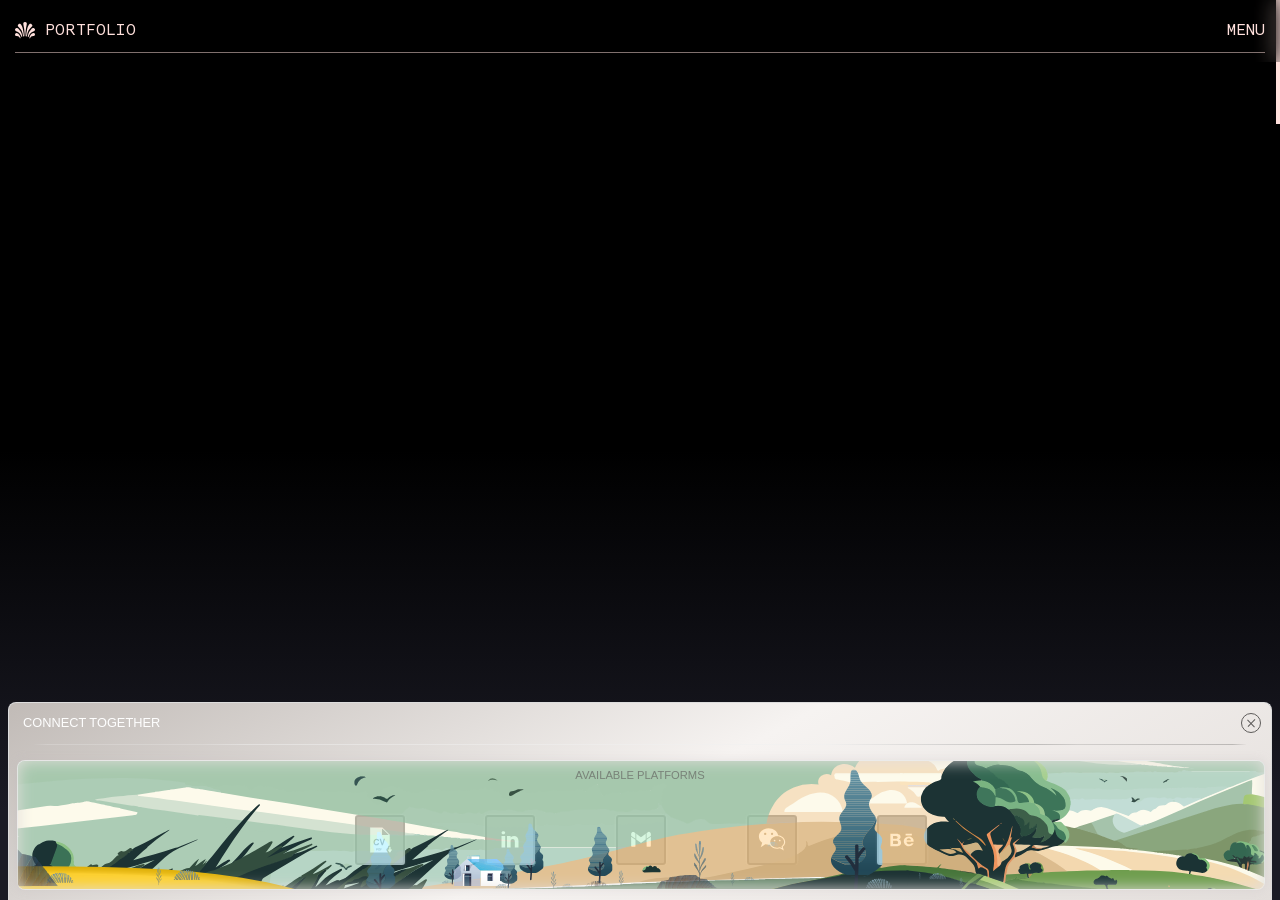
==== index.html @ 7daee19c "newone new" ====
<!doctype html><html lang="en"><head><title>Ivan Petite</title><meta charset="utf-8"><meta name="viewport" content="width=device-width, height=device-height, initial-scale=1, shrink-to-fit=yes, user-scalable=no"><meta name="apple-mobile-web-app-capable" content="yes"><meta name="mobile-web-app-capable" content="yes"><meta name="apple-mobile-web-app-status-bar-style" content="black-translucent"><meta name="application-name" content="IvanpetiteWorks&quot;"><meta name="description" content="My name is Ivan Petite, I am a designer student from France. This is my portfolio website, where i prensent some of my works. Enjoy!"><meta property="og:title" content="My name is Ivan Petite, I am a designer student from France. This is my portfolio website, where i prensent some of my works. Enjoy!"><meta property="og:site_name" content="My name is Ivan Petite, I am a designer student from France. This is my portfolio website, where i prensent some of my works. Enjoy!"><link rel="apple-touch-icon" sizes="180x180" href="apple-touch-icon.28c1081e.png"><link rel="icon" type="image/svg+xml" href="favicon.e0cd0647.svg"><link rel="icon" type="image/png" href="favicon.dd65d5cd.png"><link href="ApercuProMono.e2d45741.woff2" as="font" type="font/woff2" crossorigin><link href="ApercuProMonoB.628dbd02.woff2" as="font" type="font/woff2" crossorigin><link href="TIMMONSNY20-Regular.075f24e3.woff2" as="font" type="font/woff2" crossorigin><link href="sf-ui_bold.1ace360b.woff" as="font" type="font/woff" crossorigin><link rel="preload" href="ApercuPro-Regular.6795ed73.woff2" as="font" type="font/woff2" crossorigin><link href="ApercuPro-Bold.2e60f7c5.woff2" as="font" type="font/woff2" crossorigin><link rel="stylesheet" href="index.af702143.css" as="style"><link rel="stylesheet" href="index.91d699aa.css" as="style"><link rel="stylesheet" href="index.0c5cf86c.css" as="style"><link rel="stylesheet" href="index.9fc3cd88.css" as="style"><link rel="stylesheet" href="index.8166b83b.css" as="style"><link rel="stylesheet" href="index.57920d2a.css" as="style"><link rel="stylesheet" href="index.5f4d149b.css" as="style"><link rel="stylesheet" href="index.71e85065.css" as="style"><script type="module" src="index.8a15eed1.js" defer></script><script src="index.9c4371e1.js" defer nomodule></script><script type="module" src="index.ca8454ef.js"></script><script src="index.4b3fc5c4.js" nomodule defer></script><script type="module" src="index.708be4e9.js" defer></script><script src="index.bdd429e8.js" defer nomodule></script><script type="module" src="index.38861cdc.js" defer></script><script src="index.9c0b4adc.js" defer nomodule></script><script type="module" src="index.204becd1.js" defer></script><script src="index.e5bbb560.js" defer nomodule></script><script src="index.6806ddf8.js"></script></head><body class="body">  <div class="cursor"> <div class="cursor-expand"></div> </div> <div class="entree"> <div class="embleme"> </div> <div class="logotype"> <p class="typographie">IVAN PETITE</p> <svg id="insigne2" data-name="Calque 1" viewBox="0 0 27.82 23.15"><path id="a" class="cls-1" d="M18.4 7c-.07 1.36-.71 3.74-1.15 6.57a70.65 70.65 0 0 0-.78 7.74c0 1-.06 2-.07 2.91h-1.01c0-.92-.05-1.88-.09-2.8-.11-2.66-.35-5.34-.68-7.84-.38-2.88-1.08-5.2-1.14-6.58a2.36 2.36 0 0 1 2.43-2.5H16A2.36 2.36 0 0 1 18.4 7Z" transform="translate(-1.95 -4.5)"/><path class="cls-1" d="M24.83 11.35a18.23 18.23 0 0 0-4.08 5 21 21 0 0 0-2.07 7.1c-.05.34-.09.7-.13 1.05a10.55 10.55 0 0 0-1.17-.21 80.9 80.9 0 0 1 1.46-9.93 19.6 19.6 0 0 1 2.33-6c.64-.93 2.31-2.19 3.84-.72a2.31 2.31 0 0 1-.18 3.71ZM14.46 24.29a12.66 12.66 0 0 0-1.28.21c0-.36-.09-.73-.14-1.13a22 22 0 0 0-2-7A17.91 17.91 0 0 0 7 11.32a2.32 2.32 0 0 1-.2-3.59c1.59-1.5 3.16-.23 3.81.7a19.94 19.94 0 0 1 2.35 6 80.08 80.08 0 0 1 1.5 9.86ZM29.78 21.93a1.77 1.77 0 0 1-.5 1.38 2 2 0 0 1-1.73.58c-1.95-.12-4.06.84-4.94 3.75a2.3 2.3 0 0 0-.67-1.4A11.39 11.39 0 0 1 24 22a5.07 5.07 0 0 1 3.62-2.15 2.12 2.12 0 0 1 2.16 2.08Z" transform="translate(-1.95 -4.5)"/><path class="cls-1" d="M29.64 16c-.44 1.24-2.1 1.56-3 1.91-2.82 1-4.55 3.81-5.33 6q-.29.77-.48 1.5a8.53 8.53 0 0 0-1.14-.51 25.24 25.24 0 0 1 .83-3.56 17.05 17.05 0 0 1 4-6.81c1.57-1.63 2.93-1.78 3.86-1.41A2.3 2.3 0 0 1 29.64 16ZM12.12 24.79a7.75 7.75 0 0 0-1.17.49 9.39 9.39 0 0 0-.47-1.59 14.57 14.57 0 0 0-1.94-3.33A7.88 7.88 0 0 0 5.43 18c-1-.42-2.89-.67-3.3-2.08a2.31 2.31 0 0 1 1.36-2.84c.93-.38 2.17-.2 3.83 1.39a16.38 16.38 0 0 1 4 6.81 27.06 27.06 0 0 1 .8 3.51Z" transform="translate(-1.95 -4.5)"/><path class="cls-1" d="M9.76 26.12A2.36 2.36 0 0 0 9 27.65 5.44 5.44 0 0 0 7.33 25a3.74 3.74 0 0 0-.91-.55 6 6 0 0 0-2.6-.45A1.82 1.82 0 0 1 2 22a2.12 2.12 0 0 1 2-2.11 5 5 0 0 1 3.86 2.18 11.36 11.36 0 0 1 1.9 4.05Z" transform="translate(-1.95 -4.5)"/></svg> </div> </div> <script>var e=document.querySelector(".entree");window.addEventListener("load",function(){setTimeout(function(){e.classList.add("entree_end")},400)});</script> <div class="container-fluid d-flex justify-content-around menu_main4" id="menu4"> <div class="bg_anim2 menu_main4_bg3"></div> <div class="bg_anim2 menu_main4_bg4"></div> </div> <div class="container-fluid d-flex justify-content-center menu_main2">  <div class="container-fluid justify-content-between row txt_mobile"> <p class="txt_portfolio">PORTFOLIO</p> <p class="is_visible txt_portfolio_menu" id="menu">MENU</p> </div> </div> <div class="sticky_main">  <div class="menu_transformation">  <div class="container-fluid flex-wrap ligne"> <svg class="svg_line" height="1" xml:space="preserve"><path fill="red" stroke="#ffe0dc" d="M0 0h10000"/></svg> </div> <g id="logo"> <div class="container-fluid logo"> <svg id="Calque_1" data-name="Calque 1" width="20" viewBox="0 0 27.82 23.15"><path class="cls-1" d="M18.4 7c-.07 1.36-.71 3.74-1.15 6.57a70.65 70.65 0 0 0-.78 7.74c0 1-.06 2-.07 2.91h-1.01c0-.92-.05-1.88-.09-2.8-.11-2.66-.35-5.34-.68-7.84-.38-2.88-1.08-5.2-1.14-6.58a2.36 2.36 0 0 1 2.43-2.5H16A2.36 2.36 0 0 1 18.4 7ZM24.83 11.35a18.23 18.23 0 0 0-4.08 5 21 21 0 0 0-2.07 7.1c-.05.34-.09.7-.13 1.05a10.55 10.55 0 0 0-1.17-.21 80.9 80.9 0 0 1 1.46-9.93 19.6 19.6 0 0 1 2.33-6c.64-.93 2.31-2.19 3.84-.72a2.31 2.31 0 0 1-.18 3.71ZM14.46 24.29a12.66 12.66 0 0 0-1.28.21c0-.36-.09-.73-.14-1.13a22 22 0 0 0-2-7A17.91 17.91 0 0 0 7 11.32a2.32 2.32 0 0 1-.2-3.59c1.59-1.5 3.16-.23 3.81.7a19.94 19.94 0 0 1 2.35 6 80.08 80.08 0 0 1 1.5 9.86ZM29.78 21.93a1.77 1.77 0 0 1-.5 1.38 2 2 0 0 1-1.73.58c-1.95-.12-4.06.84-4.94 3.75a2.3 2.3 0 0 0-.67-1.4A11.39 11.39 0 0 1 24 22a5.07 5.07 0 0 1 3.62-2.15 2.12 2.12 0 0 1 2.16 2.08Z" transform="translate(-1.95 -4.5)"/><path class="cls-1" d="M29.64 16c-.44 1.24-2.1 1.56-3 1.91-2.82 1-4.55 3.81-5.33 6q-.29.77-.48 1.5a8.53 8.53 0 0 0-1.14-.51 25.24 25.24 0 0 1 .83-3.56 17.05 17.05 0 0 1 4-6.81c1.57-1.63 2.93-1.78 3.86-1.41A2.3 2.3 0 0 1 29.64 16ZM12.12 24.79a7.75 7.75 0 0 0-1.17.49 9.39 9.39 0 0 0-.47-1.59 14.57 14.57 0 0 0-1.94-3.33A7.88 7.88 0 0 0 5.43 18c-1-.42-2.89-.67-3.3-2.08a2.31 2.31 0 0 1 1.36-2.84c.93-.38 2.17-.2 3.83 1.39a16.38 16.38 0 0 1 4 6.81 27.06 27.06 0 0 1 .8 3.51Z" transform="translate(-1.95 -4.5)"/><path class="cls-1" d="M9.76 26.12A2.36 2.36 0 0 0 9 27.65 5.44 5.44 0 0 0 7.33 25a3.74 3.74 0 0 0-.91-.55 6 6 0 0 0-2.6-.45A1.82 1.82 0 0 1 2 22a2.12 2.12 0 0 1 2-2.11 5 5 0 0 1 3.86 2.18 11.36 11.36 0 0 1 1.9 4.05Z" transform="translate(-1.95 -4.5)"/></svg> </div> </g> </div> </div> <div class="container-fluid d-flex hide justify-content-around menu_main"> <ul class="list-unstyled menu-desktop"> <li class="cat2 list-inline-item" id="Menu"><a title="menu" class="anchor-menu">MENU</a></li> </ul> </div>  <div class="container-fluid d-flex justify-content-around menu_main3" id="menu3"> <div class="bg_anim menu_main3_bg"></div> <div class="bg_anim menu_main3_bg2"></div> <div class="menu-txt-flex" id="menutxt"> <div class="bg_img volet1"></div> <div class="bg_img volet2"></div> <p class="menu-txt-overflow ow-1">MOTION DESIGN // MOTION DESIGN // MOTION DESIGN // MOTION DESIGN // MOTION DESIGN // MOTION DESIGN // MOTION DESIGN // MOTION DESIGN // MOTION DESIGN // MOTION DESIGN // MOTION DESIGN // MOTION DESIGN</p> <p class="menu-txt-overflow ow-2">MOTION DESIGN // MOTION DESIGN // MOTION DESIGN // MOTION DESIGN // MOTION DESIGN // MOTION DESIGN // MOTION DESIGN // MOTION DESIGN // MOTION DESIGN // MOTION DESIGN // MOTION DESIGN // MOTION DESIGN</p> <p class="menu-txt-overflow ow-3">MOTION DESIGN // MOTION DESIGN // MOTION DESIGN // MOTION DESIGN // MOTION DESIGN // MOTION DESIGN // MOTION DESIGN // MOTION DESIGN // MOTION DESIGN // MOTION DESIGN // MOTION DESIGN // MOTION DESIGN</p> <p class="menu-txt-overflow ow-4">MOTION DESIGN // MOTION DESIGN // MOTION DESIGN // MOTION DESIGN // MOTION DESIGN // MOTION DESIGN // MOTION DESIGN // MOTION DESIGN // MOTION DESIGN // MOTION DESIGN // MOTION DESIGN // MOTION DESIGN</p> <p class="menu-txt-overflow ow-5">MOTION DESIGN // MOTION DESIGN // MOTION DESIGN // MOTION DESIGN // MOTION DESIGN // MOTION DESIGN // MOTION DESIGN // MOTION DESIGN // MOTION DESIGN // MOTION DESIGN // MOTION DESIGN // MOTION DESIGN</p> <p class="menu-txt-overflow ow-6">MOTION DESIGN // MOTION DESIGN // MOTION DESIGN // MOTION DESIGN // MOTION DESIGN // MOTION DESIGN // MOTION DESIGN // MOTION DESIGN // MOTION DESIGN // MOTION DESIGN // MOTION DESIGN // MOTION DESIGN</p> <p class="menu-txt-overflow ow-7">MOTION DESIGN // MOTION DESIGN // MOTION DESIGN // MOTION DESIGN // MOTION DESIGN // MOTION DESIGN // MOTION DESIGN // MOTION DESIGN // MOTION DESIGN // MOTION DESIGN // MOTION DESIGN // MOTION DESIGN</p> <p class="menu-txt-overflow ow-8">MOTION DESIGN // MOTION DESIGN // MOTION DESIGN // MOTION DESIGN // MOTION DESIGN // MOTION DESIGN // MOTION DESIGN // MOTION DESIGN // MOTION DESIGN // MOTION DESIGN // MOTION DESIGN // MOTION DESIGN</p> <p class="menu-txt-overflow ow-9">MOTION DESIGN // MOTION DESIGN // MOTION DESIGN // MOTION DESIGN // MOTION DESIGN // MOTION DESIGN // MOTION DESIGN // MOTION DESIGN // MOTION DESIGN // MOTION DESIGN // MOTION DESIGN // MOTION DESIGN</p> <p class="menu-txt-overflow ow-10">MOTION DESIGN // MOTION DESIGN // MOTION DESIGN // MOTION DESIGN // MOTION DESIGN // MOTION DESIGN // MOTION DESIGN // MOTION DESIGN // MOTION DESIGN // MOTION DESIGN // MOTION DESIGN // MOTION DESIGN</p> <p class="menu-txt-overflow ow-11">MOTION DESIGN // MOTION DESIGN // MOTION DESIGN // MOTION DESIGN // MOTION DESIGN // MOTION DESIGN // MOTION DESIGN // MOTION DESIGN // MOTION DESIGN // MOTION DESIGN // MOTION DESIGN // MOTION DESIGN</p> <p class="menu-txt-overflow ow-12">MOTION DESIGN // MOTION DESIGN // MOTION DESIGN // MOTION DESIGN // MOTION DESIGN // MOTION DESIGN // MOTION DESIGN // MOTION DESIGN // MOTION DESIGN // MOTION DESIGN // MOTION DESIGN // MOTION DESIGN</p> <p class="menu-txt-overflow ow-13">MOTION DESIGN // MOTION DESIGN // MOTION DESIGN // MOTION DESIGN // MOTION DESIGN // MOTION DESIGN // MOTION DESIGN // MOTION DESIGN // MOTION DESIGN // MOTION DESIGN // MOTION DESIGN // MOTION DESIGN</p> <p class="menu-txt-overflow ow-14">MOTION DESIGN // MOTION DESIGN // MOTION DESIGN // MOTION DESIGN // MOTION DESIGN // MOTION DESIGN // MOTION DESIGN // MOTION DESIGN // MOTION DESIGN // MOTION DESIGN // MOTION DESIGN // MOTION DESIGN</p> <p class="menu-txt-overflow ow-15">MOTION DESIGN // MOTION DESIGN // MOTION DESIGN // MOTION DESIGN // MOTION DESIGN // MOTION DESIGN // MOTION DESIGN // MOTION DESIGN // MOTION DESIGN // MOTION DESIGN // MOTION DESIGN // MOTION DESIGN</p> <p class="menu-txt-overflow ow-16">MOTION DESIGN // MOTION DESIGN // MOTION DESIGN // MOTION DESIGN // MOTION DESIGN // MOTION DESIGN // MOTION DESIGN // MOTION DESIGN // MOTION DESIGN // MOTION DESIGN // MOTION DESIGN // MOTION DESIGN</p> <p class="menu-txt-overflow ow-17">MOTION DESIGN // MOTION DESIGN // MOTION DESIGN // MOTION DESIGN // MOTION DESIGN // MOTION DESIGN // MOTION DESIGN // MOTION DESIGN // MOTION DESIGN // MOTION DESIGN // MOTION DESIGN // MOTION DESIGN</p> <p class="menu-txt-overflow ow-18">MOTION DESIGN // MOTION DESIGN // MOTION DESIGN // MOTION DESIGN // MOTION DESIGN // MOTION DESIGN // MOTION DESIGN // MOTION DESIGN // MOTION DESIGN // MOTION DESIGN // MOTION DESIGN // MOTION DESIGN</p> <p class="menu-txt-overflow ow-19">MOTION DESIGN // MOTION DESIGN // MOTION DESIGN // MOTION DESIGN // MOTION DESIGN // MOTION DESIGN // MOTION DESIGN // MOTION DESIGN // MOTION DESIGN // MOTION DESIGN // MOTION DESIGN // MOTION DESIGN</p> <p class="menu-txt-overflow ow-20">MOTION DESIGN // MOTION DESIGN // MOTION DESIGN // MOTION DESIGN // MOTION DESIGN // MOTION DESIGN // MOTION DESIGN // MOTION DESIGN // MOTION DESIGN // MOTION DESIGN // MOTION DESIGN // MOTION DESIGN</p> <p class="menu-txt-overflow ow-21">MOTION DESIGN // MOTION DESIGN // MOTION DESIGN // MOTION DESIGN // MOTION DESIGN // MOTION DESIGN // MOTION DESIGN // MOTION DESIGN // MOTION DESIGN // MOTION DESIGN // MOTION DESIGN // MOTION DESIGN</p> <p class="menu-txt-overflow ow-22">MOTION DESIGN // MOTION DESIGN // MOTION DESIGN // MOTION DESIGN // MOTION DESIGN // MOTION DESIGN // MOTION DESIGN // MOTION DESIGN // MOTION DESIGN // MOTION DESIGN // MOTION DESIGN // MOTION DESIGN</p> <p class="menu-txt-overflow ow-23">MOTION DESIGN // MOTION DESIGN // MOTION DESIGN // MOTION DESIGN // MOTION DESIGN // MOTION DESIGN // MOTION DESIGN // MOTION DESIGN // MOTION DESIGN // MOTION DESIGN // MOTION DESIGN // MOTION DESIGN</p> <p class="menu-txt-overflow ow-24">MOTION DESIGN // MOTION DESIGN // MOTION DESIGN // MOTION DESIGN // MOTION DESIGN // MOTION DESIGN // MOTION DESIGN // MOTION DESIGN // MOTION DESIGN // MOTION DESIGN // MOTION DESIGN // MOTION DESIGN</p> <p class="menu-txt-overflow ow-25">MOTION DESIGN // MOTION DESIGN // MOTION DESIGN // MOTION DESIGN // MOTION DESIGN // MOTION DESIGN // MOTION DESIGN // MOTION DESIGN // MOTION DESIGN // MOTION DESIGN // MOTION DESIGN // MOTION DESIGN</p> <p class="menu-txt-overflow ow-26">MOTION DESIGN // MOTION DESIGN // MOTION DESIGN // MOTION DESIGN // MOTION DESIGN // MOTION DESIGN // MOTION DESIGN // MOTION DESIGN // MOTION DESIGN // MOTION DESIGN // MOTION DESIGN // MOTION DESIGN</p> <p class="menu-txt-overflow ow-27">MOTION DESIGN // MOTION DESIGN // MOTION DESIGN // MOTION DESIGN // MOTION DESIGN // MOTION DESIGN // MOTION DESIGN // MOTION DESIGN // MOTION DESIGN // MOTION DESIGN // MOTION DESIGN // MOTION DESIGN</p> <p class="menu-txt-overflow ow-28">MOTION DESIGN // MOTION DESIGN // MOTION DESIGN // MOTION DESIGN // MOTION DESIGN // MOTION DESIGN // MOTION DESIGN // MOTION DESIGN // MOTION DESIGN // MOTION DESIGN // MOTION DESIGN // MOTION DESIGN</p> <p class="menu-txt-overflow ow-29">MOTION DESIGN // MOTION DESIGN // MOTION DESIGN // MOTION DESIGN // MOTION DESIGN // MOTION DESIGN // MOTION DESIGN // MOTION DESIGN // MOTION DESIGN // MOTION DESIGN // MOTION DESIGN // MOTION DESIGN</p> <p class="menu-txt-overflow ow-30">MOTION DESIGN // MOTION DESIGN // MOTION DESIGN // MOTION DESIGN // MOTION DESIGN // MOTION DESIGN // MOTION DESIGN // MOTION DESIGN // MOTION DESIGN // MOTION DESIGN // MOTION DESIGN // MOTION DESIGN</p> <p class="menu-txt-overflow ow-31">MOTION DESIGN // MOTION DESIGN // MOTION DESIGN // MOTION DESIGN // MOTION DESIGN // MOTION DESIGN // MOTION DESIGN // MOTION DESIGN // MOTION DESIGN // MOTION DESIGN // MOTION DESIGN // MOTION DESIGN</p> <p class="menu-txt-overflow ow-32">MOTION DESIGN // MOTION DESIGN // MOTION DESIGN // MOTION DESIGN // MOTION DESIGN // MOTION DESIGN // MOTION DESIGN // MOTION DESIGN // MOTION DESIGN // MOTION DESIGN // MOTION DESIGN // MOTION DESIGN</p> <p class="menu-txt-overflow ow-33">MOTION DESIGN // MOTION DESIGN // MOTION DESIGN // MOTION DESIGN // MOTION DESIGN // MOTION DESIGN // MOTION DESIGN // MOTION DESIGN // MOTION DESIGN // MOTION DESIGN // MOTION DESIGN // MOTION DESIGN</p> <p class="menu-txt-overflow ow-34">MOTION DESIGN // MOTION DESIGN // MOTION DESIGN // MOTION DESIGN // MOTION DESIGN // MOTION DESIGN // MOTION DESIGN // MOTION DESIGN // MOTION DESIGN // MOTION DESIGN // MOTION DESIGN // MOTION DESIGN</p> </div> <ul class="list-unstyled menu3"> <li class="cat3 cat4"><a title="works" class="anchor-w hero-inner hide_menu2">Works"</a></li> <li class="cat3 cat4"><a title="reel" class="anchor-r hero-inner hide_menu2">Reel</a></li> <li class="cat3 cat4"><a title="social" class="anchor-s hero-inner hide_menu2">Social</a></li> <li class="cat3 cat4"><a title="about" class="anchor-a hero-inner hide_menu2">About</a></li> </ul> </div> <div class="sticky_main2" id="collapse">  <div class="menu_transformation2">  <div class="lm2 rload_main" id="lm"> <div class="le3 rloader_element1" id="le1"> <p class="rtexte_loader_center tlc2" id="tlc">PROJECTS</p> </div> <div class="le4 rloader_element2" id="le2"> <a title="works" class="anchor-w2 hide_menu"> <p class="categorie item_center rwrap1 wrapr1" id="wrap1">Works"</p> </a> <a title="reel" class="anchor-r2 hide_menu"> <p class="categorie item_center rwrap2 wrapr2" id="wrap2">Reel</p> </a> <a title="social" class="anchor-s2 hide_menu"> <p class="categorie item_center rwrap3 wrapr3" id="wrap3">Social</p> </a> <a title="about" class="anchor-a2 hide_menu"> <p class="categorie item_center rwrap4 wrapr4" id="wrap4">About</p> </a> </div> </div> </div> </div>  <div class="main_bg_share" id="main_share"> <div class="main_share"> <div class="main_btn_share"> <div class="btn_share"> <div class="btn_9 share"><a class="share_lien" href="resume.pdf" target="_blank" alt="open my resume"></a></div> <div class="btn_2 share"><a class="share_lien" href="https://www.linkedin.com/in/ivan-petite/" target="_blank" alt="open linkdin page"></a></div> <div class="btn_3 share"><a class="share_lien" href="mailto:ivan.petite@outlook.fr" target="_blank" alt="open gmail page"></a></div> <div class="btn_4 share"><a class="share_lien" href="weconnect.html" target="_blank" alt="open wechat page"></a></div> <div class="btn_5 share"><a class="share_lien" href="https://www.behance.net/ivanpetite2" target="_blank" alt="open behance page"></a></div>  </div> </div> <div class="btn_close" id="btn_close"></div> <p class="connect">CONNECT TOGETHER</p> <div class="share_line"></div> <p class="platforms">AVAILABLE PLATFORMS</p> </div> </div> <div data-scroll-container>  <div data-scroll-section> <div class="banniere">  <video autoplay muted loop playsinline> <source src="accueil.89d2e842.mp4" type="video/mp4"> Your browser does not support the video tag. </video> </div> </div> <div class="main-profil" data-scroll-section> <div class="profil-opacity-off profil1" data-scroll data-scroll-class="profil-opacity-off"> <picture class="photo-profil"> <source media="(min-width : 0px)" srcset="profil.f3805408.png"> <img class="photo-profil" src="profil.06c42243.avif" alt="photo de profil" loading="lazy"> </picture> <p class="description-profil">My name is <b class="fw-bold">Ivan Petite</b>. <br> I'am studing <b class="fw-bold">Motion-Design</b> in France at<a href="https://lecolededesign.com/en" class="streched-link" target="_blank"> <b class="color-red fw-bold">l'école de Design</b> <b class="color-red fw-bold"> Nantes Atlantique.</b> </a> <br> </p> </div> <div class="profil-opacity-off profil2" data-scroll data-scroll-class="profil-opacity-off"> <p class="description-profil2" id="prof2">You can discover my favorite works on the theme of branding. <br>Other work focuses on design thinking and understanding the user. <br>I'm conducting my dissertation on the craftsmanship and business takeovers. <br>To what extent can know-how be passed on? <br>Don't hesitate to contact me to work together. </p> </div> </div> <div class="d-flex flex-row flex-wrap justify-content-around work z_index"> <div class="container-fluid no-padding row"> <article class="article article_style_9 col-md-6 col-sm-12 remove_text" data-scroll-section> <div class="case case_ajust_left case_texte projet txt_display" data-scroll data-scroll-speed="0" data-scroll-class="scroll-description"> <div class="case1_large"> <p class="case_texte_1">ONEHEALTH</p> </div> <div class="case2_small"> <p class="case_texte_2">Sinon Virgule's agency round table.</p> </div> <div class="case3_middle"> <p class="case_texte_3">How can we promote a "one health ecosystem"? We imagine a new way of life based on a shift at birth who can elevate awareness and well-being.</p> </div> <div class="case4_large"> <p class="case_texte_4">Produced with Weijia Zhu <b class="hide_case_tablet">using the double diamond approach.</b></p> </div> </div></article> <article class="article col-md-6 col-sm-12 hero-inner" data-scroll-section> <div class="bg_gradient_5 d-flex projet txt_right vers_projet" data-scroll data-scroll-direction="vertical"> <a title="works" class="title worksto" id="trans10" href="pdf/onehealth.pdf" target="_blank" data-scroll data-scroll-id="texte10"> <p class="h1 numeroprojet right" data-scroll data-scroll-class="scroll-projet">N0.1</p> <p class="display-4 numeroprojet2 right" data-scroll data-scroll-class="scroll-projet">Socializ</p> <p class="h4 numeroprojet3 right" data-scroll data-scroll-class="scroll-projet">Date: March, 23</p> <p class="h6 numeroprojet4 right" data-scroll data-scroll-class="scroll-projet">Duo project</p> <div> <picture class="arrplan_picture"> <source media="(min-width: Opx)" srcset="onehealth1080.120c1ddc.png"> <source media="(min-width: 450px)" srcset="onehealth1920.c9053bc5.png"> <img data-scroll data-scroll-speed="1.02" class="arrplan_img" src="onehealth1080.120c1ddc.png" alt="soon_cristal" loading="lazy"> </picture> </div> </a> </div> </article> <article class="--article-debut article col-md-6 col-sm-12 hero-inner" data-scroll-section data-scroll-direction="vertical"> <div class="bg_gradient_1 d-flex projet txt_left vers_projet"> <a title="reel" class="reelto title" id="trans1" href="pdf/growdown.pdf" data-scroll data-scroll-id="texte"> <p class="h1 left numeroprojet" data-scroll data-scroll-class="scroll-projet">N0.2</p> <p class="display-4 left numeroprojet2" data-scroll data-scroll-class="scroll-projet">Growdown</p> <p class="h4 left numeroprojet3" data-scroll data-scroll-class="scroll-projet">Date: December, 23</p> <p class="h6 left numeroprojet4" data-scroll data-scroll-class="scroll-projet">Workshop</p> <div> <picture class="arrplan_picture2"> <source media="(min-width: Opx)" srcset="growdown1080.03d034de.png"> <source media="(min-width: 450px)" srcset="growdown1920.1ac8015c.png"> <img data-scroll data-scroll-speed="1.02" class="arrplan_img2" src="growdown1080.03d034de.png" alt="soon_cristal" loading="lazy"> </picture> </div> </a> </div> </article> <article class="article article_style_7 col-md-6 col-sm-12 remove_text" data-scroll-section>  <div class="case case_ajust_right case_texte projet txt_display" data-scroll data-scroll-speed="0" data-scroll-class="scroll-description"> <div class="case1_large"> <p class="case_texte_1">CHILDHOOD</p> </div> <div class="case2_small"> <p class="case_texte_2">Let people embrace their childhood spirit</p> </div> <div class="case3_middle"> <p class="case_texte_3">How can we face and treat our social distancing? We designed an interactive space where people can go back through their childhood to find happiness.</p> </div> <div class="case4_large"> <p class="case_texte_4">In a team of 4 with various majors <b class="hide_case_tablet">Figma, Touch Designer, Music recording.</b></p> </div> </div></article> <article class="article article_style_5 col-md-6 col-sm-12 remove_text" data-scroll-section> <div class="case case_ajust_left case_texte projet txt_display" data-scroll data-scroll-speed="0" data-scroll-class="scroll-description"> <div class="case1_large"> <p class="case_texte_1">PHILTRE</p> </div> <div class="case2_small"> <p class="case_texte_2">Partnership experience with drama students.</p> </div> <div class="case3_middle"> <p class="case_texte_3">Following Igor Mendjisky's direction, we created title animations and theater setting background for supporting a show. The main challenge was to manage the whole class team and distribute the work regarding the skills of each member.</p> </div> <div class="case4_large"> <p class="case_texte_4">Mapping made by Madmapper and external keyboard<b class="hide_case_tablet">for the animated part.</b></p> </div> </div></article> <article class="article col-md-6 col-sm-12 hero-inner" data-scroll-section> <div class="bg_gradient_5 d-flex projet txt_right vers_projet" data-scroll data-scroll-direction="vertical"> <a title="works" class="title worksto" id="trans2" href="pdf/theater.pdf" data-scroll data-scroll-id="texte2"> <p class="h1 numeroprojet right" data-scroll data-scroll-class="scroll-projet">N0.3</p> <p class="display-4 numeroprojet2 right" data-scroll data-scroll-class="scroll-projet">Theater coop</p> <p class="h4 numeroprojet3 right" data-scroll data-scroll-class="scroll-projet">Date: June, 22</p> <p class="h6 numeroprojet4 right" data-scroll data-scroll-class="scroll-projet">Team project</p> <div> <picture class="arrplan_picture"> <source media="(min-width: Opx)" srcset="teather1080.3f14b556.png"> <source media="(min-width: 450px)" srcset="teather1920.6edd7cc7.png"> <img data-scroll data-scroll-speed="1.02" class="arrplan_img" src="teather1080.3f14b556.png" alt="soon_cristal" loading="lazy"> </picture> </div> </a> </div> </article> <article class="--article-debut article col-md-6 col-sm-12 hero-inner" data-scroll-section data-scroll-direction="vertical"> <div class="bg_gradient_1 d-flex projet txt_left vers_projet"> <a title="reel" class="reelto title" id="trans3" href="pdf/japon.mp4" data-scroll data-scroll-id="texte3"> <p class="h1 left numeroprojet" data-scroll data-scroll-class="scroll-projet">N0.4</p> <p class="display-4 left numeroprojet2" data-scroll data-scroll-class="scroll-projet">Gimmick</p> <p class="h4 left numeroprojet3" data-scroll data-scroll-class="scroll-projet">Date: March, 21</p> <p class="h6 left numeroprojet4" data-scroll data-scroll-class="scroll-projet">Duo project</p> <div> <picture class="arrplan_picture2"> <source media="(min-width: Opx)" srcset="japon1080.200bfa6a.png"> <source media="(min-width: 450px)" srcset="japon1920.951d7d68.png"> <img data-scroll data-scroll-speed="1.02" class="arrplan_img2" src="japon1080.200bfa6a.png" alt="soon_cristal" loading="lazy"> </picture> </div> </a> </div> </article> <article class="article article_style_6 col-md-6 col-sm-12 remove_text" data-scroll-section>  <div class="case case_ajust_right case_texte projet txt_display" data-scroll data-scroll-speed="0" data-scroll-class="scroll-description"> <div class="case1_large"> <p class="case_texte_1">JAPON EMBRELLA</p> </div> <div class="case2_small"> <p class="case_texte_2">End of the year assessment of After effect's program.</p> </div> <div class="case3_middle"> <p class="case_texte_3">The shots taken illustrate key technical skills. The main objective was to put ourselves in operationnal conditions such as inside a creative studio.</p> </div> <div class="case4_large"> <p class="case_texte_4">Key aspect was producing effective deliverables. <b class="hide_case_tablet">Illustrator and AE workflow.</b></p> </div> </div></article> <article class="article article_style_8 col-md-6 col-sm-12 remove_text" data-scroll-section> <div class="case case_ajust_left case_texte projet txt_display" data-scroll data-scroll-speed="0" data-scroll-class="scroll-description"> <div class="case1_large"> <p class="case_texte_1">GRAPHIC IDENTITY</p> </div> <div class="case2_small"> <p class="case_texte_2">Proposition of a new identity.</p> </div> <div class="case3_middle"> <p class="case_texte_3">Following their needs as a space institution, we carried a client centered graphic identity dealing around primitives shapes, joyfull colors aligned on the previous identity. The innovative concept here is to make it easy to decline in many ways to fit their multiple supports needs.</p> </div> <div class="case4_large"> <p class="case_texte_4">Graphic design made with a grid pattern <b class="hide_case_tablet">and pairing of cutted shapes.</b></p> </div> </div></article> <article class="article col-md-6 col-sm-12 hero-inner" data-scroll-section> <div class="bg_gradient_6 d-flex projet txt_right vers_projet" data-scroll data-scroll-direction="vertical"> <a title="works" class="title worksto" id="trans4" href="pdf/criaq.pdf" data-scroll data-scroll-id="texte4"> <p class="h1 numeroprojet right" data-scroll data-scroll-class="scroll-projet">N0.5</p> <p class="display-4 numeroprojet2 right" data-scroll data-scroll-class="scroll-projet">Criaq</p> <p class="h4 numeroprojet3 right" data-scroll data-scroll-class="scroll-projet">Date: January, 23</p> <p class="h6 numeroprojet4 right" data-scroll data-scroll-class="scroll-projet">Workshop</p> <div> <picture class="arrplan_picture"> <source media="(min-width: Opx)" srcset="criaq1080.9721ccd7.png"> <source media="(min-width: 450px)" srcset="criaq1920.66eaff97.png"> <img data-scroll data-scroll-speed="1.02" class="arrplan_img" src="criaq1080.9721ccd7.png" alt="soon_cristal" loading="lazy"> </picture> </div> </a> </div> </article> <article class="--article-debut article col-md-6 col-sm-12 hero-inner" data-scroll-section data-scroll-direction="vertical"> <div class="bg_gradient_1 d-flex projet txt_left vers_projet"> <a title="reel" class="reelto title" id="trans5" href="pdf/showreel.mp4" data-scroll data-scroll-id="texte5"> <p class="h1 left numeroprojet" data-scroll data-scroll-class="scroll-projet">N0.6</p> <p class="display-4 left numeroprojet2" data-scroll data-scroll-class="scroll-projet">Set VR</p> <p class="h4 left numeroprojet3" data-scroll data-scroll-class="scroll-projet">Date: June, 22</p> <p class="h6 left numeroprojet4" data-scroll data-scroll-class="scroll-projet">Solo project</p> <div> <picture class="arrplan_picture2"> <source media="(min-width: Opx)" srcset="showreel_1_1_35.dd57049e.png"> <source media="(min-width: Opx)" srcset="showreel_1_1_35.8b1b7407.webp"> <source media="(min-width: Opx)" srcset="showreel_1_1_35.c997081f.avif"> <source media="(min-width: 450px)" srcset="showreel_1_1.e93e6ef3.png"> <source media="(min-width: 450px)" srcset="showreel_1_1.a48fbefc.webp"> <source media="(min-width: 450px)" srcset="showreel_1_1.d5648334.avif"> <img data-scroll data-scroll-speed="1.02" class="arrplan_img2" src="showreel_1_1_35.dd57049e.png" alt="soon_cristal" loading="lazy"> </picture> </div> </a> </div> </article> <article class="article article_style_1 col-md-6 col-sm-12 remove_text" data-scroll-section>  <div class="case case_ajust_right case_texte projet txt_display" data-scroll data-scroll-speed="0" data-scroll-class="scroll-description"> <div class="case1_large"> <p class="case_texte_1">SPACE PAINT</p> </div> <div class="case2_small"> <p class="case_texte_2">How to make a narative story with virtual reality?</p> </div> <div class="case3_middle"> <p class="case_texte_3">This project was to let us makes more confident with a virtual workspace. How can we adapt our worflow and adress a contemplative narration through virtual 3d paint tools.</p> </div> <div class="case4_large"> <p class="case_texte_4">Blending assets into standard and vr program. <b class="hide_case_tablet">Post apocalyptic, immersive.</b></p> </div> </div></article> <article class="article article_style_2 col-md-6 col-sm-12 remove_text" data-scroll-section> <div class="case case_ajust_left case_texte projet txt_display" data-scroll data-scroll-speed="0" data-scroll-class="scroll-description"> <div class="case1_large"> <p class="case_texte_1">CUBE STATION</p> </div> <div class="case2_small"> <p class="case_texte_2">Case study project, fictional loop animation.</p> </div> <div class="case3_middle"> <p class="case_texte_3">Following a colour table, i produced a capsule animation dealing around primitives shapes as a cube in perspective for the very fist and end frame. So the challenge is: how to feel the beat of the music throught the animation?</p> </div> <div class="case4_large"> <p class="case_texte_4">Built and designed on Cinema <b class="hide_case_tablet">4D with the help of Arnold engine.</b></p> </div> </div></article> <article class="article col-md-6 col-sm-12 hero-inner" data-scroll-section> <div class="bg_gradient_2 d-flex projet txt_right vers_projet" data-scroll data-scroll-direction="vertical"> <a title="works" class="title worksto" id="trans6" href="pdf/kine.mp4" data-scroll data-scroll-id="texte6"> <p class="h1 numeroprojet right" data-scroll data-scroll-class="scroll-projet">N0.7</p> <p class="display-4 numeroprojet2 right" data-scroll data-scroll-class="scroll-projet">Kineloop</p> <p class="h4 numeroprojet3 right" data-scroll data-scroll-class="scroll-projet">Date: January, 22</p> <p class="h6 numeroprojet4 right" data-scroll data-scroll-class="scroll-projet">Class project</p> <div> <picture class="arrplan_picture"> <source media="(min-width: Opx)" srcset="kine_1_1_35.1649585c.png"> <source media="(min-width: Opx)" srcset="kine_1_1_35.66148645.webp"> <source media="(min-width: Opx)" srcset="kine_1_1_35.64e19c9a.avif"> <source media="(min-width: 450px)" srcset="kine_1_1.719aa905.png"> <source media="(min-width: 450px)" srcset="kine_1_1.44a17052.webp"> <source media="(min-width: 450px)" srcset="kine_1_1.e4699e01.avif"> <img data-scroll data-scroll-speed="1.02" class="arrplan_img" src="kine_1_1_35.1649585c.png" alt="soon_cristal" loading="lazy"> </picture> </div> </a> </div> </article> <article class="article col-md-6 col-sm-12 hero-inner" data-scroll-section> <div class="bg_gradient_3 d-flex projet txt_left vers_projet" data-scroll data-scroll-direction="vertical"> <a title="augmenta" class="augmentato title" id="trans7" href="pdf/eiffel.mp4" data-scroll data-scroll-id="texte7"> <p class="h1 left numeroprojet" data-scroll data-scroll-class="scroll-projet">N0.8</p> <p class="display-4 left numeroprojet2" data-scroll data-scroll-class="scroll-projet">Eiffel</p> <p class="h4 left numeroprojet3" data-scroll data-scroll-class="scroll-projet">Date: February, 22</p> <p class="h6 left numeroprojet4" data-scroll data-scroll-class="scroll-projet">Solo project</p> <div> <picture class="arrplan_picture2"> <source media="(min-width: Opx)" srcset="eiffel_1_35.6ef8cd1f.png"> <source media="(min-width: Opx)" srcset="eiffel_1_35.b78e1cf3.webp"> <source media="(min-width: Opx)" srcset="eiffel_1_35.1748f2b2.avif"> <source media="(min-width: 450px)" srcset="eiffel_1_1.615cf7c6.png"> <source media="(min-width: 450px)" srcset="eiffel_1_1.5df263e1.webp"> <source media="(min-width: 450px)" srcset="eiffel_1_1.ac31d53e.avif"> <img data-scroll data-scroll-speed="1.02" class="arrplan_img2" src="eiffel_1_35.6ef8cd1f.png" alt="soon_cristal" loading="lazy"> </picture> </div> </a> </div> </article> <article class="article article_style_3 col-md-6 col-sm-12 remove_text" data-scroll-section> <div class="case case_ajust_right case_texte projet txt_display" data-scroll data-scroll-speed="0" data-scroll-class="scroll-description"> <div class="case1_large"> <p class="case_texte_1">CHARAFRAME<bold class="decoupe_txt"></bold></p> </div> <div class="case2_small"> <p class="case_texte_2">How to show the most exiciting outcomes of a famous character's career?</p> </div> <div class="case3_middle"> <p class="case_texte_3">In 3 key screen frames, i wanted to let the people dreams about Gustave Eiffel brilliant works. Technicaly and ingeniously oustanding ideas who change a little big of France.</p> </div> <div class="case4_large"> <p class="case_texte_4">Use a mix medias. <b class="hide_case_tablet">Most is 2d layers based on the parallax effect.</b></p> </div> </div></article> <article class="article article_style_4 col-md-6 col-sm-12 remove_text" data-scroll-section> <div class="case case_ajust_left case_texte projet txt_display" data-scroll data-scroll-speed="0" data-scroll-class="scroll-description"> <div class="case1_large"> <p class="case_texte_1">POSITIVE WAVE</p> </div> <div class="case2_small"> <p class="case_texte_2">Developed on the basis of a colourful palette and a single main frame.</p> </div> <div class="case3_middle"> <p class="case_texte_3">Retranscript by the assets the ways to listen the music before the radio rises up and now on including a background message to support gender equality and happiness.</p> </div> <div class="case4_large"> <p class="case_texte_4">Built and designed with mix media <b class="hide_case_tablet">After Effects as the major support.</b></p> </div> </div></article> <article class="article col-md-6 col-sm-12 hero-inner" data-scroll-section> <div class="bg_gradient_4 d-flex projet txt_right vers_projet" data-scroll data-scroll-direction="vertical"> <a title="hit" class="hitto title" id="trans8" href="pdf/hitwest.mp4" data-scroll data-scroll-id="texte8"> <p class="h1 numeroprojet right" data-scroll data-scroll-class="scroll-projet">N0.9</p> <p class="display-4 numeroprojet2 right" data-scroll data-scroll-class="scroll-projet">Hitwest</p> <p class="h4 numeroprojet3 right" data-scroll data-scroll-class="scroll-projet">Date: October, 21</p> <p class="h6 numeroprojet4 right" data-scroll data-scroll-class="scroll-projet">Competition</p> <div> <picture class="arrplan_picture"> <source media="(min-width: Opx)" srcset="hitwest_1_35.a2d16028.png"> <source media="(min-width: Opx)" srcset="hitwest_1_35.d562030c.webp"> <source media="(min-width: Opx)" srcset="hitwest_1_35.dde1aa7d.avif"> <source media="(min-width: 450px)" srcset="hitwest_1_1.efbf58fb.png"> <source media="(min-width: 450px)" srcset="hitwest_1_1.78feb86a.webp"> <source media="(min-width: 450px)" srcset="hitwest_1_1.5ddd11d4.avif"> <img data-scroll data-scroll-speed="1.02" class="arrplan_img" src="hitwest_1_35.a2d16028.png" alt="soon_cristal" loading="lazy"> </picture> </div> </a> </div> </article> <article class="--article-fin --article-fin-td article col-md-6 col-sm-12 hero-inner" data-scroll-section> <div class="bg_gradient_5 d-flex projet txt_left vers_projet" data-scroll data-scroll-direction="vertical"> <a title="reel" class="reelto title" id="trans9" href="pdf/montre.mp4" data-scroll data-scroll-id="texte9"> <p class="h1 left numeroprojet" data-scroll data-scroll-class="scroll-projet">N0.10</p> <p class="display-4 left numeroprojet2" data-scroll data-scroll-class="scroll-projet">Blame</p> <p class="h4 left numeroprojet3" data-scroll data-scroll-class="scroll-projet">Date: 2021-2023</p> <p class="h6 left numeroprojet4" data-scroll data-scroll-class="scroll-projet">Solo project</p> <div> <picture class="arrplan_picture2"> <source media="(min-width: Opx)" srcset="montre_1_35.434bdc29.png"> <source media="(min-width: Opx)" srcset="montre_1_35.a97275a7.webp"> <source media="(min-width: Opx)" srcset="montre_1_35.dfe318ca.avif"> <source media="(min-width: 450px)" srcset="montre_1_1.171a9239.png"> <source media="(min-width: 450px)" srcset="montre_1_1.d7672b65.webp"> <source media="(min-width: 450px)" srcset="montre_1_1.6d2eab33.avif"> <img data-scroll data-scroll-speed="1.02" class="arrplan_img2" src="montre_1_35.434bdc29.png" alt="soon_cristal" loading="lazy"> </picture> </div> </a> </div> </article> <article class="--article-fin-td article article_style_5 col-md-6 col-sm-12 remove_text" data-scroll-section> <div class="case case_ajust_right case_texte projet2 txt_display" data-scroll data-scroll-speed="0" data-scroll-class="scroll-description"> <div class="case1_large"> <p class="case_texte_1">PRODUCTSHOT</p> </div> <div class="case2_small"> <p class="case_texte_2">This concept was to learn modeling and rigging techniques throught Cinema 4D.</p> </div> <div class="case3_middle"> <p class="case_texte_3">Dive into all kinds of materials such as metals, leather and the thin imperfections inside the textures. Also how to make the scene sober in term of polycount.</p> </div> <div class="case4_large"> <p class="case_texte_4">Aces workflow during post production. <b class="hide_case_tablet">Thanks to color-ocio convertion.</b></p> </div> </div></article> </div> </div> <div data-scroll-section class="app_container"> <div class="app_jumbo"> <div class="jumbo_text" data-scroll data-scroll-speed=".1">METHODOLOGY</div> </div> <div class="app_body"> <div class="body_meth"> <p class="body_text marginplus" data-scroll data-scroll-class="body_anim">STEP1</p> <p class="body_text2" data-scroll data-scroll-class="body_anim">Collect the qualitative and quantitative data.</p> <div class="body_line" data-scroll data-scroll-class="body_anim"></div> <p class="body_text" data-scroll data-scroll-class="body_anim">STEP2</p> <p class="body_text2" data-scroll data-scroll-class="body_anim">Ground research and designer positioning.</p> <div class="body_line" data-scroll data-scroll-class="body_anim"></div> <p class="body_text" data-scroll data-scroll-class="body_anim">STEP3</p> <p class="body_text2" data-scroll data-scroll-class="body_anim">Shaping the concepts and their economic value.</p> <div class="body_line" data-scroll data-scroll-class="body_anim"></div> <p class="body_text" data-scroll data-scroll-class="body_anim">STEP4</p> <p class="body_text2" data-scroll data-scroll-class="body_anim">Prototyping and gathering the client feedback as an iterative approach.</p> <div class="body_line" data-scroll data-scroll-class="body_anim"></div> </div> <div class="body_soft"> <div class="app_adobe"> <div class="app_size s1" data-scroll data-scroll-speed="2.5"></div> <div class="app_size s2" data-scroll data-scroll-speed="1.8"></div> <div class="app_size s3" data-scroll data-scroll-speed=".5"></div> <div class="app_size s4" data-scroll data-scroll-speed="3.5"></div> <div class="app_size s8" data-scroll data-scroll-speed=".3"></div> <div class="app_size s9" data-scroll data-scroll-speed=".4"></div> <div class="app_size s10" data-scroll data-scroll-speed="4"></div> <div class="app_size s11" data-scroll data-scroll-speed="1"></div> </div> <div class="app_css"> <div class="app_size2 s5" data-scroll data-scroll-speed="3.1"></div> <div class="app_size2 s6" data-scroll data-scroll-speed=".8"></div> <div class="app_size2 s7" data-scroll data-scroll-speed=".9"></div> </div> </div> </div> </div> <div data-scroll-section> <div class="container-fluid d-flex footer justify-content-center no-padding" data-scroll data-scroll-direction="vertical" data-scroll-class="scroll-footer"> <div class="container-fluid no-padding row"> <div class="is_displayed no-padding reseaux_sociaux"> <a title="mail" id="@mail" href="mailto:ivan.petite@outlook.fr" target="_blank" class="icon"> <svg id="mail2" class="icon_footer" data-name="mail" width="30" viewBox="0 0 29.53 29.5"><path d="M29.4 6.4C29.2 2.6 26.8.2 23 .1 17.5 0 12 0 6.5.1 3.1 0 .2 2.6.1 6v.4C0 12 0 17.5.1 23c.1 3.8 2.6 6.3 6.4 6.4 5.4.2 10.8.2 16.2 0 4.1-.1 6.4-2.5 6.6-6.6.3-2.7.3-13.6.1-16.4zm-5.6 15.8h-18c-.2 0-.3-.1-.3-.3l.1-7.6c0-.2.2-.4.5-.3l8.5 5c.2.1.4.1.5 0l8.5-5c.2-.1.5 0 .5.3v7.6c-.1.2-.2.3-.3.3zM24 9.9c0 .1-.1.2-.2.3l-.1.1-8.7 5.1c-.1.1-.4.1-.5 0l-8.8-5.1-.1-.1c-.1 0-.2-.2-.2-.3V7.7c0-.2.2-.4.4-.4h17.8c.2 0 .4.2.4.4v2.2z"/></svg> </a> <a title="linkdin" id="@linkdin" href="https://www.linkedin.com/in/ivan-petite/" target="_blank" class="icon"> <svg id="linkdin2" class="icon_footer" data-name="linkdin" width="30" viewBox="0 0 31.65 31.63"><path class="cls-1" d="M35.44 11.24c-.27-4-2.73-6.57-6.74-6.68q-8.73-.25-17.45 0a6.47 6.47 0 0 0-6.7 6.7q-.25 8.74 0 17.45c.11 4 2.7 6.61 6.76 6.72q8.57.26 17.13 0c4.34-.13 6.77-2.62 7-6.92.17-2.82.19-14.36 0-17.27Zm-21 18.2c0 .29-.08.4-.4.4h-3.42c-.34 0-.44-.09-.44-.43V16.83c0-.34.09-.47.45-.46h3.39c.32 0 .42.1.42.42q-.01 6.32.01 12.65Zm-2.18-14.79a2.41 2.41 0 0 1-2.43-2.5 2.38 2.38 0 0 1 2.49-2.35 2.43 2.43 0 1 1-.06 4.85Zm17.09 15.19H26c-.37 0-.46-.12-.45-.46v-7.19a3.91 3.91 0 0 0-.09-.83 2 2 0 0 0-2.92-1.48 2.38 2.38 0 0 0-1.41 2.17c-.05.9 0 1.8 0 2.7v4.67c0 .31-.09.42-.41.42h-3.43c-.29 0-.41-.06-.41-.38v-12.7c0-.31.1-.39.4-.39h3.28c.28 0 .4.08.38.38s0 .87 0 1.37a4.82 4.82 0 0 1 4.88-2.06 4.58 4.58 0 0 1 3.95 4.29c0 .49.07 1 .07 1.49v7.55c-.03.35-.14.46-.49.45Z" transform="translate(-4.17 -4.18)"/></svg> </a> <a title="instagram" id="@instagram" href="https://www.instagram.com/ivan_petite/" target="_blank" class="icon"> <svg id="instagram2" class="icon_footer" data-name="instagram" width="30" viewBox="0 0 31.65 31.63"><path class="cls-1" d="M35.44 11.24c-.27-4-2.73-6.57-6.74-6.68q-8.73-.25-17.45 0a6.47 6.47 0 0 0-6.7 6.7q-.25 8.74 0 17.45c.11 4 2.7 6.61 6.76 6.72q8.57.26 17.13 0c4.34-.13 6.77-2.62 7-6.92.17-2.82.19-14.36 0-17.27ZM20 28.55A8.56 8.56 0 1 1 28.54 20 8.58 8.58 0 0 1 20 28.55Zm10-16.29A2.16 2.16 0 0 1 27.67 10a2.25 2.25 0 0 1 4.49 0 2.14 2.14 0 0 1-2.24 2.26Z" transform="translate(-4.17 -4.18)"/></svg> </a> <a title="facebook" id="@facebook" href="https://www.facebook.com/profile.php?id=100010101671995" target="_blank" class="icon"> <svg id="facebook2" class="icon_footer" data-name="facebook" width="30" viewBox="0 0 31.65 31.63"><path class="cls-1" d="M35.45 28.53c-.24 4.3-2.67 6.79-7 6.92-1.22 0-2.44.06-3.66.08v-11h3.72a.72.72 0 0 0 .83-.72c.14-1.11.28-2.21.39-3.32.07-.67-.22-1-.89-1h-4c0-1.35-.06-2.65 0-3.94.05-.77.76-1.22 1.68-1.26h2.05c.68 0 1-.27 1-1v-2.58c0-.68-.25-.94-.93-.93a35.12 35.12 0 0 0-4.24.17 5.18 5.18 0 0 0-4.49 4.68c-.15 1.38-.09 2.79-.12 4.19v.67h-2.54c-.79 0-1.05.26-1.05 1.07v3.06c0 .69.24.9.93.9h2.62v11.04c-2.82 0-5.65 0-8.47-.13-4.06-.11-6.65-2.68-6.76-6.72Q4.3 20 4.55 11.26a6.47 6.47 0 0 1 6.7-6.7q8.71-.25 17.45 0c4 .11 6.47 2.67 6.74 6.68.19 2.91.17 14.45.01 17.29Z" transform="translate(-4.17 -4.18)"/></svg> </a> </div> <div class="credits d-flex is_displayed"> <p class="is_displayed txt_credits">The use of 3d is for me a powerfull tool to <b class="fw-bold">bring escape and fun</b> with this ability to promote in a playful and artistic way.<br><br>The choice of <b class="fw-bold">motion design</b> makes me keep one eye on new message sharing methods. </p> </div> <div class="container-fluid mobile_icons2 no-padding not_displayed"> <div class="ajustement_gauche"> <p class="contact_2 d-flex txt_icon_credit">CONTACT</p> </div> <div> <p class="d-flex txt_icon_credit">HANDMADE ÉDITION</p> </div> <div class="ajustement_droit"> <p class="d-flex txt_icon_credit">© 2023</p> </div> </div> </div> </div> </div> <a title="about" class="aboutto"></a> <a title="social" class="socialto"></a> </div> </body></html>
---- index.af702143.css ----
:root{--blue:#007bff;--indigo:#6610f2;--purple:#6f42c1;--pink:#e83e8c;--red:#dc3545;--orange:#fd7e14;--yellow:#ffc107;--green:#28a745;--teal:#20c997;--cyan:#17a2b8;--white:#fff;--gray:#6c757d;--gray-dark:#343a40;--primary:#007bff;--secondary:#6c757d;--success:#28a745;--info:#17a2b8;--warning:#ffc107;--danger:#dc3545;--light:#f8f9fa;--dark:#343a40;--breakpoint-xs:0;--breakpoint-sm:576px;--breakpoint-md:768px;--breakpoint-lg:992px;--breakpoint-xl:1200px;--font-family-sans-serif:-apple-system,BlinkMacSystemFont,"Segoe UI",Roboto,"Helvetica Neue",Arial,sans-serif,"Apple Color Emoji","Segoe UI Emoji","Segoe UI Symbol";--font-family-monospace:SFMono-Regular,Menlo,Monaco,Consolas,"Liberation Mono","Courier New",monospace}*,:before,:after{box-sizing:border-box}html{-webkit-text-size-adjust:100%;-ms-text-size-adjust:100%;-ms-overflow-style:scrollbar;-webkit-tap-highlight-color:#0000;font-family:sans-serif;line-height:1.15}@-ms-viewport{width:device-width}article,aside,dialog,figcaption,figure,footer,header,hgroup,main,nav,section{display:block}body{color:#212529;text-align:left;background-color:#fff;margin:0;font-family:-apple-system,BlinkMacSystemFont,Segoe UI,Roboto,Helvetica Neue,Arial,sans-serif,Apple Color Emoji,Segoe UI Emoji,Segoe UI Symbol;font-size:1rem;font-weight:400;line-height:1.5}[tabindex="-1"]:focus{outline:0!important}hr{box-sizing:content-box;height:0;overflow:visible}h1,h2,h3,h4,h5,h6{margin-top:0;margin-bottom:.5rem}p{margin-top:0;margin-bottom:1rem}abbr[title],abbr[data-original-title]{cursor:help;border-bottom:0;-webkit-text-decoration:underline dotted;text-decoration:underline dotted}address{font-style:normal;line-height:inherit;margin-bottom:1rem}ol,ul,dl{margin-top:0;margin-bottom:1rem}ol ol,ul ul,ol ul,ul ol{margin-bottom:0}dd{margin-bottom:.5rem;margin-left:0}blockquote{margin:0 0 1rem}dfn{font-style:italic}sub,sup{vertical-align:baseline;font-size:75%;line-height:0;position:relative}sub{bottom:-.25em}sup{top:-.5em}a{color:#007bff;-webkit-text-decoration-skip:objects;background-color:#0000;text-decoration:none}a:hover{color:#0056b3;text-decoration:underline}a:not([href]):not([tabindex]),a:not([href]):not([tabindex]):hover,a:not([href]):not([tabindex]):focus{color:inherit;text-decoration:none}a:not([href]):not([tabindex]):focus{outline:0}pre,code,kbd,samp{font-family:monospace;font-size:1em}pre{-ms-overflow-style:scrollbar;margin-top:0;margin-bottom:1rem;overflow:auto}figure{margin:0 0 1rem}img{vertical-align:middle;border-style:none}table{border-collapse:collapse}th{text-align:inherit}label{margin-bottom:.5rem;display:inline-block}button{border-radius:0}button:focus{outline:1px dotted;outline:5px auto -webkit-focus-ring-color}input,button,select,optgroup,textarea{font-family:inherit;font-size:inherit;line-height:inherit;margin:0}button,input{overflow:visible}button,select{text-transform:none}button,html [type=button],[type=reset],[type=submit]{-webkit-appearance:button}button::-moz-focus-inner{border-style:none;padding:0}[type=button]::-moz-focus-inner{border-style:none;padding:0}[type=reset]::-moz-focus-inner{border-style:none;padding:0}[type=submit]::-moz-focus-inner{border-style:none;padding:0}input[type=radio],input[type=checkbox]{box-sizing:border-box;padding:0}input[type=date],input[type=time],input[type=datetime-local],input[type=month]{-webkit-appearance:listbox}textarea{resize:vertical;overflow:auto}fieldset{border:0;min-width:0;margin:0;padding:0}legend{font-size:1.5rem;line-height:inherit;color:inherit;white-space:normal;width:100%;max-width:100%;margin-bottom:.5rem;padding:0;display:block}progress{vertical-align:baseline}[type=number]::-webkit-inner-spin-button{height:auto}[type=number]::-webkit-outer-spin-button{height:auto}[type=search]{outline-offset:-2px;-webkit-appearance:none}[type=search]::-webkit-search-cancel-button{-webkit-appearance:none}[type=search]::-webkit-search-decoration{-webkit-appearance:none}::-webkit-file-upload-button{font:inherit;-webkit-appearance:button}output{display:inline-block}summary{cursor:pointer;display:list-item}[hidden]{display:none!important}html{-webkit-text-size-adjust:100%;-ms-text-size-adjust:100%;line-height:1.15}h1{margin:.67em 0;font-size:2em}dl dl,dl ol,dl ul,ol dl,ul dl,ol ol,ol ul,ul ol,ul ul{margin:0}hr{box-sizing:content-box;color:inherit;height:0;overflow:visible}main{display:block}pre{font-family:monospace;font-size:1em}a{background-color:#0000}abbr[title]{-webkit-text-decoration:underline dotted;text-decoration:underline dotted}b,strong{font-weight:bolder}code,kbd,samp{font-family:monospace;font-size:1em}small{font-size:80%}audio,video{display:inline-block}audio:not([controls]){height:0;display:none}img{border-style:none}svg:not(:root){overflow:hidden}table{border-color:inherit;text-indent:0}button,input,select{margin:0}button{text-transform:none;overflow:visible}button,[type=button],[type=reset],[type=submit]{-webkit-appearance:button}fieldset{padding:.35em .75em .625em}input{overflow:visible}legend{box-sizing:border-box;color:inherit;white-space:normal;max-width:100%;display:table}progress{vertical-align:baseline;display:inline-block}select{text-transform:none}textarea{margin:0;overflow:auto}[type=checkbox],[type=radio]{box-sizing:border-box;padding:0}[type=search]{-webkit-appearance:textfield;outline-offset:-2px}::-webkit-inner-spin-button{height:auto}::-webkit-outer-spin-button{height:auto}::-webkit-input-placeholder{color:inherit;opacity:.54}::-webkit-search-decoration{-webkit-appearance:none}::-webkit-file-upload-button{-webkit-appearance:button;font:inherit}::-moz-focus-inner{border-style:none;padding:0}:-moz-focusring{outline:1px dotted ButtonText}:-moz-ui-invalid{box-shadow:none}details{display:block}dialog{color:#000;background-color:#fff;border:solid;width:-moz-fit-content;width:fit-content;height:-moz-fit-content;height:fit-content;margin:auto;padding:1em;display:block;position:absolute;left:0;right:0}dialog:not([open]){display:none}summary{display:list-item}canvas{display:inline-block}template,[hidden]{display:none}html,body,div,span,applet,object,iframe,h1,h2,h3,h4,h5,h6,p,blockquote,pre,a,abbr,acronym,address,big,cite,code,del,dfn,em,img,ins,kbd,q,s,samp,small,strike,strong,sub,sup,tt,var,b,u,i,center,dl,dt,dd,ol,ul,li,fieldset,form,label,legend,table,caption,tbody,tfoot,thead,tr,th,td,article,aside,canvas,details,embed,figure,figcaption,footer,header,hgroup,menu,nav,output,ruby,section,summary,time,mark,audio,video{font-size:100%;font:inherit;vertical-align:baseline;border:0;margin:0;padding:0}article,aside,details,figcaption,figure,footer,header,hgroup,menu,nav,section{display:block}body{line-height:1}ol,ul{list-style:none}blockquote,q{quotes:none}blockquote:before,blockquote:after,q:before,q:after{content:"";content:none}table{border-collapse:collapse;border-spacing:0}h1,h2,h3,h4,h5,h6,.h1,.h2,.h3,.h4,.h5,.h6{color:inherit;margin-bottom:.5rem;font-family:inherit;font-weight:500;line-height:1.2}h1,.h1{font-size:2.5rem}h2,.h2{font-size:2rem}h3,.h3{font-size:1.75rem}h4,.h4{font-size:1.5rem}h5,.h5{font-size:1.25rem}h6,.h6{font-size:1rem}.display-1{font-size:6rem;font-weight:300;line-height:1.2}.display-2{font-size:5.5rem;font-weight:300;line-height:1.2}.display-3{font-size:4.5rem;font-weight:300;line-height:1.2}.display-4{font-size:3.5rem;font-weight:300;line-height:1.2}.list-unstyled,.list-inline{padding-left:0;list-style:none}.list-inline-item{display:inline-block}.list-inline-item:not(:last-child){margin-right:.5rem}.img-fluid{max-width:100%;height:auto}.container{width:100%;margin-left:auto;margin-right:auto;padding-left:15px;padding-right:15px}@media (min-width:576px){.container{max-width:540px}}@media (min-width:768px){.container{max-width:720px}}@media (min-width:992px){.container{max-width:960px}}@media (min-width:1200px){.container{max-width:1140px}}.container-fluid{width:100%;margin-left:auto;margin-right:auto;padding-left:15px;padding-right:15px}.row{flex-wrap:wrap;margin-left:-15px;margin-right:-15px;display:flex}.no-gutters{margin-left:0;margin-right:0}.no-gutters>.col,.no-gutters>[class*=col-]{padding-left:0;padding-right:0}.col-xl,.col-xl-auto,.col-xl-12,.col-xl-11,.col-xl-10,.col-xl-9,.col-xl-8,.col-xl-7,.col-xl-6,.col-xl-5,.col-xl-4,.col-xl-3,.col-xl-2,.col-xl-1,.col-lg,.col-lg-auto,.col-lg-12,.col-lg-11,.col-lg-10,.col-lg-9,.col-lg-8,.col-lg-7,.col-lg-6,.col-lg-5,.col-lg-4,.col-lg-3,.col-lg-2,.col-lg-1,.col-md,.col-md-auto,.col-md-12,.col-md-11,.col-md-10,.col-md-9,.col-md-8,.col-md-7,.col-md-6,.col-md-5,.col-md-4,.col-md-3,.col-md-2,.col-md-1,.col-sm,.col-sm-auto,.col-sm-12,.col-sm-11,.col-sm-10,.col-sm-9,.col-sm-8,.col-sm-7,.col-sm-6,.col-sm-5,.col-sm-4,.col-sm-3,.col-sm-2,.col-sm-1,.col,.col-auto,.col-12,.col-11,.col-10,.col-9,.col-8,.col-7,.col-6,.col-5,.col-4,.col-3,.col-2,.col-1{width:100%;min-height:1px;padding-left:15px;padding-right:15px;position:relative}.col{flex-grow:1;flex-basis:0;max-width:100%}.col-auto{flex:none;width:auto;max-width:none}.col-1{flex:0 0 8.33333%;max-width:8.33333%}.col-2{flex:0 0 16.6667%;max-width:16.6667%}.col-3{flex:0 0 25%;max-width:25%}.col-4{flex:0 0 33.3333%;max-width:33.3333%}.col-5{flex:0 0 41.6667%;max-width:41.6667%}.col-6{flex:0 0 50%;max-width:50%}.col-7{flex:0 0 58.3333%;max-width:58.3333%}.col-8{flex:0 0 66.6667%;max-width:66.6667%}.col-9{flex:0 0 75%;max-width:75%}.col-10{flex:0 0 83.3333%;max-width:83.3333%}.col-11{flex:0 0 91.6667%;max-width:91.6667%}.col-12{flex:0 0 100%;max-width:100%}.order-first{order:-1}.order-last{order:13}.order-0{order:0}.order-1{order:1}.order-2{order:2}.order-3{order:3}.order-4{order:4}.order-5{order:5}.order-6{order:6}.order-7{order:7}.order-8{order:8}.order-9{order:9}.order-10{order:10}.order-11{order:11}.order-12{order:12}.offset-1{margin-left:8.33333%}.offset-2{margin-left:16.6667%}.offset-3{margin-left:25%}.offset-4{margin-left:33.3333%}.offset-5{margin-left:41.6667%}.offset-6{margin-left:50%}.offset-7{margin-left:58.3333%}.offset-8{margin-left:66.6667%}.offset-9{margin-left:75%}.offset-10{margin-left:83.3333%}.offset-11{margin-left:91.6667%}@media (min-width:576px){.col-sm{flex-grow:1;flex-basis:0;max-width:100%}.col-sm-auto{flex:none;width:auto;max-width:none}.col-sm-1{flex:0 0 8.33333%;max-width:8.33333%}.col-sm-2{flex:0 0 16.6667%;max-width:16.6667%}.col-sm-3{flex:0 0 25%;max-width:25%}.col-sm-4{flex:0 0 33.3333%;max-width:33.3333%}.col-sm-5{flex:0 0 41.6667%;max-width:41.6667%}.col-sm-6{flex:0 0 50%;max-width:50%}.col-sm-7{flex:0 0 58.3333%;max-width:58.3333%}.col-sm-8{flex:0 0 66.6667%;max-width:66.6667%}.col-sm-9{flex:0 0 75%;max-width:75%}.col-sm-10{flex:0 0 83.3333%;max-width:83.3333%}.col-sm-11{flex:0 0 91.6667%;max-width:91.6667%}.col-sm-12{flex:0 0 100%;max-width:100%}.order-sm-first{order:-1}.order-sm-last{order:13}.order-sm-0{order:0}.order-sm-1{order:1}.order-sm-2{order:2}.order-sm-3{order:3}.order-sm-4{order:4}.order-sm-5{order:5}.order-sm-6{order:6}.order-sm-7{order:7}.order-sm-8{order:8}.order-sm-9{order:9}.order-sm-10{order:10}.order-sm-11{order:11}.order-sm-12{order:12}.offset-sm-0{margin-left:0}.offset-sm-1{margin-left:8.33333%}.offset-sm-2{margin-left:16.6667%}.offset-sm-3{margin-left:25%}.offset-sm-4{margin-left:33.3333%}.offset-sm-5{margin-left:41.6667%}.offset-sm-6{margin-left:50%}.offset-sm-7{margin-left:58.3333%}.offset-sm-8{margin-left:66.6667%}.offset-sm-9{margin-left:75%}.offset-sm-10{margin-left:83.3333%}.offset-sm-11{margin-left:91.6667%}}@media (min-width:768px){.col-md{flex-grow:1;flex-basis:0;max-width:100%}.col-md-auto{flex:none;width:auto;max-width:none}.col-md-1{flex:0 0 8.33333%;max-width:8.33333%}.col-md-2{flex:0 0 16.6667%;max-width:16.6667%}.col-md-3{flex:0 0 25%;max-width:25%}.col-md-4{flex:0 0 33.3333%;max-width:33.3333%}.col-md-5{flex:0 0 41.6667%;max-width:41.6667%}.col-md-6{flex:0 0 50%;max-width:50%}.col-md-7{flex:0 0 58.3333%;max-width:58.3333%}.col-md-8{flex:0 0 66.6667%;max-width:66.6667%}.col-md-9{flex:0 0 75%;max-width:75%}.col-md-10{flex:0 0 83.3333%;max-width:83.3333%}.col-md-11{flex:0 0 91.6667%;max-width:91.6667%}.col-md-12{flex:0 0 100%;max-width:100%}.order-md-first{order:-1}.order-md-last{order:13}.order-md-0{order:0}.order-md-1{order:1}.order-md-2{order:2}.order-md-3{order:3}.order-md-4{order:4}.order-md-5{order:5}.order-md-6{order:6}.order-md-7{order:7}.order-md-8{order:8}.order-md-9{order:9}.order-md-10{order:10}.order-md-11{order:11}.order-md-12{order:12}.offset-md-0{margin-left:0}.offset-md-1{margin-left:8.33333%}.offset-md-2{margin-left:16.6667%}.offset-md-3{margin-left:25%}.offset-md-4{margin-left:33.3333%}.offset-md-5{margin-left:41.6667%}.offset-md-6{margin-left:50%}.offset-md-7{margin-left:58.3333%}.offset-md-8{margin-left:66.6667%}.offset-md-9{margin-left:75%}.offset-md-10{margin-left:83.3333%}.offset-md-11{margin-left:91.6667%}}@media (min-width:992px){.col-lg{flex-grow:1;flex-basis:0;max-width:100%}.col-lg-auto{flex:none;width:auto;max-width:none}.col-lg-1{flex:0 0 8.33333%;max-width:8.33333%}.col-lg-2{flex:0 0 16.6667%;max-width:16.6667%}.col-lg-3{flex:0 0 25%;max-width:25%}.col-lg-4{flex:0 0 33.3333%;max-width:33.3333%}.col-lg-5{flex:0 0 41.6667%;max-width:41.6667%}.col-lg-6{flex:0 0 50%;max-width:50%}.col-lg-7{flex:0 0 58.3333%;max-width:58.3333%}.col-lg-8{flex:0 0 66.6667%;max-width:66.6667%}.col-lg-9{flex:0 0 75%;max-width:75%}.col-lg-10{flex:0 0 83.3333%;max-width:83.3333%}.col-lg-11{flex:0 0 91.6667%;max-width:91.6667%}.col-lg-12{flex:0 0 100%;max-width:100%}.order-lg-first{order:-1}.order-lg-last{order:13}.order-lg-0{order:0}.order-lg-1{order:1}.order-lg-2{order:2}.order-lg-3{order:3}.order-lg-4{order:4}.order-lg-5{order:5}.order-lg-6{order:6}.order-lg-7{order:7}.order-lg-8{order:8}.order-lg-9{order:9}.order-lg-10{order:10}.order-lg-11{order:11}.order-lg-12{order:12}.offset-lg-0{margin-left:0}.offset-lg-1{margin-left:8.33333%}.offset-lg-2{margin-left:16.6667%}.offset-lg-3{margin-left:25%}.offset-lg-4{margin-left:33.3333%}.offset-lg-5{margin-left:41.6667%}.offset-lg-6{margin-left:50%}.offset-lg-7{margin-left:58.3333%}.offset-lg-8{margin-left:66.6667%}.offset-lg-9{margin-left:75%}.offset-lg-10{margin-left:83.3333%}.offset-lg-11{margin-left:91.6667%}}@media (min-width:1200px){.col-xl{flex-grow:1;flex-basis:0;max-width:100%}.col-xl-auto{flex:none;width:auto;max-width:none}.col-xl-1{flex:0 0 8.33333%;max-width:8.33333%}.col-xl-2{flex:0 0 16.6667%;max-width:16.6667%}.col-xl-3{flex:0 0 25%;max-width:25%}.col-xl-4{flex:0 0 33.3333%;max-width:33.3333%}.col-xl-5{flex:0 0 41.6667%;max-width:41.6667%}.col-xl-6{flex:0 0 50%;max-width:50%}.col-xl-7{flex:0 0 58.3333%;max-width:58.3333%}.col-xl-8{flex:0 0 66.6667%;max-width:66.6667%}.col-xl-9{flex:0 0 75%;max-width:75%}.col-xl-10{flex:0 0 83.3333%;max-width:83.3333%}.col-xl-11{flex:0 0 91.6667%;max-width:91.6667%}.col-xl-12{flex:0 0 100%;max-width:100%}.order-xl-first{order:-1}.order-xl-last{order:13}.order-xl-0{order:0}.order-xl-1{order:1}.order-xl-2{order:2}.order-xl-3{order:3}.order-xl-4{order:4}.order-xl-5{order:5}.order-xl-6{order:6}.order-xl-7{order:7}.order-xl-8{order:8}.order-xl-9{order:9}.order-xl-10{order:10}.order-xl-11{order:11}.order-xl-12{order:12}.offset-xl-0{margin-left:0}.offset-xl-1{margin-left:8.33333%}.offset-xl-2{margin-left:16.6667%}.offset-xl-3{margin-left:25%}.offset-xl-4{margin-left:33.3333%}.offset-xl-5{margin-left:41.6667%}.offset-xl-6{margin-left:50%}.offset-xl-7{margin-left:58.3333%}.offset-xl-8{margin-left:66.6667%}.offset-xl-9{margin-left:75%}.offset-xl-10{margin-left:83.3333%}.offset-xl-11{margin-left:91.6667%}}.align-baseline{vertical-align:baseline!important}.align-top{vertical-align:top!important}.align-middle{vertical-align:middle!important}.align-bottom{vertical-align:bottom!important}.align-text-bottom{vertical-align:text-bottom!important}.align-text-top{vertical-align:text-top!important}.border{border:1px solid #dee2e6!important}.border-top{border-top:1px solid #dee2e6!important}.border-right{border-right:1px solid #dee2e6!important}.border-bottom{border-bottom:1px solid #dee2e6!important}.border-left{border-left:1px solid #dee2e6!important}.border-0{border:0!important}.border-top-0{border-top:0!important}.border-right-0{border-right:0!important}.border-bottom-0{border-bottom:0!important}.border-left-0{border-left:0!important}.border-primary{border-color:#007bff!important}.border-secondary{border-color:#6c757d!important}.border-success{border-color:#28a745!important}.border-info{border-color:#17a2b8!important}.border-warning{border-color:#ffc107!important}.border-danger{border-color:#dc3545!important}.border-light{border-color:#f8f9fa!important}.border-dark{border-color:#343a40!important}.border-white{border-color:#fff!important}.rounded{border-radius:.25rem!important}.rounded-top{border-top-left-radius:.25rem!important;border-top-right-radius:.25rem!important}.rounded-right{border-top-right-radius:.25rem!important;border-bottom-right-radius:.25rem!important}.rounded-bottom{border-bottom-right-radius:.25rem!important;border-bottom-left-radius:.25rem!important}.rounded-left{border-top-left-radius:.25rem!important;border-bottom-left-radius:.25rem!important}.rounded-circle{border-radius:50%!important}.rounded-0{border-radius:0!important}.clearfix:after{clear:both;content:"";display:block}.d-none{display:none!important}.d-inline{display:inline!important}.d-inline-block{display:inline-block!important}.d-block{display:block!important}.d-table{display:table!important}.d-table-row{display:table-row!important}.d-table-cell{display:table-cell!important}.d-flex{display:flex!important}.d-inline-flex{display:inline-flex!important}@media (min-width:576px){.d-sm-none{display:none!important}.d-sm-inline{display:inline!important}.d-sm-inline-block{display:inline-block!important}.d-sm-block{display:block!important}.d-sm-table{display:table!important}.d-sm-table-row{display:table-row!important}.d-sm-table-cell{display:table-cell!important}.d-sm-flex{display:flex!important}.d-sm-inline-flex{display:inline-flex!important}}@media (min-width:768px){.d-md-none{display:none!important}.d-md-inline{display:inline!important}.d-md-inline-block{display:inline-block!important}.d-md-block{display:block!important}.d-md-table{display:table!important}.d-md-table-row{display:table-row!important}.d-md-table-cell{display:table-cell!important}.d-md-flex{display:flex!important}.d-md-inline-flex{display:inline-flex!important}}@media (min-width:992px){.d-lg-none{display:none!important}.d-lg-inline{display:inline!important}.d-lg-inline-block{display:inline-block!important}.d-lg-block{display:block!important}.d-lg-table{display:table!important}.d-lg-table-row{display:table-row!important}.d-lg-table-cell{display:table-cell!important}.d-lg-flex{display:flex!important}.d-lg-inline-flex{display:inline-flex!important}}@media (min-width:1200px){.d-xl-none{display:none!important}.d-xl-inline{display:inline!important}.d-xl-inline-block{display:inline-block!important}.d-xl-block{display:block!important}.d-xl-table{display:table!important}.d-xl-table-row{display:table-row!important}.d-xl-table-cell{display:table-cell!important}.d-xl-flex{display:flex!important}.d-xl-inline-flex{display:inline-flex!important}}@media print{.d-print-none{display:none!important}.d-print-inline{display:inline!important}.d-print-inline-block{display:inline-block!important}.d-print-block{display:block!important}.d-print-table{display:table!important}.d-print-table-row{display:table-row!important}.d-print-table-cell{display:table-cell!important}.d-print-flex{display:flex!important}.d-print-inline-flex{display:inline-flex!important}}.embed-responsive{width:100%;padding:0;display:block;position:relative;overflow:hidden}.embed-responsive:before{content:"";display:block}.embed-responsive .embed-responsive-item,.embed-responsive iframe,.embed-responsive embed,.embed-responsive object,.embed-responsive video{border:0;width:100%;height:100%;position:absolute;top:0;bottom:0;left:0}.embed-responsive-21by9:before{padding-top:42.8571%}.embed-responsive-16by9:before{padding-top:56.25%}.embed-responsive-4by3:before{padding-top:75%}.embed-responsive-1by1:before{padding-top:100%}.flex-row{flex-direction:row!important}.flex-column{flex-direction:column!important}.flex-row-reverse{flex-direction:row-reverse!important}.flex-column-reverse{flex-direction:column-reverse!important}.flex-wrap{flex-wrap:wrap!important}.flex-nowrap{flex-wrap:nowrap!important}.flex-wrap-reverse{flex-wrap:wrap-reverse!important}.justify-content-start{justify-content:flex-start!important}.justify-content-end{justify-content:flex-end!important}.justify-content-center{justify-content:center!important}.justify-content-between{justify-content:space-between!important}.justify-content-around{justify-content:space-around!important}.align-items-start{align-items:flex-start!important}.align-items-end{align-items:flex-end!important}.align-items-center{align-items:center!important}.align-items-baseline{align-items:baseline!important}.align-items-stretch{align-items:stretch!important}.align-content-start{align-content:flex-start!important}.align-content-end{align-content:flex-end!important}.align-content-center{align-content:center!important}.align-content-between{align-content:space-between!important}.align-content-around{align-content:space-around!important}.align-content-stretch{align-content:stretch!important}.align-self-auto{align-self:auto!important}.align-self-start{align-self:flex-start!important}.align-self-end{align-self:flex-end!important}.align-self-center{align-self:center!important}.align-self-baseline{align-self:baseline!important}.align-self-stretch{align-self:stretch!important}@media (min-width:576px){.flex-sm-row{flex-direction:row!important}.flex-sm-column{flex-direction:column!important}.flex-sm-row-reverse{flex-direction:row-reverse!important}.flex-sm-column-reverse{flex-direction:column-reverse!important}.flex-sm-wrap{flex-wrap:wrap!important}.flex-sm-nowrap{flex-wrap:nowrap!important}.flex-sm-wrap-reverse{flex-wrap:wrap-reverse!important}.justify-content-sm-start{justify-content:flex-start!important}.justify-content-sm-end{justify-content:flex-end!important}.justify-content-sm-center{justify-content:center!important}.justify-content-sm-between{justify-content:space-between!important}.justify-content-sm-around{justify-content:space-around!important}.align-items-sm-start{align-items:flex-start!important}.align-items-sm-end{align-items:flex-end!important}.align-items-sm-center{align-items:center!important}.align-items-sm-baseline{align-items:baseline!important}.align-items-sm-stretch{align-items:stretch!important}.align-content-sm-start{align-content:flex-start!important}.align-content-sm-end{align-content:flex-end!important}.align-content-sm-center{align-content:center!important}.align-content-sm-between{align-content:space-between!important}.align-content-sm-around{align-content:space-around!important}.align-content-sm-stretch{align-content:stretch!important}.align-self-sm-auto{align-self:auto!important}.align-self-sm-start{align-self:flex-start!important}.align-self-sm-end{align-self:flex-end!important}.align-self-sm-center{align-self:center!important}.align-self-sm-baseline{align-self:baseline!important}.align-self-sm-stretch{align-self:stretch!important}}@media (min-width:768px){.flex-md-row{flex-direction:row!important}.flex-md-column{flex-direction:column!important}.flex-md-row-reverse{flex-direction:row-reverse!important}.flex-md-column-reverse{flex-direction:column-reverse!important}.flex-md-wrap{flex-wrap:wrap!important}.flex-md-nowrap{flex-wrap:nowrap!important}.flex-md-wrap-reverse{flex-wrap:wrap-reverse!important}.justify-content-md-start{justify-content:flex-start!important}.justify-content-md-end{justify-content:flex-end!important}.justify-content-md-center{justify-content:center!important}.justify-content-md-between{justify-content:space-between!important}.justify-content-md-around{justify-content:space-around!important}.align-items-md-start{align-items:flex-start!important}.align-items-md-end{align-items:flex-end!important}.align-items-md-center{align-items:center!important}.align-items-md-baseline{align-items:baseline!important}.align-items-md-stretch{align-items:stretch!important}.align-content-md-start{align-content:flex-start!important}.align-content-md-end{align-content:flex-end!important}.align-content-md-center{align-content:center!important}.align-content-md-between{align-content:space-between!important}.align-content-md-around{align-content:space-around!important}.align-content-md-stretch{align-content:stretch!important}.align-self-md-auto{align-self:auto!important}.align-self-md-start{align-self:flex-start!important}.align-self-md-end{align-self:flex-end!important}.align-self-md-center{align-self:center!important}.align-self-md-baseline{align-self:baseline!important}.align-self-md-stretch{align-self:stretch!important}}@media (min-width:992px){.flex-lg-row{flex-direction:row!important}.flex-lg-column{flex-direction:column!important}.flex-lg-row-reverse{flex-direction:row-reverse!important}.flex-lg-column-reverse{flex-direction:column-reverse!important}.flex-lg-wrap{flex-wrap:wrap!important}.flex-lg-nowrap{flex-wrap:nowrap!important}.flex-lg-wrap-reverse{flex-wrap:wrap-reverse!important}.justify-content-lg-start{justify-content:flex-start!important}.justify-content-lg-end{justify-content:flex-end!important}.justify-content-lg-center{justify-content:center!important}.justify-content-lg-between{justify-content:space-between!important}.justify-content-lg-around{justify-content:space-around!important}.align-items-lg-start{align-items:flex-start!important}.align-items-lg-end{align-items:flex-end!important}.align-items-lg-center{align-items:center!important}.align-items-lg-baseline{align-items:baseline!important}.align-items-lg-stretch{align-items:stretch!important}.align-content-lg-start{align-content:flex-start!important}.align-content-lg-end{align-content:flex-end!important}.align-content-lg-center{align-content:center!important}.align-content-lg-between{align-content:space-between!important}.align-content-lg-around{align-content:space-around!important}.align-content-lg-stretch{align-content:stretch!important}.align-self-lg-auto{align-self:auto!important}.align-self-lg-start{align-self:flex-start!important}.align-self-lg-end{align-self:flex-end!important}.align-self-lg-center{align-self:center!important}.align-self-lg-baseline{align-self:baseline!important}.align-self-lg-stretch{align-self:stretch!important}}@media (min-width:1200px){.flex-xl-row{flex-direction:row!important}.flex-xl-column{flex-direction:column!important}.flex-xl-row-reverse{flex-direction:row-reverse!important}.flex-xl-column-reverse{flex-direction:column-reverse!important}.flex-xl-wrap{flex-wrap:wrap!important}.flex-xl-nowrap{flex-wrap:nowrap!important}.flex-xl-wrap-reverse{flex-wrap:wrap-reverse!important}.justify-content-xl-start{justify-content:flex-start!important}.justify-content-xl-end{justify-content:flex-end!important}.justify-content-xl-center{justify-content:center!important}.justify-content-xl-between{justify-content:space-between!important}.justify-content-xl-around{justify-content:space-around!important}.align-items-xl-start{align-items:flex-start!important}.align-items-xl-end{align-items:flex-end!important}.align-items-xl-center{align-items:center!important}.align-items-xl-baseline{align-items:baseline!important}.align-items-xl-stretch{align-items:stretch!important}.align-content-xl-start{align-content:flex-start!important}.align-content-xl-end{align-content:flex-end!important}.align-content-xl-center{align-content:center!important}.align-content-xl-between{align-content:space-between!important}.align-content-xl-around{align-content:space-around!important}.align-content-xl-stretch{align-content:stretch!important}.align-self-xl-auto{align-self:auto!important}.align-self-xl-start{align-self:flex-start!important}.align-self-xl-end{align-self:flex-end!important}.align-self-xl-center{align-self:center!important}.align-self-xl-baseline{align-self:baseline!important}.align-self-xl-stretch{align-self:stretch!important}}.float-left{float:left!important}.float-right{float:right!important}.float-none{float:none!important}@media (min-width:576px){.float-sm-left{float:left!important}.float-sm-right{float:right!important}.float-sm-none{float:none!important}}@media (min-width:768px){.float-md-left{float:left!important}.float-md-right{float:right!important}.float-md-none{float:none!important}}@media (min-width:992px){.float-lg-left{float:left!important}.float-lg-right{float:right!important}.float-lg-none{float:none!important}}@media (min-width:1200px){.float-xl-left{float:left!important}.float-xl-right{float:right!important}.float-xl-none{float:none!important}}.position-static{position:static!important}.position-relative{position:relative!important}.position-absolute{position:absolute!important}.position-fixed{position:fixed!important}.position-sticky{position:sticky!important}.fixed-top{z-index:1030;position:fixed;top:0;left:0;right:0}.fixed-bottom{z-index:1030;position:fixed;bottom:0;left:0;right:0}@supports (position:sticky){.sticky-top{z-index:1020;position:sticky;top:0}}.w-25{width:25%!important}.w-50{width:50%!important}.w-75{width:75%!important}.w-100{width:100%!important}.h-25{height:25%!important}.h-50{height:50%!important}.h-75{height:75%!important}.h-100{height:100%!important}.mw-100{max-width:100%!important}.mh-100{max-height:100%!important}.m-0{margin:0!important}.mt-0,.my-0{margin-top:0!important}.mr-0,.mx-0{margin-right:0!important}.mb-0,.my-0{margin-bottom:0!important}.ml-0,.mx-0{margin-left:0!important}.m-1{margin:.25rem!important}.mt-1,.my-1{margin-top:.25rem!important}.mr-1,.mx-1{margin-right:.25rem!important}.mb-1,.my-1{margin-bottom:.25rem!important}.ml-1,.mx-1{margin-left:.25rem!important}.m-2{margin:.5rem!important}.mt-2,.my-2{margin-top:.5rem!important}.mr-2,.mx-2{margin-right:.5rem!important}.mb-2,.my-2{margin-bottom:.5rem!important}.ml-2,.mx-2{margin-left:.5rem!important}.m-3{margin:1rem!important}.mt-3,.my-3{margin-top:1rem!important}.mr-3,.mx-3{margin-right:1rem!important}.mb-3,.my-3{margin-bottom:1rem!important}.ml-3,.mx-3{margin-left:1rem!important}.m-4{margin:1.5rem!important}.mt-4,.my-4{margin-top:1.5rem!important}.mr-4,.mx-4{margin-right:1.5rem!important}.mb-4,.my-4{margin-bottom:1.5rem!important}.ml-4,.mx-4{margin-left:1.5rem!important}.m-5{margin:3rem!important}.mt-5,.my-5{margin-top:3rem!important}.mr-5,.mx-5{margin-right:3rem!important}.mb-5,.my-5{margin-bottom:3rem!important}.ml-5,.mx-5{margin-left:3rem!important}.p-0{padding:0!important}.pt-0,.py-0{padding-top:0!important}.pr-0,.px-0{padding-right:0!important}.pb-0,.py-0{padding-bottom:0!important}.pl-0,.px-0{padding-left:0!important}.p-1{padding:.25rem!important}.pt-1,.py-1{padding-top:.25rem!important}.pr-1,.px-1{padding-right:.25rem!important}.pb-1,.py-1{padding-bottom:.25rem!important}.pl-1,.px-1{padding-left:.25rem!important}.p-2{padding:.5rem!important}.pt-2,.py-2{padding-top:.5rem!important}.pr-2,.px-2{padding-right:.5rem!important}.pb-2,.py-2{padding-bottom:.5rem!important}.pl-2,.px-2{padding-left:.5rem!important}.p-3{padding:1rem!important}.pt-3,.py-3{padding-top:1rem!important}.pr-3,.px-3{padding-right:1rem!important}.pb-3,.py-3{padding-bottom:1rem!important}.pl-3,.px-3{padding-left:1rem!important}.p-4{padding:1.5rem!important}.pt-4,.py-4{padding-top:1.5rem!important}.pr-4,.px-4{padding-right:1.5rem!important}.pb-4,.py-4{padding-bottom:1.5rem!important}.pl-4,.px-4{padding-left:1.5rem!important}.p-5{padding:3rem!important}.pt-5,.py-5{padding-top:3rem!important}.pr-5,.px-5{padding-right:3rem!important}.pb-5,.py-5{padding-bottom:3rem!important}.pl-5,.px-5{padding-left:3rem!important}.m-auto{margin:auto!important}.mt-auto,.my-auto{margin-top:auto!important}.mr-auto,.mx-auto{margin-right:auto!important}.mb-auto,.my-auto{margin-bottom:auto!important}.ml-auto,.mx-auto{margin-left:auto!important}@media (min-width:576px){.m-sm-0{margin:0!important}.mt-sm-0,.my-sm-0{margin-top:0!important}.mr-sm-0,.mx-sm-0{margin-right:0!important}.mb-sm-0,.my-sm-0{margin-bottom:0!important}.ml-sm-0,.mx-sm-0{margin-left:0!important}.m-sm-1{margin:.25rem!important}.mt-sm-1,.my-sm-1{margin-top:.25rem!important}.mr-sm-1,.mx-sm-1{margin-right:.25rem!important}.mb-sm-1,.my-sm-1{margin-bottom:.25rem!important}.ml-sm-1,.mx-sm-1{margin-left:.25rem!important}.m-sm-2{margin:.5rem!important}.mt-sm-2,.my-sm-2{margin-top:.5rem!important}.mr-sm-2,.mx-sm-2{margin-right:.5rem!important}.mb-sm-2,.my-sm-2{margin-bottom:.5rem!important}.ml-sm-2,.mx-sm-2{margin-left:.5rem!important}.m-sm-3{margin:1rem!important}.mt-sm-3,.my-sm-3{margin-top:1rem!important}.mr-sm-3,.mx-sm-3{margin-right:1rem!important}.mb-sm-3,.my-sm-3{margin-bottom:1rem!important}.ml-sm-3,.mx-sm-3{margin-left:1rem!important}.m-sm-4{margin:1.5rem!important}.mt-sm-4,.my-sm-4{margin-top:1.5rem!important}.mr-sm-4,.mx-sm-4{margin-right:1.5rem!important}.mb-sm-4,.my-sm-4{margin-bottom:1.5rem!important}.ml-sm-4,.mx-sm-4{margin-left:1.5rem!important}.m-sm-5{margin:3rem!important}.mt-sm-5,.my-sm-5{margin-top:3rem!important}.mr-sm-5,.mx-sm-5{margin-right:3rem!important}.mb-sm-5,.my-sm-5{margin-bottom:3rem!important}.ml-sm-5,.mx-sm-5{margin-left:3rem!important}.p-sm-0{padding:0!important}.pt-sm-0,.py-sm-0{padding-top:0!important}.pr-sm-0,.px-sm-0{padding-right:0!important}.pb-sm-0,.py-sm-0{padding-bottom:0!important}.pl-sm-0,.px-sm-0{padding-left:0!important}.p-sm-1{padding:.25rem!important}.pt-sm-1,.py-sm-1{padding-top:.25rem!important}.pr-sm-1,.px-sm-1{padding-right:.25rem!important}.pb-sm-1,.py-sm-1{padding-bottom:.25rem!important}.pl-sm-1,.px-sm-1{padding-left:.25rem!important}.p-sm-2{padding:.5rem!important}.pt-sm-2,.py-sm-2{padding-top:.5rem!important}.pr-sm-2,.px-sm-2{padding-right:.5rem!important}.pb-sm-2,.py-sm-2{padding-bottom:.5rem!important}.pl-sm-2,.px-sm-2{padding-left:.5rem!important}.p-sm-3{padding:1rem!important}.pt-sm-3,.py-sm-3{padding-top:1rem!important}.pr-sm-3,.px-sm-3{padding-right:1rem!important}.pb-sm-3,.py-sm-3{padding-bottom:1rem!important}.pl-sm-3,.px-sm-3{padding-left:1rem!important}.p-sm-4{padding:1.5rem!important}.pt-sm-4,.py-sm-4{padding-top:1.5rem!important}.pr-sm-4,.px-sm-4{padding-right:1.5rem!important}.pb-sm-4,.py-sm-4{padding-bottom:1.5rem!important}.pl-sm-4,.px-sm-4{padding-left:1.5rem!important}.p-sm-5{padding:3rem!important}.pt-sm-5,.py-sm-5{padding-top:3rem!important}.pr-sm-5,.px-sm-5{padding-right:3rem!important}.pb-sm-5,.py-sm-5{padding-bottom:3rem!important}.pl-sm-5,.px-sm-5{padding-left:3rem!important}.m-sm-auto{margin:auto!important}.mt-sm-auto,.my-sm-auto{margin-top:auto!important}.mr-sm-auto,.mx-sm-auto{margin-right:auto!important}.mb-sm-auto,.my-sm-auto{margin-bottom:auto!important}.ml-sm-auto,.mx-sm-auto{margin-left:auto!important}}@media (min-width:768px){.m-md-0{margin:0!important}.mt-md-0,.my-md-0{margin-top:0!important}.mr-md-0,.mx-md-0{margin-right:0!important}.mb-md-0,.my-md-0{margin-bottom:0!important}.ml-md-0,.mx-md-0{margin-left:0!important}.m-md-1{margin:.25rem!important}.mt-md-1,.my-md-1{margin-top:.25rem!important}.mr-md-1,.mx-md-1{margin-right:.25rem!important}.mb-md-1,.my-md-1{margin-bottom:.25rem!important}.ml-md-1,.mx-md-1{margin-left:.25rem!important}.m-md-2{margin:.5rem!important}.mt-md-2,.my-md-2{margin-top:.5rem!important}.mr-md-2,.mx-md-2{margin-right:.5rem!important}.mb-md-2,.my-md-2{margin-bottom:.5rem!important}.ml-md-2,.mx-md-2{margin-left:.5rem!important}.m-md-3{margin:1rem!important}.mt-md-3,.my-md-3{margin-top:1rem!important}.mr-md-3,.mx-md-3{margin-right:1rem!important}.mb-md-3,.my-md-3{margin-bottom:1rem!important}.ml-md-3,.mx-md-3{margin-left:1rem!important}.m-md-4{margin:1.5rem!important}.mt-md-4,.my-md-4{margin-top:1.5rem!important}.mr-md-4,.mx-md-4{margin-right:1.5rem!important}.mb-md-4,.my-md-4{margin-bottom:1.5rem!important}.ml-md-4,.mx-md-4{margin-left:1.5rem!important}.m-md-5{margin:3rem!important}.mt-md-5,.my-md-5{margin-top:3rem!important}.mr-md-5,.mx-md-5{margin-right:3rem!important}.mb-md-5,.my-md-5{margin-bottom:3rem!important}.ml-md-5,.mx-md-5{margin-left:3rem!important}.p-md-0{padding:0!important}.pt-md-0,.py-md-0{padding-top:0!important}.pr-md-0,.px-md-0{padding-right:0!important}.pb-md-0,.py-md-0{padding-bottom:0!important}.pl-md-0,.px-md-0{padding-left:0!important}.p-md-1{padding:.25rem!important}.pt-md-1,.py-md-1{padding-top:.25rem!important}.pr-md-1,.px-md-1{padding-right:.25rem!important}.pb-md-1,.py-md-1{padding-bottom:.25rem!important}.pl-md-1,.px-md-1{padding-left:.25rem!important}.p-md-2{padding:.5rem!important}.pt-md-2,.py-md-2{padding-top:.5rem!important}.pr-md-2,.px-md-2{padding-right:.5rem!important}.pb-md-2,.py-md-2{padding-bottom:.5rem!important}.pl-md-2,.px-md-2{padding-left:.5rem!important}.p-md-3{padding:1rem!important}.pt-md-3,.py-md-3{padding-top:1rem!important}.pr-md-3,.px-md-3{padding-right:1rem!important}.pb-md-3,.py-md-3{padding-bottom:1rem!important}.pl-md-3,.px-md-3{padding-left:1rem!important}.p-md-4{padding:1.5rem!important}.pt-md-4,.py-md-4{padding-top:1.5rem!important}.pr-md-4,.px-md-4{padding-right:1.5rem!important}.pb-md-4,.py-md-4{padding-bottom:1.5rem!important}.pl-md-4,.px-md-4{padding-left:1.5rem!important}.p-md-5{padding:3rem!important}.pt-md-5,.py-md-5{padding-top:3rem!important}.pr-md-5,.px-md-5{padding-right:3rem!important}.pb-md-5,.py-md-5{padding-bottom:3rem!important}.pl-md-5,.px-md-5{padding-left:3rem!important}.m-md-auto{margin:auto!important}.mt-md-auto,.my-md-auto{margin-top:auto!important}.mr-md-auto,.mx-md-auto{margin-right:auto!important}.mb-md-auto,.my-md-auto{margin-bottom:auto!important}.ml-md-auto,.mx-md-auto{margin-left:auto!important}}@media (min-width:992px){.m-lg-0{margin:0!important}.mt-lg-0,.my-lg-0{margin-top:0!important}.mr-lg-0,.mx-lg-0{margin-right:0!important}.mb-lg-0,.my-lg-0{margin-bottom:0!important}.ml-lg-0,.mx-lg-0{margin-left:0!important}.m-lg-1{margin:.25rem!important}.mt-lg-1,.my-lg-1{margin-top:.25rem!important}.mr-lg-1,.mx-lg-1{margin-right:.25rem!important}.mb-lg-1,.my-lg-1{margin-bottom:.25rem!important}.ml-lg-1,.mx-lg-1{margin-left:.25rem!important}.m-lg-2{margin:.5rem!important}.mt-lg-2,.my-lg-2{margin-top:.5rem!important}.mr-lg-2,.mx-lg-2{margin-right:.5rem!important}.mb-lg-2,.my-lg-2{margin-bottom:.5rem!important}.ml-lg-2,.mx-lg-2{margin-left:.5rem!important}.m-lg-3{margin:1rem!important}.mt-lg-3,.my-lg-3{margin-top:1rem!important}.mr-lg-3,.mx-lg-3{margin-right:1rem!important}.mb-lg-3,.my-lg-3{margin-bottom:1rem!important}.ml-lg-3,.mx-lg-3{margin-left:1rem!important}.m-lg-4{margin:1.5rem!important}.mt-lg-4,.my-lg-4{margin-top:1.5rem!important}.mr-lg-4,.mx-lg-4{margin-right:1.5rem!important}.mb-lg-4,.my-lg-4{margin-bottom:1.5rem!important}.ml-lg-4,.mx-lg-4{margin-left:1.5rem!important}.m-lg-5{margin:3rem!important}.mt-lg-5,.my-lg-5{margin-top:3rem!important}.mr-lg-5,.mx-lg-5{margin-right:3rem!important}.mb-lg-5,.my-lg-5{margin-bottom:3rem!important}.ml-lg-5,.mx-lg-5{margin-left:3rem!important}.p-lg-0{padding:0!important}.pt-lg-0,.py-lg-0{padding-top:0!important}.pr-lg-0,.px-lg-0{padding-right:0!important}.pb-lg-0,.py-lg-0{padding-bottom:0!important}.pl-lg-0,.px-lg-0{padding-left:0!important}.p-lg-1{padding:.25rem!important}.pt-lg-1,.py-lg-1{padding-top:.25rem!important}.pr-lg-1,.px-lg-1{padding-right:.25rem!important}.pb-lg-1,.py-lg-1{padding-bottom:.25rem!important}.pl-lg-1,.px-lg-1{padding-left:.25rem!important}.p-lg-2{padding:.5rem!important}.pt-lg-2,.py-lg-2{padding-top:.5rem!important}.pr-lg-2,.px-lg-2{padding-right:.5rem!important}.pb-lg-2,.py-lg-2{padding-bottom:.5rem!important}.pl-lg-2,.px-lg-2{padding-left:.5rem!important}.p-lg-3{padding:1rem!important}.pt-lg-3,.py-lg-3{padding-top:1rem!important}.pr-lg-3,.px-lg-3{padding-right:1rem!important}.pb-lg-3,.py-lg-3{padding-bottom:1rem!important}.pl-lg-3,.px-lg-3{padding-left:1rem!important}.p-lg-4{padding:1.5rem!important}.pt-lg-4,.py-lg-4{padding-top:1.5rem!important}.pr-lg-4,.px-lg-4{padding-right:1.5rem!important}.pb-lg-4,.py-lg-4{padding-bottom:1.5rem!important}.pl-lg-4,.px-lg-4{padding-left:1.5rem!important}.p-lg-5{padding:3rem!important}.pt-lg-5,.py-lg-5{padding-top:3rem!important}.pr-lg-5,.px-lg-5{padding-right:3rem!important}.pb-lg-5,.py-lg-5{padding-bottom:3rem!important}.pl-lg-5,.px-lg-5{padding-left:3rem!important}.m-lg-auto{margin:auto!important}.mt-lg-auto,.my-lg-auto{margin-top:auto!important}.mr-lg-auto,.mx-lg-auto{margin-right:auto!important}.mb-lg-auto,.my-lg-auto{margin-bottom:auto!important}.ml-lg-auto,.mx-lg-auto{margin-left:auto!important}}@media (min-width:1200px){.m-xl-0{margin:0!important}.mt-xl-0,.my-xl-0{margin-top:0!important}.mr-xl-0,.mx-xl-0{margin-right:0!important}.mb-xl-0,.my-xl-0{margin-bottom:0!important}.ml-xl-0,.mx-xl-0{margin-left:0!important}.m-xl-1{margin:.25rem!important}.mt-xl-1,.my-xl-1{margin-top:.25rem!important}.mr-xl-1,.mx-xl-1{margin-right:.25rem!important}.mb-xl-1,.my-xl-1{margin-bottom:.25rem!important}.ml-xl-1,.mx-xl-1{margin-left:.25rem!important}.m-xl-2{margin:.5rem!important}.mt-xl-2,.my-xl-2{margin-top:.5rem!important}.mr-xl-2,.mx-xl-2{margin-right:.5rem!important}.mb-xl-2,.my-xl-2{margin-bottom:.5rem!important}.ml-xl-2,.mx-xl-2{margin-left:.5rem!important}.m-xl-3{margin:1rem!important}.mt-xl-3,.my-xl-3{margin-top:1rem!important}.mr-xl-3,.mx-xl-3{margin-right:1rem!important}.mb-xl-3,.my-xl-3{margin-bottom:1rem!important}.ml-xl-3,.mx-xl-3{margin-left:1rem!important}.m-xl-4{margin:1.5rem!important}.mt-xl-4,.my-xl-4{margin-top:1.5rem!important}.mr-xl-4,.mx-xl-4{margin-right:1.5rem!important}.mb-xl-4,.my-xl-4{margin-bottom:1.5rem!important}.ml-xl-4,.mx-xl-4{margin-left:1.5rem!important}.m-xl-5{margin:3rem!important}.mt-xl-5,.my-xl-5{margin-top:3rem!important}.mr-xl-5,.mx-xl-5{margin-right:3rem!important}.mb-xl-5,.my-xl-5{margin-bottom:3rem!important}.ml-xl-5,.mx-xl-5{margin-left:3rem!important}.p-xl-0{padding:0!important}.pt-xl-0,.py-xl-0{padding-top:0!important}.pr-xl-0,.px-xl-0{padding-right:0!important}.pb-xl-0,.py-xl-0{padding-bottom:0!important}.pl-xl-0,.px-xl-0{padding-left:0!important}.p-xl-1{padding:.25rem!important}.pt-xl-1,.py-xl-1{padding-top:.25rem!important}.pr-xl-1,.px-xl-1{padding-right:.25rem!important}.pb-xl-1,.py-xl-1{padding-bottom:.25rem!important}.pl-xl-1,.px-xl-1{padding-left:.25rem!important}.p-xl-2{padding:.5rem!important}.pt-xl-2,.py-xl-2{padding-top:.5rem!important}.pr-xl-2,.px-xl-2{padding-right:.5rem!important}.pb-xl-2,.py-xl-2{padding-bottom:.5rem!important}.pl-xl-2,.px-xl-2{padding-left:.5rem!important}.p-xl-3{padding:1rem!important}.pt-xl-3,.py-xl-3{padding-top:1rem!important}.pr-xl-3,.px-xl-3{padding-right:1rem!important}.pb-xl-3,.py-xl-3{padding-bottom:1rem!important}.pl-xl-3,.px-xl-3{padding-left:1rem!important}.p-xl-4{padding:1.5rem!important}.pt-xl-4,.py-xl-4{padding-top:1.5rem!important}.pr-xl-4,.px-xl-4{padding-right:1.5rem!important}.pb-xl-4,.py-xl-4{padding-bottom:1.5rem!important}.pl-xl-4,.px-xl-4{padding-left:1.5rem!important}.p-xl-5{padding:3rem!important}.pt-xl-5,.py-xl-5{padding-top:3rem!important}.pr-xl-5,.px-xl-5{padding-right:3rem!important}.pb-xl-5,.py-xl-5{padding-bottom:3rem!important}.pl-xl-5,.px-xl-5{padding-left:3rem!important}.m-xl-auto{margin:auto!important}.mt-xl-auto,.my-xl-auto{margin-top:auto!important}.mr-xl-auto,.mx-xl-auto{margin-right:auto!important}.mb-xl-auto,.my-xl-auto{margin-bottom:auto!important}.ml-xl-auto,.mx-xl-auto{margin-left:auto!important}}.text-justify{text-align:justify!important}.text-nowrap{white-space:nowrap!important}.text-left{text-align:left!important}.text-right{text-align:right!important}.text-center{text-align:center!important}@media (min-width:576px){.text-sm-left{text-align:left!important}.text-sm-right{text-align:right!important}.text-sm-center{text-align:center!important}}@media (min-width:768px){.text-md-left{text-align:left!important}.text-md-right{text-align:right!important}.text-md-center{text-align:center!important}}@media (min-width:992px){.text-lg-left{text-align:left!important}.text-lg-right{text-align:right!important}.text-lg-center{text-align:center!important}}@media (min-width:1200px){.text-xl-left{text-align:left!important}.text-xl-right{text-align:right!important}.text-xl-center{text-align:center!important}}.text-lowercase{text-transform:lowercase!important}.text-uppercase{text-transform:uppercase!important}.text-capitalize{text-transform:capitalize!important}.font-weight-light{font-weight:300!important}.font-weight-normal{font-weight:400!important}.font-weight-bold{font-weight:700!important}.font-italic{font-style:italic!important}.text-white{color:#fff!important}
/*# sourceMappingURL=index.af702143.css.map */
---- index.91d699aa.css ----
:root{font:size 16px "ApercuProMono";font-smooth:auto;font-smooth:never;font-smooth:always;-moz-osx-font-smoothing:grayscale;-webkit-font-smoothing:antialiased;box-sizing:border-box;scroll-behavior:smooth;cursor:none;height:-webkit-fill-available;line-height:16px;overflow:hidden}html,body{height:100%;overflow-y:scroll}html{height:-webkit-fill-available}html.has-scroll-smooth{position:fixed;inset:0;overflow:hidden}body{overflow-anchor:[auto];background:#dad3ce fixed;height:-webkit-fill-available;overflow-x:hidden}@font-face{font-family:ApercuProMono;src:url(ApercuProMono.e2d45741.woff2)format("woff2"),url(ApercuProMono.ef37da6f.woff)format("woff");font-weight:400;font-style:normal;font-display:block}@font-face{font-family:ApercuProMono;src:url(ApercuProMonoB.628dbd02.woff2)format("woff2");font-weight:700;font-style:normal;font-display:block}@font-face{font-family:"TIMMONS NY 2.0";src:url(TIMMONSNY20-Regular.b39beb7f.woff)format("woff"),url(TIMMONSNY20-Regular.075f24e3.woff2)format("woff2");font-weight:400;font-style:normal;font-display:block}@font-face{font-family:sf-ui_b;src:url(sf-ui_bold.1ace360b.woff)format("woff");font-weight:700;font-style:normal;font-display:block}@font-face{font-family:ApercuPro;src:url(ApercuPro-Regular.6795ed73.woff2)format("woff2");font-weight:400;font-style:normal;font-display:swap;font-style:normal}@font-face{font-family:ApercuPro;src:url(ApercuPro-Bold.2e60f7c5.woff2)format("woff2");font-weight:700;font-style:normal;font-display:swap;font-style:bold}.entree{z-index:100;background-color:#000;flex-direction:column;place-content:center;align-items:center;width:100%;height:100svh;margin:0;padding:0;font-size:16px;display:flex;position:fixed;overflow:hidden}#img_entree{height:40svh}.entree_end{animation:.325s ease-in forwards disapear}@keyframes disapear{to{opacity:0;visibility:hidden}}.embleme{z-index:95;justify-content:center;place-items:center;width:50%;height:40%;display:flex;position:fixed;overflow:hidden}#insigne{box-sizing:border-box}#insigne2{fill:#fffc;fill-rule:evenodd;stroke-linejoin:round;stroke:#666;stroke-width:.01rem;filter:drop-shadow(0 0 1rem #9999);justify-content:center;place-items:center;width:2rem;height:auto;display:inline-block;position:absolute;bottom:3.3rem}.logotype{opacity:1;z-index:96;border:.5rem solid #7d938a;justify-content:center;place-items:center;width:100%;height:100svh;margin:0;padding:0;display:flex;position:absolute}.typographie{color:#dad3ce;align-items:center;margin:0;padding:0;font-family:ApercuProMono;animation:.3s forwards opac_typo;display:flex}@keyframes opac_typo{0%{color:#0000}to{color:#fff}}.banniere{z-index:-99;background-color:#000;background-position:50%;background-repeat:no-repeat;background-size:cover;background-attachment:fixed;width:100%;height:100svh;position:relative;overflow-x:hidden}.picture{object-fit:cover;z-index:-1;width:100%;height:100%;display:block;position:relative;overflow:hidden}.img{object-fit:cover;z-index:-1;width:100%;height:100%;overflow-x:hidden}video{object-fit:cover;flex-direction:column;justify-content:center;align-items:center;width:100%;height:100%;display:flex;overflow:hidden}.svg_line{width:100%}.cursor{display:inherit}.ligne{height:1px;margin-bottom:0;position:absolute;top:40px;bottom:100%}.logo{z-index:0;fill:#ffe0dc;fill-rule:evenodd;width:auto;transition:all .33s cubic-bezier(.075,.82,.165,1);position:absolute;top:22px}.hide,.is_visible{visibility:visible;opacity:1;transition:visibility 0s linear .33s,opacity .33s linear}.txt_mobile{padding:0;position:sticky}.txt_portfolio{color:#ffe0dc;margin-left:30px;font-family:ApercuProMono;font-style:normal;font-weight:100}.txt_portfolio_menu{color:#ffe0dc;font-family:ApercuProMono;font-style:normal;font-weight:100;position:sticky;top:0}#menu{cursor:none}a{color:#ffe0dc;cursor:none;text-decoration:none}a:hover{color:#ffe0dc;text-decoration:none}.sticky_main{z-index:98;-webkit-backdrop-filter:blur(10px);backdrop-filter:blur(10px);background-color:#0000000d;border-bottom:62px solid #0000000d;width:100%;height:60px;display:flex;position:fixed;top:0}.menu_transformation{width:100%;height:60px;display:flex;position:sticky;top:0}.sticky_main2{z-index:97;visibility:collapse;width:100%;height:100svh;margin-top:0;transition:opacity 2s linear;display:flex;position:fixed;top:0;overflow:hidden}.menu_transformation2{z-index:99;width:100%;height:100svh;display:flex;position:sticky;top:0}.sticky_main2 .collapse{opacity:1}.no-padding{padding:0}.collapse{visibility:visible;animation:.3s cubic-bezier(.785,.135,.15,.86) opacity}@keyframes opacity{0%{opacity:0}to{opacity:1}}.work{width:auto;height:auto;position:relative;top:0}.projet,.projet2{height:400px;min-height:400px;max-height:500px;margin-top:0;margin-bottom:0}.txt_left{flex-flow:column;justify-content:flex-start;padding:10px;display:flex!important}.txt_right{flex-flow:column;justify-content:flex-end;align-items:flex-end;width:calc(100% - 2rem);padding:10px;display:flex!important}.txt_display{opacity:0;flex-flow:column;justify-content:center;line-height:normal;transition:opacity .8s ease-in;display:flex!important}.remove_text{opacity:1;transition:opacity .33s linear;display:block}.illustration{height:10%}.z_index{z-index:0}.display-4{color:#ffe0dc;font-family:ApercuProMono}.display-3{color:#7d938a;font-family:ApercuProMono}.h6{color:#ffe0dc;font-family:ApercuProMono}.h4,.h1{color:#7d938a;font-family:ApercuProMono}.arrplan_picture{object-fit:cover;z-index:-1;width:100%;height:100svh;position:absolute;bottom:0;left:0;overflow:hidden}.arrplan_img{object-fit:cover;z-index:-1;width:100%;height:140svh;margin-left:15px;padding-right:30px;position:absolute;top:-80px;left:0;overflow:hidden}.arrplan_img2{object-fit:cover;z-index:-1;width:100%;height:140svh;margin-left:15px;padding-right:30px;position:absolute;top:-80px;left:0;overflow-x:hidden}.arrplan_picture2{object-fit:cover;z-index:-1;width:100%;height:400px;position:absolute;top:0;left:0;overflow:hidden}.description_projet{color:#c2d4cd;margin:9px;font-family:ApercuPro;font-size:1.4rem;font-style:normal;font-weight:400;line-height:1.5rem}.reseaux_sociaux{padding-left:.75rem}.icon{max-width:40px;max-height:40px;display:block;position:relative}.icon_footer{fill-rule:evenodd;stroke-width:1px;stroke:#7d938ae6;filter:drop-shadow(0 0 1px #c8c8c833);fill:#dad3ce;width:100%;padding:5px;display:flex}.is_not_displayed{opacity:0;display:none}.is_displayed{opacity:1;display:block}.not_displayed{opacity:1;display:flex}.mobile_icons2{flex-flow:row;justify-content:space-between;align-items:center;width:100vw;height:50px}.icon_footer_lien{width:auto;max-width:28px;height:22px}.ajustement_gauche{z-index:99;flex-flow:row;align-items:center;margin-left:14px;display:inline-flex;position:relative}.ajustement_droit{z-index:99;margin-right:14px}#mail:hover,#linkdin:hover,#instagram:hover,#facebook:hover{fill:#ffe0dc}.txt_icon_credit{color:#ffe0dc;align-items:center;font-family:ApercuProMono;font-style:normal;font-weight:100}.txt_credits{word-spacing:-.2rem;color:#ebceca;text-align:start;margin:0;font-family:ApercuProMono;font-size:.8em;font-style:normal;font-weight:100}.credits{flex:1;padding:0 3rem 0 1rem}.footer{z-index:95;opacity:0;background-color:#7d938a;margin-top:1rem;padding-top:3rem;padding-bottom:2rem;line-height:1.25rem;transition:opacity .5s ease-in;position:relative;bottom:0;box-shadow:0 -1px 1px #ffe0dc}.scroll-footer,.scroll-description{opacity:1}.numeroprojet{opacity:0;transition:opacity .8s cubic-bezier(.215,.61,.355,1),transform .8s cubic-bezier(.215,.61,.355,1);display:block;transform:translateY(100%)}.title{width:100%;height:100%}.title.is-inview .numeroprojet{opacity:1;transition-delay:.3s;transform:none}.numeroprojet2{opacity:0;transition:opacity .8s cubic-bezier(.215,.61,.355,1),transform .8s cubic-bezier(.215,.61,.355,1);display:block;transform:translateY(100%)}.title.is-inview .numeroprojet2{opacity:1;transition-delay:.4s;transform:none}.numeroprojet3{opacity:0;transition:opacity .8s cubic-bezier(.215,.61,.355,1),transform .8s cubic-bezier(.215,.61,.355,1);display:block;transform:translateY(100%)}.title.is-inview .numeroprojet3{opacity:1;transition-delay:.6s;transform:none}.numeroprojet4{opacity:0;transform-origin:top;transform-style:preserve-3d;transition:opacity .8s cubic-bezier(.215,.61,.355,1),transform .8s cubic-bezier(.215,.61,.355,1);display:block;transform:translateY(100%)}.title.is-inview .numeroprojet4{opacity:1;transition-delay:.7s;transform:none}article{margin-top:2em}.case{flex-flow:wrap;align-content:flex-start;display:flex}.case_ajust_right{margin-left:10px;margin-right:15px;padding-top:30px;padding-bottom:30px}.case_ajust_left{margin-left:15px;margin-right:10px;padding-top:30px;padding-bottom:30px}.case1_large{width:100%;height:50%;overflow:hidden}.case2_small{width:30%;height:40%;overflow:hidden}.case3_middle{width:70%;height:40%;overflow:hidden}.case4_large{width:100%;height:10%;overflow:hidden}.case_texte{box-sizing:border-box;font-family:ApercuProMono;font-weight:400}.case_texte_1{color:#7d938a;word-spacing:-1.5rem;vertical-align:top;text-align:initial;letter-spacing:-.5rem;width:calc(100% + 3rem);padding:1rem;font-size:13rem;font-weight:400;position:relative;top:-6.1rem;left:-1.5rem}.case_texte_2{color:#cec0c0;padding:1rem;font-size:1.3rem;line-height:1.36rem;position:relative;top:-.8rem;overflow:hidden}.case_texte_3{color:#cec0c0;word-spacing:-.5rem;padding:1rem;font-size:2.8rem;line-height:2.8rem;position:relative;top:-1.1rem;overflow:hidden}.case_texte_4{color:#9cb5a5;word-spacing:-.1rem;padding:1rem;font-size:1.1rem;position:relative;top:-.5rem}.article_style_1{background-color:#d83b3b;border-top-left-radius:10px;border-bottom-left-radius:10px;overflow:hidden}.article_style_2{background-color:#1e2037;border-top-right-radius:10px;border-bottom-right-radius:10px;overflow:hidden}.article_style_3{background-color:#473f2a;border-top-left-radius:10px;border-bottom-left-radius:10px;overflow:hidden}.article_style_4{background-color:#eb753d;border-top-right-radius:10px;border-bottom-right-radius:10px;overflow:hidden}.article_style_5{background-color:#242431;border-top-left-radius:10px;border-bottom-left-radius:10px;overflow:hidden}.article_style_6{background-color:#3ba7fe;border-top-left-radius:10px;border-bottom-left-radius:10px;overflow:hidden}.article_style_7{background-color:#c078ac;border-top-left-radius:10px;border-bottom-left-radius:10px;overflow:hidden}.article_style_8{background-color:#1b2a2c;border-top-left-radius:10px;border-bottom-left-radius:10px;overflow:hidden}.article_style_9{background-color:#d69e36;border-top-left-radius:10px;border-bottom-left-radius:10px;overflow:hidden}.loadtransition{z-index:100;background-color:#000;flex-direction:column;place-content:center;width:100%;height:100dvh;margin:0;padding:0;display:flex;position:fixed;overflow:hidden}.load2transition{animation:.5s ease-in forwards disapear2}@keyframes disapear2{to{opacity:0;visibility:hidden}}.bg_gradient_1{background:linear-gradient(#00000082 0%,#fff0 50%)}.bg_gradient_2{background:linear-gradient(#1c1b32 0%,#fff0 100%)}.bg_gradient_3{background:linear-gradient(#322a1b 0%,#fff0 100%)}.bg_gradient_4{background:linear-gradient(#000000b9 0%,#fff0 100%)}.bg_gradient_5{background:linear-gradient(#26263466 0%,#fff0 100%)}.bg_gradient_6{background:linear-gradient(#1b2a2c 0%,#fff0 100%)}.app_container{box-sizing:border-box;background:linear-gradient(170deg,#7d938a 30%,#949d99 70%);justify-content:center;align-items:center;width:100svw;height:750px;padding:2rem;display:flex;position:relative;bottom:0;overflow:hidden}.app_jumbo{box-sizing:border-box;z-index:20;background-color:#fff0;width:100%;height:25%;padding-top:5rem;padding-left:5rem;padding-right:5rem;display:block;position:absolute;top:0}.jumbo_text{color:#dbdddf;margin-left:5rem;padding-bottom:1rem;font-family:"TIMMONS NY 2.0";font-size:10rem}.jumbo_line{background-color:#242431;width:70%;height:.1px;position:relative;bottom:0}.app_body{box-sizing:border-box;flex-flow:row;width:100%;height:75%;padding-bottom:5rem;padding-left:5rem;padding-right:5rem;display:flex;position:absolute;bottom:0;overflow:hidden}.body_meth{box-sizing:border-box;border:.1px solid #24243169;flex-direction:column;justify-content:center;width:70%;height:100%;padding:2rem;display:flex}.marginplus{margin-top:2rem}.body_soft{filter:invert();background:url(kine_2_1.aa99ae0f.png) 0 0/cover;border:1px solid #4d4d58ab;border-top-right-radius:2rem;border-bottom-right-radius:2rem;flex-direction:column;justify-content:center;width:30%;height:100%;display:flex;overflow:hidden;box-shadow:inset 0 0 1rem #4c4c4c96}.body_text{color:#242431ab;opacity:0;height:4rem;padding:1rem;font-family:ApercuProMono;font-size:2.5rem;animation:.6s ease-out .3s paused bodyopa}.body_text2{opacity:0;color:#d0d2d3;width:100%;margin:.5rem 0;padding-left:4rem;font-family:ApercuPro;font-size:1rem;animation:1s ease-out .3s paused bodyopa}.body_line{background:#d0d2d38f;width:0%;height:.5px;margin-left:4rem;animation:1s cubic-bezier(.92,.52,.21,.89) .5s paused bodywidth;display:flex;position:relative;top:.3rem;left:0;overflow:hidden}.body_anim{animation-iteration-count:1;animation-play-state:running;animation-fill-mode:forwards}@keyframes bodyopa{to{opacity:1}}@keyframes bodywidth{to{width:calc(100% - 4rem)}}.app_adobe,.app_css{mix-blend-mode:exclusion;flex-direction:row;justify-content:center;align-items:center;width:100%;height:20%;display:flex;position:relative}.app_size{width:60px;height:60px;display:inline-block;position:absolute}.app_size2{width:100px;height:60px;display:inline-block;position:absolute}.s1{filter:blur(.5px);background:url(1.761bf311.svg);width:84px;height:84px;top:60px;left:60px}.s2{background:url(2.b09c0f5a.svg);top:70px;right:30px}.s3{filter:blur(2px);background:url(3.9072ef18.svg);width:72px;height:72px;top:230px;left:110px}.s4{filter:blur(1.5px);background:url(4.03354522.svg);width:150px;height:150px;top:-280px;right:-40px}.s5{filter:blur(.5px);background:url(5.787ab40f.svg);top:35px;right:230px}.s6{filter:blur(1px);background:url(6.5be51323.svg);width:120px;top:-180px;right:-20px}.s7{background:url(7.d56e74ef.svg);height:36px;top:60px;right:40px}.s5,.s6,.s7{background-color:#f5d123;background-position:50%;background-repeat:no-repeat;border-radius:.6rem}.s8{filter:blur(1px);background:url(8.cb3945da.svg);width:36px;height:36px;top:-80px;left:110px}.s9{filter:blur(2px);background:url(9.4765c91e.svg);width:30px;height:30px;top:250px;right:40px}.s10{filter:blur(1.5px);background:url(10.d2cb4e22.svg);width:150px;height:150px;top:-130px;left:-50px}.s11{background:url(11.47fa6bcb.svg);width:90px;height:90px;top:-30px}.contact_2{color:#ffe0dc}.contact_2:after{content:"";background-color:#ffe0dc;width:0%;height:.5px;transition:all .15s ease-out;display:block;position:absolute;top:23px}.contact_2:hover,.contact_2:hover:after{width:100%}@media screen and (max-width:424px){.typographie{letter-spacing:.07rem;word-spacing:-.3rem;font-size:1.1rem}.not_displayed{opacity:0;display:none}.hide{visibility:hidden;opacity:0}.main-profil{padding:50px 30px 0;font-size:.8em;line-height:1.25rem}article{margin-top:2em}.--article-debut{margin-top:3rem}.--article-fin{margin-bottom:3rem}.projet{height:400px;min-height:400px;max-height:500px;margin-top:0;margin-bottom:0}.title{width:100%;height:100%}a{color:#ffe0dc;text-decoration:none}img{vertical-align:middle;border-style:none}.arrplan_img{object-fit:cover;z-index:-1;width:100%;height:140%;margin-left:0;padding-right:0;position:absolute;top:-80px;left:0;overflow:hidden}.arrplan_picture{object-fit:cover;z-index:-1;border-radius:10px;width:calc(100% - 2rem);height:100%;position:absolute;bottom:0;left:1rem;overflow:hidden}.arrplan_img2{object-fit:cover;z-index:-1;width:100%;height:140%;margin-left:0;padding-right:0;position:absolute;top:-80px;left:0;overflow:hidden}.arrplan_picture2{object-fit:cover;z-index:-1;border-radius:10px;width:calc(100% - 2rem);height:100%;position:absolute;bottom:0;left:1rem;overflow:hidden}.txt_left,.txt_right{border-radius:10px;flex-flow:column;justify-content:flex-end;width:100%;padding:10px;position:static;display:flex!important}}@media screen and (min-width:425px) and (max-width:767px){.footer{margin-top:0;padding-top:0;padding-bottom:0}.logotype{border:1rem solid #7d938a}.left{position:relative;left:5px}.right{position:relative;right:-5px}.arrplan_img{object-fit:cover;z-index:-1;width:100%;height:140%;margin-left:0;padding-right:0;position:absolute;top:-80px;left:0;overflow:hidden}.arrplan_picture{object-fit:cover;z-index:-1;border-radius:10px;width:calc(100% - 2rem);height:100%;position:absolute;bottom:0;left:1rem;overflow:hidden}.arrplan_img2{object-fit:cover;z-index:-1;width:100%;height:140%;margin-left:0;padding-right:0;position:absolute;top:-80px;left:0;overflow:hidden}.arrplan_picture2{object-fit:cover;z-index:-1;border-radius:10px;width:calc(100% - 2rem);height:100%;position:absolute;bottom:0;left:1rem;overflow:hidden}.txt_left,.txt_right{border-radius:10px;flex-flow:column;justify-content:flex-end;width:100%;padding:10px;position:static;display:flex!important}}@media screen and (max-width:768px){.cursor,.app_container{display:none}}@media screen and (min-width:768px) and (max-width:1023px){.footer{margin-top:0;padding-top:0;padding-bottom:0}.left{position:relative;left:5px}.right{position:relative;right:-5px}.arrplan_img{object-fit:cover;z-index:-1;width:100%;height:140%;margin-left:0;padding-right:0;position:absolute;top:-80px;left:0;overflow:hidden}.arrplan_picture{object-fit:cover;z-index:-1;border-radius:10px;width:calc(100% - 2rem);height:100%;position:absolute;bottom:0;left:1rem;overflow:hidden}.arrplan_img2{object-fit:cover;z-index:-1;width:100%;height:140%;margin-left:0;padding-right:0;position:absolute;top:-80px;left:0;overflow:hidden}.arrplan_picture2{object-fit:cover;z-index:-1;border-radius:10px;width:calc(100% - 2rem);height:100%;position:absolute;bottom:0;left:1rem;overflow:hidden}.txt_left,.txt_right{border-radius:10px;flex-flow:column;justify-content:flex-end;width:100%;padding:10px;position:static;display:flex!important}.case_texte_1{word-spacing:-1.5rem;letter-spacing:-.5rem;width:100%;height:10rem;font-size:5rem;line-height:4.5rem;top:-1rem;left:-.5rem;overflow:hidden}.case_texte_2{padding:1rem;font-size:.9rem;line-height:1.36rem;top:-.8rem}.case_texte_3{word-spacing:-.5rem;padding:1rem;font-size:2rem;line-height:2.1rem;top:-1rem}.case_texte_4{word-spacing:-.1rem;padding:1rem;font-size:1.1rem;line-height:2rem;top:-1rem}.app_container{display:none}}@media screen and (min-width:1024px) and (max-width:2559px){.footer{margin-top:0;padding-top:0;padding-bottom:0}}@media screen and (min-width:1024px) and (max-width:3840px){.typographie{font-size:1.5rem}.logotype{border:1.5rem solid #7d938a}.txt_left,.txt_right{border-radius:10px;flex-flow:column;justify-content:flex-end;width:100%;padding:10px;position:static;display:flex!important}.arrplan_img{object-fit:cover;z-index:-1;width:100%;height:140%;margin-left:0;padding-right:0;position:absolute;top:-80px;left:0;overflow:hidden}.arrplan_picture{object-fit:cover;z-index:-1;border-radius:10px;width:calc(100% - 2rem);height:100%;position:absolute;bottom:0;left:1rem;overflow:hidden}.arrplan_img2{object-fit:cover;z-index:-1;width:100%;height:140%;margin-left:0;padding-right:0;position:absolute;top:-80px;left:0;overflow:hidden}.arrplan_picture2{object-fit:cover;z-index:-1;border-radius:10px;width:calc(100% - 2rem);height:100%;position:absolute;bottom:0;left:1rem;overflow:hidden}.left{position:relative;left:25px}.right{position:relative;right:-25px}}@media screen and (min-width:2560px) and (max-width:3840px){.footer{margin-top:0;padding-top:0;padding-bottom:0}.decoupe_txt{display:none}}@media screen and (max-width:767px){.remove_text{opacity:0;display:none}}@media screen and (min-width:425px){.is_displayed{opacity:0;display:none}.is_visible{visibility:hidden;opacity:0}.--article-fin-td{margin-bottom:3rem}.txt_display{font:size 1.2rem}}
/*# sourceMappingURL=index.91d699aa.css.map */
---- index.0c5cf86c.css ----
html.has-scroll-smooth{overflow:hidden}html.has-scroll-dragging{-webkit-user-select:none;user-select:none}.has-scroll-smooth body{overflow:hidden}.has-scroll-smooth [data-scroll-container]{width:100vw;min-height:100svh;position:fixed;overflow-y:scroll}[data-scroll-direction=horizontal] [data-scroll-container],[data-scroll-direction=horizontal] [data-scroll-section]{white-space:nowrap}.c-scrollbar{transform-origin:100%;opacity:1;width:11px;height:100dvh;transition:transform .3s;position:fixed;top:0;right:0}.c-scrollbar:hover{transform:scaleX(1.5)}[data-scroll-direction=horizontal] .c-scrollbar,[data-scroll-direction=horizontal] .c-scrollbar:hover{transform:scaleY(1)}.c-scrollbar_thumb{opacity:1;cursor:grab;background-color:#ffe0dc;width:4px;margin:0;position:absolute;top:0;right:0}.has-scroll-dragging .c-scrollbar_thumb{cursor:grabbing}[data-scroll-direction=horizontal] .c-scrollbar_thumb{right:auto}[data-scroll-container]{overflow:hidden!important}.cursor{z-index:100;contain:layout style size;pointer-events:none;background:#ffe0dc;border-radius:50%;width:12px;height:12px;position:fixed;top:-6px;left:-6px;transform:scale(.2);box-shadow:inset 0 0 0 1px #737373}.cursor:before{content:"";background:#4d4646;width:10px;height:2px;display:block;position:absolute;top:5px;left:1px;transform:scale(.3)}.cursor:after{content:"";background:#4d4646;width:2px;height:10px;display:block;position:absolute;top:1px;left:5px;transform:scale(.3)}.cursor-expand{transform-origin:0,0;z-index:100;contain:layout style size;pointer-events:none;background:#ffe0dc;border-radius:50%;width:48px;height:48px;position:fixed;top:-18px;left:-18px;transform:scale(0);box-shadow:inset 0 0 #958482}.cursor-expand:before{content:"";background:#4d4646;width:20px;height:1px;display:block;position:absolute;top:23.5px;left:14px;transform:scale(.8)}.cursor-expand:after{content:"";background:#4d4646;width:1px;height:20px;display:block;position:absolute;top:14px;left:23.5px;transform:scale(.8)}.hero-inner{text-decoration:none}
/*# sourceMappingURL=index.0c5cf86c.css.map */
---- index.9fc3cd88.css ----
:root{font:size 16px "ApercuProMono"}.menu_main{z-index:99;height:20px;position:absolute;top:20px;bottom:100%}.menu_main2{z-index:99;height:20px;position:fixed;top:20px;bottom:100%}.menu_mobile{z-index:0;flex-direction:column;align-content:center;align-items:center;width:100%;height:100vh;padding:0;display:flex;position:sticky;top:0}.sticky_mobile{z-index:0;width:100%;height:25px;display:flex;position:fixed;top:0}.menu{justify-content:space-between;width:100%;max-width:70vw;margin-bottom:0;font-family:ApercuProMono;font-style:normal;font-weight:100;display:flex}.cat{color:#ffe0dc;height:50px;line-height:50px}.cat:hover{color:#ffe0dc;cursor:crosshair}.cat2{color:#ffe0dc}.menu2{flex-direction:column;align-items:center;width:100%;max-width:90vw;margin-bottom:0;font-family:ApercuProMono;font-style:normal;font-weight:100;display:flex}.load_main{width:100%;height:100%;position:fixed;top:0;left:0}.loader_element1{background-blend-mode:exclusion;z-index:1;-webkit-clip-path:polygon(0% 0%,100% 0%,100% 100%,0% 100%);clip-path:polygon(0% 0%,100% 0%,100% 100%,0% 100%);background:#fff url(bg_mobile_min.cab0618e.gif) 0 0/cover;width:101vw;height:120vh;animation:1s cubic-bezier(.92,.52,.21,.89) reverse forwards clip1;position:absolute;top:50%;left:50%;overflow:hidden;transform:translate(-50%,-50%)}.texte_loader_center{color:#ffffffb3;align-content:center;align-items:center;width:100%;height:100%;margin:0;padding:0;font-family:"TIMMONS NY 2.0",Arial,Helvetica,sans-serif;font-size:7rem;animation-name:opacity,transform;animation-duration:1s,2s;animation-timing-function:cubic-bezier(.77,.34,.98,.57),cubic-bezier(.48,.37,.09,.5);animation-delay:.1s;animation-fill-mode:forwards;display:flex;position:absolute;transform:translate(300px)}@keyframes opacity{to{opacity:1}}@keyframes transform{to{transform:translate(0)}}.loader_element2{box-sizing:border-box;z-index:2;-webkit-clip-path:polygon(0 0,0 0,0 100%,0% 100%);clip-path:polygon(0 0,0 0,0 100%,0% 100%);background-color:#7d938a;background-size:cover;border:0 solid #474747;flex-direction:column;justify-content:center;width:101vw;height:120vh;animation-name:clip1,borderr;animation-duration:1s,.5s;animation-timing-function:cubic-bezier(.92,.52,.21,.89),ease-out;animation-iteration-count:1,1;animation-direction:reverse,normal;animation-delay:.9s,1.7s;animation-fill-mode:forwards,forwards;display:flex;position:absolute;top:50%;left:50%;overflow:hidden;transform:translate(-50%,-50%)}@keyframes clip1{0%{-webkit-clip-path:polygon(0% 0%,100% 0%,100% 100%,0% 100%);clip-path:polygon(0% 0%,100% 0%,100% 100%,0% 100%)}10%{-webkit-clip-path:polygon(0% 0%,100% 0%,100% 100%,10% 100%);clip-path:polygon(0% 0%,100% 0%,100% 100%,10% 100%)}to{-webkit-clip-path:polygon(100% 0%,100% 0%,100% 100%,100% 100%);clip-path:polygon(100% 0%,100% 0%,100% 100%,100% 100%)}}@keyframes borderr{to{border:10px solid #fff}}.item_center{box-sizing:border-box;color:#ffffffb3;flex-flow:row-reverse;place-content:flex-end center;align-items:center;width:100%;height:10vh;margin:0;padding:0;font-family:"TIMMONS NY 2.0",Arial,Helvetica,sans-serif;font-size:4rem;display:inline-flex}.categorie{transform:translate(300px)}@keyframes transform{to{opacity:1;transform:translate(0)}}.categorie.wrap1{opacity:0;animation-name:transform,opacity;animation-duration:1s,1s;animation-timing-function:cubic-bezier(0,.87,.55,.97),cubic-bezier(.48,.37,.09,.5);animation-delay:1.3s;animation-fill-mode:forwards}.categorie.wrap2{opacity:0;animation-name:transform,opacity;animation-duration:1s,1s;animation-timing-function:cubic-bezier(0,.87,.55,.97),cubic-bezier(.48,.37,.09,.5);animation-delay:1.35s;animation-fill-mode:forwards}.categorie.wrap3{opacity:0;animation-name:transform,opacity;animation-duration:1s,1s;animation-timing-function:cubic-bezier(0,.87,.55,.97),cubic-bezier(.48,.37,.09,.5);animation-delay:1.4s;animation-fill-mode:forwards}.categorie.wrap4{opacity:0;animation-name:transform,opacity;animation-duration:1s,1s;animation-timing-function:cubic-bezier(0,.87,.55,.97),cubic-bezier(.48,.37,.09,.5);animation-delay:1.45s;animation-fill-mode:forwards}
/*# sourceMappingURL=index.9fc3cd88.css.map */
---- index.8166b83b.css ----
:root{font:size 16px "ApercuProMono"}.menu_main3{z-index:90;z-index:5;flex-direction:column;place-content:center;width:0%;height:100%;padding:0;position:fixed}.menu_main3_bg{z-index:89;z-index:0;background-color:#ffe0dc;width:100%;height:200%;padding:0;position:absolute;overflow:hidden}.menu_main3_bg2{z-index:90;z-index:-1;background-color:#fff;width:100%;height:200%;padding:0;position:absolute;overflow:hidden}.menu3{z-index:7;flex-direction:column;place-content:center;align-items:center;margin:0;font-family:"TIMMONS NY 2.0";font-size:5rem;font-style:normal;font-weight:100;display:flex}.volet1{z-index:4;mix-blend-mode:multiply;-webkit-clip-path:inset(0%);clip-path:inset(0%);background-color:#8fd0c7;border-left:.3rem solid #fff;border-right:.3rem solid #fff;flex-direction:column;place-content:center;align-self:center;align-items:center;width:40vw;height:40vh;padding:0;display:flex;position:absolute;overflow:hidden}.volet2{z-index:3;-webkit-clip-path:inset(0%);clip-path:inset(0%);background:url(bg_pc.dbe8c1c2.gif) 0 0/cover;border-left:.3rem solid #fff;border-right:.3rem solid #fff;flex-direction:column;place-content:center;align-self:center;align-items:center;width:40vw;height:40vh;padding:0;display:flex;position:absolute;overflow:hidden}.menu-txt-flex{z-index:5;flex-direction:column;place-content:center;align-self:center;align-items:center;width:40px;height:40vh;padding:0;display:flex;position:absolute;overflow:hidden}.menu-txt-overflow{color:#ffe0dc;opacity:1;justify-content:center;align-self:center;width:max-content;height:max-content;margin:1px;font-family:ApercuProMono;font-size:1rem}.cat3{-webkit-text-fill-color:white;-webkit-text-stroke-width:1px}.cat4{color:#7d938a}.view_menu2{visibility:visible}.menu-desktop{flex-direction:column;align-items:flex-end;max-width:95vw;margin-bottom:0;margin-right:15px;font-family:ApercuProMono;font-style:normal;font-weight:100;display:flex;position:fixed;right:0}.hide_menu2{-webkit-text-fill-color:white}.hide_menu2:hover{-webkit-text-fill-color:#f0611e}@media screen and (min-width:425px){.menu-txt-flex{height:64vh}.menu-txt-overflow{color:#7d938a}.volet1,.volet2{height:65vh}}
/*# sourceMappingURL=index.8166b83b.css.map */
---- index.57920d2a.css ----
.main-profil{word-spacing:-.2em;background-color:#7d938a;flex-flow:column wrap;place-content:center;align-items:center;width:100%;height:auto;padding:calc(5em + 3rem) 2em;font-size:.8em;display:flex;box-shadow:0 1px 1px #ffe0dc,0 -1px 1px #9e9e9e}.profil1{color:#ffe0dc;justify-content:center;width:100%;max-width:680px;font-family:ApercuProMono;display:flex}.profil2{color:#ffe0dc;justify-content:center;width:100%;height:auto;margin-top:1rem;font-family:ApercuProMono;display:flex}.photo-profil{float:left;filter:drop-shadow(0 0 10px #dcdcdc1a);flex-wrap:wrap;place-content:center;align-items:baseline;width:100%;max-width:75px;margin-left:.1rem;margin-right:.5rem;display:flex}.fw-bold{color:#1f1e1e}.color-red{color:red}#prof2{width:100%;max-width:680px}.profil1,.profil2{opacity:0;transition:opacity .8s ease-in}.profil-opacity-off{opacity:1}@media screen and (min-width:0) and (max-width:424px){.main-profil{font-size:.8rem}.photo-profil{width:100%}}@media screen and (min-width:425px) and (max-width:767px){.main-profil{font-size:1rem}.photo-profil{width:70%;max-width:100px;margin-left:-.5rem;margin-right:0}.description-profil2{width:100%}}@media screen and (min-width:768px){.main-profil{font-size:1rem;line-height:normal}.photo-profil{width:90%}.profil1,.profil2{font-size:1rem}.description-profil2{width:100%;max-width:800px}}@media screen and (min-width:425px){.main-profil{font:size 1rem}}
/*# sourceMappingURL=index.57920d2a.css.map */
---- index.5f4d149b.css ----
.menu_main4{z-index:100;z-index:100;flex-direction:column;place-content:center;width:0%;height:100%;padding:0;position:absolute}.menu_main4_bg3{z-index:100;background-color:#ffe0dc;width:100%;height:200%;padding:0;position:absolute;overflow:hidden}.menu_main4_bg4{z-index:101;background-color:#7d938a;width:100%;height:200%;padding:0;position:absolute;overflow:hidden}#trans6{color:#7d938a}
/*# sourceMappingURL=index.5f4d149b.css.map */
---- index.71e85065.css ----
.is_really_displayed{box-sizing:border-box;z-index:10;visibility:visible;opacity:0;background:linear-gradient(#fff0 0%,#1b1b25 80%);width:100vw;height:50vh;animation:.2s ease-out forwards shareopacity;position:fixed;bottom:0;left:0;overflow:hidden}@keyframes shareopacity{to{opacity:1}}.main_bg_share{box-sizing:border-box;z-index:10;visibility:hidden;opacity:0;background:linear-gradient(#fff0 0%,#1b1b25 80%);width:100vw;height:50dvh;animation:.2s ease-out 60s forwards sharevisible;position:fixed;bottom:0;left:0;overflow:hidden}@keyframes sharevisible{to{opacity:1;visibility:visible}}.main_share{z-index:99;background:linear-gradient(152deg,#c1bbb7 0%,#f6f3f1 50%,#e3dedb 100%);border-top:.5px solid #ddd;border-left:.5px solid #ddd;border-right:.5px solid #ddd;border-top-left-radius:.5rem;border-top-right-radius:.5rem;width:calc(100vw - 1rem);height:200px;display:block;position:fixed;bottom:-2px;left:.5rem}.main_btn_share{scroll-behavior:smooth;box-sizing:border-box;filter:drop-shadow(0 0 5px #bbb5b945);scrollbar-color:transparent;scrollbar-width:0px;background-image:url(illu.bc358782.svg);background-position:50%;background-repeat:no-repeat;background-size:cover;border:.5px solid #ebebebe0;border-radius:.5rem;flex-flow:row;justify-content:center;align-items:center;width:calc(100vw - 2rem);height:130px;padding:.3rem;display:flex;position:absolute;bottom:20px;overflow:scroll hidden;transform:translate(8px,8px);box-shadow:inset 0 0 1rem #e2dedb}.main_btn_share:before{content:"";box-sizing:border-box;z-index:-1;background-position-x:-1px;background-size:105%;border-top-left-radius:.45rem;border-top-right-radius:.45rem;width:99.9%;height:99.9%;position:fixed;bottom:0;overflow:hidden}.main_btn_share::-webkit-scrollbar{box-sizing:content-box;height:0}.main_btn_share::-webkit-scrollbar-thumb{background:#f2f0ed00}.btn_share{z-index:99;mix-blend-mode:luminosity;background-color:#0000;border-radius:.5rem;flex-flow:row;justify-content:space-evenly;align-items:flex-end;width:auto;height:55px;margin-top:1.5rem;margin-bottom:1.5rem;display:flex;position:absolute;bottom:0;left:0;overflow:scroll hidden}.btn_share::-webkit-scrollbar{display:none}.btn_share scrollbar-width{display:none}.share{filter:drop-shadow(0 0 1px #e3e3e340);background-blend-mode:normal;background-color:#fad9d4;background-position:50%;background-size:cover;border:2.5px solid #b6aea9;border-radius:.2rem;width:50px;height:50px;transition:background-blend-mode .2s ease-out,opacity,border .2s ease-out}.btn_close{opacity:.7;background-color:#0000;border:1px solid #222120;border-radius:100%;justify-content:center;align-items:center;width:20px;height:20px;margin:10px;transition:all .2s ease-out;display:flex;position:absolute;top:0;right:0}.btn_close:before{content:"";background-color:#222120;width:1px;height:10px;position:absolute;transform:rotate(45deg)}.btn_close:after{content:"";background-color:#222120;width:10px;height:1px;position:absolute;transform:rotate(45deg)}.connect{color:#fefefe;z-index:99;width:200px;margin:14px;font-family:Arial,Helvetica,sans-serif;font-size:.8rem;display:block;position:relative;left:0}.share_line{box-sizing:border-box;opacity:.5;background:linear-gradient(45deg,#f0f0f0 65%,#222120 100%);border-radius:100%;width:calc(100% - 1.5rem);height:1px;display:block;position:absolute;left:50%;transform:translate(-50%)}.platforms{color:#615f5eab;z-index:99;justify-content:center;width:100%;font-family:Arial,Helvetica,sans-serif;font-size:.7rem;display:inline-flex;position:absolute;transform:translateY(1.6rem)}.btn_1{background-image:url(xiao.6c6ff008.svg)}.btn_2{background-image:url(linkdin.dd0bacbb.svg)}.btn_3{background-image:url(gmail.5acbcd2a.svg)}.btn_4{background-image:url(wechat.95840b8c.svg)}.btn_5{background-image:url(behance.289da242.svg)}.btn_6{background-image:url(tiktok.6cd40927.svg)}.btn_7{background-image:url(discord.175595a0.svg)}.btn_8{background-image:url(weibo.f377bd2f.svg)}.btn_9{background-image:url(pdf.8bb92d8f.svg)}@media screen and (min-width:425px) and (max-width:3840px){.main_btn_share{background-position:50%;background-repeat:no-repeat;background-size:cover}.share:hover{background-blend-mode:exclusion;opacity:.8;border:2.5px solid #2221209c}.btn_close:hover{transform:rotate(-90deg)}}@media screen and (min-width:0) and (max-width:425px){.share{margin-left:8px;margin-right:8px}.btn_share{margin-left:1rem;padding-right:1rem;overflow:scroll hidden}}@media screen and (min-width:426px) and (max-width:767px){.share{margin-left:16px;margin-right:16px}.btn_share{margin-left:1rem;padding-right:1rem;overflow:scroll hidden}}@media screen and (min-width:768px) and (max-width:1023px){.btn_share{box-sizing:border-box;justify-content:space-evenly;width:100%;padding-left:0;padding-right:0;display:flex;overflow:scroll hidden}}@media screen and (min-width:1024px) and (max-width:2559px){.btn_share{box-sizing:border-box;justify-content:space-evenly;width:100%;padding-left:20vw;padding-right:20vw;display:flex;overflow:hidden}}@media screen and (min-width:2560px) and (max-width:3840px){.btn_share{box-sizing:border-box;justify-content:space-evenly;width:100%;padding-left:32vw;padding-right:32vw;display:flex;overflow:hidden}}.share_lien{width:100%;height:100%;display:block}
/*# sourceMappingURL=index.71e85065.css.map */
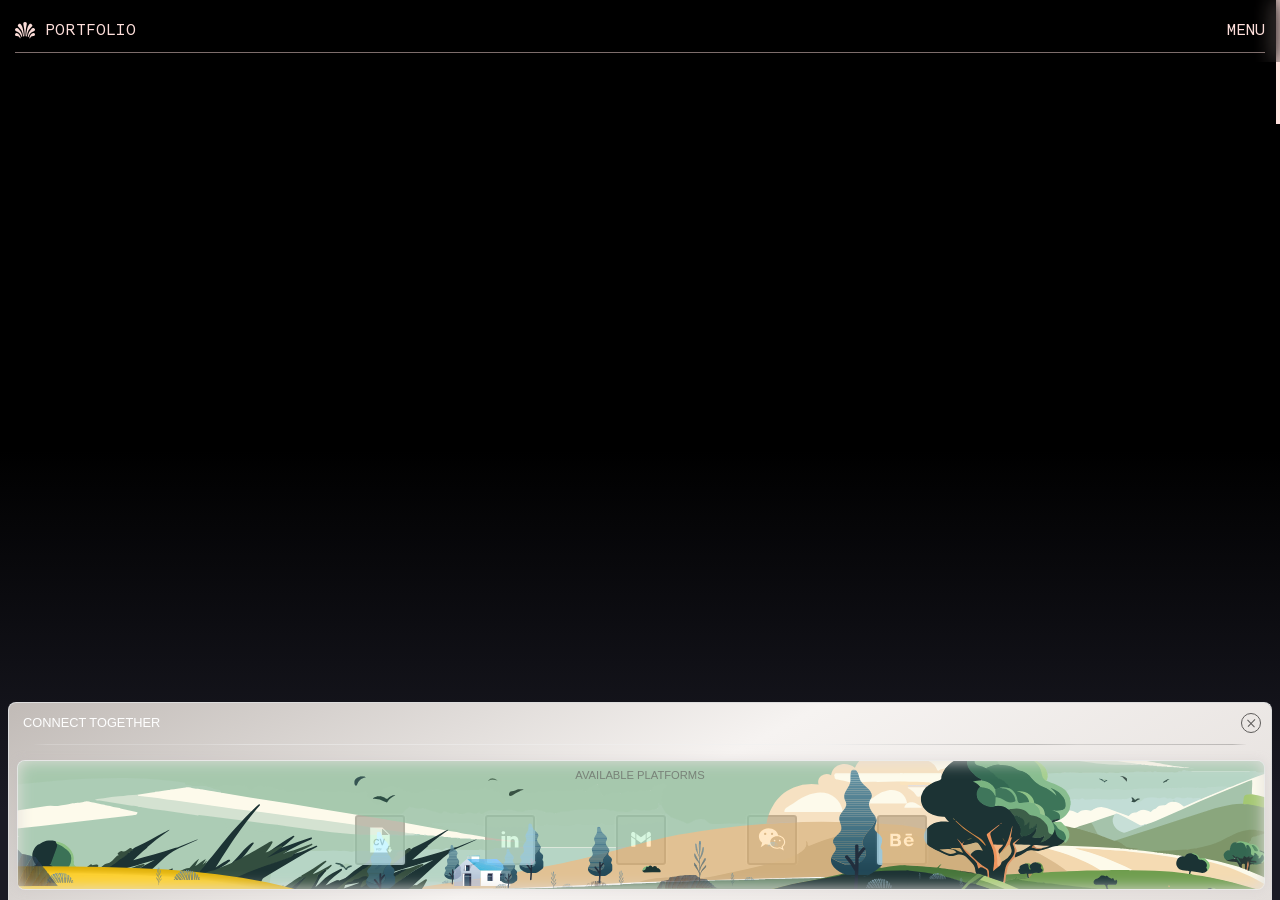
==== commit 5c79eec7: "next_gen" ====
--- a/index.html
+++ b/index.html
@@ -1 +1 @@
-<!doctype html><html lang="en"><head><title>Ivan Petite</title><meta charset="utf-8"><meta name="viewport" content="width=device-width, height=device-height, initial-scale=1, shrink-to-fit=yes, user-scalable=no"><meta name="apple-mobile-web-app-capable" content="yes"><meta name="mobile-web-app-capable" content="yes"><meta name="apple-mobile-web-app-status-bar-style" content="black-translucent"><meta name="application-name" content="IvanpetiteWorks&quot;"><meta name="description" content="My name is Ivan Petite, I am a designer student from France. This is my portfolio website, where i prensent some of my works. Enjoy!"><meta property="og:title" content="My name is Ivan Petite, I am a designer student from France. This is my portfolio website, where i prensent some of my works. Enjoy!"><meta property="og:site_name" content="My name is Ivan Petite, I am a designer student from France. This is my portfolio website, where i prensent some of my works. Enjoy!"><link rel="apple-touch-icon" sizes="180x180" href="apple-touch-icon.28c1081e.png"><link rel="icon" type="image/svg+xml" href="favicon.e0cd0647.svg"><link rel="icon" type="image/png" href="favicon.dd65d5cd.png"><link href="ApercuProMono.e2d45741.woff2" as="font" type="font/woff2" crossorigin><link href="ApercuProMonoB.628dbd02.woff2" as="font" type="font/woff2" crossorigin><link href="TIMMONSNY20-Regular.075f24e3.woff2" as="font" type="font/woff2" crossorigin><link href="sf-ui_bold.1ace360b.woff" as="font" type="font/woff" crossorigin><link rel="preload" href="ApercuPro-Regular.6795ed73.woff2" as="font" type="font/woff2" crossorigin><link href="ApercuPro-Bold.2e60f7c5.woff2" as="font" type="font/woff2" crossorigin><link rel="stylesheet" href="index.af702143.css" as="style"><link rel="stylesheet" href="index.91d699aa.css" as="style"><link rel="stylesheet" href="index.0c5cf86c.css" as="style"><link rel="stylesheet" href="index.9fc3cd88.css" as="style"><link rel="stylesheet" href="index.8166b83b.css" as="style"><link rel="stylesheet" href="index.57920d2a.css" as="style"><link rel="stylesheet" href="index.5f4d149b.css" as="style"><link rel="stylesheet" href="index.71e85065.css" as="style"><script type="module" src="index.8a15eed1.js" defer></script><script src="index.9c4371e1.js" defer nomodule></script><script type="module" src="index.ca8454ef.js"></script><script src="index.4b3fc5c4.js" nomodule defer></script><script type="module" src="index.708be4e9.js" defer></script><script src="index.bdd429e8.js" defer nomodule></script><script type="module" src="index.38861cdc.js" defer></script><script src="index.9c0b4adc.js" defer nomodule></script><script type="module" src="index.204becd1.js" defer></script><script src="index.e5bbb560.js" defer nomodule></script><script src="index.6806ddf8.js"></script></head><body class="body">  <div class="cursor"> <div class="cursor-expand"></div> </div> <div class="entree"> <div class="embleme"> </div> <div class="logotype"> <p class="typographie">IVAN PETITE</p> <svg id="insigne2" data-name="Calque 1" viewBox="0 0 27.82 23.15"><path id="a" class="cls-1" d="M18.4 7c-.07 1.36-.71 3.74-1.15 6.57a70.65 70.65 0 0 0-.78 7.74c0 1-.06 2-.07 2.91h-1.01c0-.92-.05-1.88-.09-2.8-.11-2.66-.35-5.34-.68-7.84-.38-2.88-1.08-5.2-1.14-6.58a2.36 2.36 0 0 1 2.43-2.5H16A2.36 2.36 0 0 1 18.4 7Z" transform="translate(-1.95 -4.5)"/><path class="cls-1" d="M24.83 11.35a18.23 18.23 0 0 0-4.08 5 21 21 0 0 0-2.07 7.1c-.05.34-.09.7-.13 1.05a10.55 10.55 0 0 0-1.17-.21 80.9 80.9 0 0 1 1.46-9.93 19.6 19.6 0 0 1 2.33-6c.64-.93 2.31-2.19 3.84-.72a2.31 2.31 0 0 1-.18 3.71ZM14.46 24.29a12.66 12.66 0 0 0-1.28.21c0-.36-.09-.73-.14-1.13a22 22 0 0 0-2-7A17.91 17.91 0 0 0 7 11.32a2.32 2.32 0 0 1-.2-3.59c1.59-1.5 3.16-.23 3.81.7a19.94 19.94 0 0 1 2.35 6 80.08 80.08 0 0 1 1.5 9.86ZM29.78 21.93a1.77 1.77 0 0 1-.5 1.38 2 2 0 0 1-1.73.58c-1.95-.12-4.06.84-4.94 3.75a2.3 2.3 0 0 0-.67-1.4A11.39 11.39 0 0 1 24 22a5.07 5.07 0 0 1 3.62-2.15 2.12 2.12 0 0 1 2.16 2.08Z" transform="translate(-1.95 -4.5)"/><path class="cls-1" d="M29.64 16c-.44 1.24-2.1 1.56-3 1.91-2.82 1-4.55 3.81-5.33 6q-.29.77-.48 1.5a8.53 8.53 0 0 0-1.14-.51 25.24 25.24 0 0 1 .83-3.56 17.05 17.05 0 0 1 4-6.81c1.57-1.63 2.93-1.78 3.86-1.41A2.3 2.3 0 0 1 29.64 16ZM12.12 24.79a7.75 7.75 0 0 0-1.17.49 9.39 9.39 0 0 0-.47-1.59 14.57 14.57 0 0 0-1.94-3.33A7.88 7.88 0 0 0 5.43 18c-1-.42-2.89-.67-3.3-2.08a2.31 2.31 0 0 1 1.36-2.84c.93-.38 2.17-.2 3.83 1.39a16.38 16.38 0 0 1 4 6.81 27.06 27.06 0 0 1 .8 3.51Z" transform="translate(-1.95 -4.5)"/><path class="cls-1" d="M9.76 26.12A2.36 2.36 0 0 0 9 27.65 5.44 5.44 0 0 0 7.33 25a3.74 3.74 0 0 0-.91-.55 6 6 0 0 0-2.6-.45A1.82 1.82 0 0 1 2 22a2.12 2.12 0 0 1 2-2.11 5 5 0 0 1 3.86 2.18 11.36 11.36 0 0 1 1.9 4.05Z" transform="translate(-1.95 -4.5)"/></svg> </div> </div> <script>var e=document.querySelector(".entree");window.addEventListener("load",function(){setTimeout(function(){e.classList.add("entree_end")},400)});</script> <div class="container-fluid d-flex justify-content-around menu_main4" id="menu4"> <div class="bg_anim2 menu_main4_bg3"></div> <div class="bg_anim2 menu_main4_bg4"></div> </div> <div class="container-fluid d-flex justify-content-center menu_main2">  <div class="container-fluid justify-content-between row txt_mobile"> <p class="txt_portfolio">PORTFOLIO</p> <p class="is_visible txt_portfolio_menu" id="menu">MENU</p> </div> </div> <div class="sticky_main">  <div class="menu_transformation">  <div class="container-fluid flex-wrap ligne"> <svg class="svg_line" height="1" xml:space="preserve"><path fill="red" stroke="#ffe0dc" d="M0 0h10000"/></svg> </div> <g id="logo"> <div class="container-fluid logo"> <svg id="Calque_1" data-name="Calque 1" width="20" viewBox="0 0 27.82 23.15"><path class="cls-1" d="M18.4 7c-.07 1.36-.71 3.74-1.15 6.57a70.65 70.65 0 0 0-.78 7.74c0 1-.06 2-.07 2.91h-1.01c0-.92-.05-1.88-.09-2.8-.11-2.66-.35-5.34-.68-7.84-.38-2.88-1.08-5.2-1.14-6.58a2.36 2.36 0 0 1 2.43-2.5H16A2.36 2.36 0 0 1 18.4 7ZM24.83 11.35a18.23 18.23 0 0 0-4.08 5 21 21 0 0 0-2.07 7.1c-.05.34-.09.7-.13 1.05a10.55 10.55 0 0 0-1.17-.21 80.9 80.9 0 0 1 1.46-9.93 19.6 19.6 0 0 1 2.33-6c.64-.93 2.31-2.19 3.84-.72a2.31 2.31 0 0 1-.18 3.71ZM14.46 24.29a12.66 12.66 0 0 0-1.28.21c0-.36-.09-.73-.14-1.13a22 22 0 0 0-2-7A17.91 17.91 0 0 0 7 11.32a2.32 2.32 0 0 1-.2-3.59c1.59-1.5 3.16-.23 3.81.7a19.94 19.94 0 0 1 2.35 6 80.08 80.08 0 0 1 1.5 9.86ZM29.78 21.93a1.77 1.77 0 0 1-.5 1.38 2 2 0 0 1-1.73.58c-1.95-.12-4.06.84-4.94 3.75a2.3 2.3 0 0 0-.67-1.4A11.39 11.39 0 0 1 24 22a5.07 5.07 0 0 1 3.62-2.15 2.12 2.12 0 0 1 2.16 2.08Z" transform="translate(-1.95 -4.5)"/><path class="cls-1" d="M29.64 16c-.44 1.24-2.1 1.56-3 1.91-2.82 1-4.55 3.81-5.33 6q-.29.77-.48 1.5a8.53 8.53 0 0 0-1.14-.51 25.24 25.24 0 0 1 .83-3.56 17.05 17.05 0 0 1 4-6.81c1.57-1.63 2.93-1.78 3.86-1.41A2.3 2.3 0 0 1 29.64 16ZM12.12 24.79a7.75 7.75 0 0 0-1.17.49 9.39 9.39 0 0 0-.47-1.59 14.57 14.57 0 0 0-1.94-3.33A7.88 7.88 0 0 0 5.43 18c-1-.42-2.89-.67-3.3-2.08a2.31 2.31 0 0 1 1.36-2.84c.93-.38 2.17-.2 3.83 1.39a16.38 16.38 0 0 1 4 6.81 27.06 27.06 0 0 1 .8 3.51Z" transform="translate(-1.95 -4.5)"/><path class="cls-1" d="M9.76 26.12A2.36 2.36 0 0 0 9 27.65 5.44 5.44 0 0 0 7.33 25a3.74 3.74 0 0 0-.91-.55 6 6 0 0 0-2.6-.45A1.82 1.82 0 0 1 2 22a2.12 2.12 0 0 1 2-2.11 5 5 0 0 1 3.86 2.18 11.36 11.36 0 0 1 1.9 4.05Z" transform="translate(-1.95 -4.5)"/></svg> </div> </g> </div> </div> <div class="container-fluid d-flex hide justify-content-around menu_main"> <ul class="list-unstyled menu-desktop"> <li class="cat2 list-inline-item" id="Menu"><a title="menu" class="anchor-menu">MENU</a></li> </ul> </div>  <div class="container-fluid d-flex justify-content-around menu_main3" id="menu3"> <div class="bg_anim menu_main3_bg"></div> <div class="bg_anim menu_main3_bg2"></div> <div class="menu-txt-flex" id="menutxt"> <div class="bg_img volet1"></div> <div class="bg_img volet2"></div> <p class="menu-txt-overflow ow-1">MOTION DESIGN // MOTION DESIGN // MOTION DESIGN // MOTION DESIGN // MOTION DESIGN // MOTION DESIGN // MOTION DESIGN // MOTION DESIGN // MOTION DESIGN // MOTION DESIGN // MOTION DESIGN // MOTION DESIGN</p> <p class="menu-txt-overflow ow-2">MOTION DESIGN // MOTION DESIGN // MOTION DESIGN // MOTION DESIGN // MOTION DESIGN // MOTION DESIGN // MOTION DESIGN // MOTION DESIGN // MOTION DESIGN // MOTION DESIGN // MOTION DESIGN // MOTION DESIGN</p> <p class="menu-txt-overflow ow-3">MOTION DESIGN // MOTION DESIGN // MOTION DESIGN // MOTION DESIGN // MOTION DESIGN // MOTION DESIGN // MOTION DESIGN // MOTION DESIGN // MOTION DESIGN // MOTION DESIGN // MOTION DESIGN // MOTION DESIGN</p> <p class="menu-txt-overflow ow-4">MOTION DESIGN // MOTION DESIGN // MOTION DESIGN // MOTION DESIGN // MOTION DESIGN // MOTION DESIGN // MOTION DESIGN // MOTION DESIGN // MOTION DESIGN // MOTION DESIGN // MOTION DESIGN // MOTION DESIGN</p> <p class="menu-txt-overflow ow-5">MOTION DESIGN // MOTION DESIGN // MOTION DESIGN // MOTION DESIGN // MOTION DESIGN // MOTION DESIGN // MOTION DESIGN // MOTION DESIGN // MOTION DESIGN // MOTION DESIGN // MOTION DESIGN // MOTION DESIGN</p> <p class="menu-txt-overflow ow-6">MOTION DESIGN // MOTION DESIGN // MOTION DESIGN // MOTION DESIGN // MOTION DESIGN // MOTION DESIGN // MOTION DESIGN // MOTION DESIGN // MOTION DESIGN // MOTION DESIGN // MOTION DESIGN // MOTION DESIGN</p> <p class="menu-txt-overflow ow-7">MOTION DESIGN // MOTION DESIGN // MOTION DESIGN // MOTION DESIGN // MOTION DESIGN // MOTION DESIGN // MOTION DESIGN // MOTION DESIGN // MOTION DESIGN // MOTION DESIGN // MOTION DESIGN // MOTION DESIGN</p> <p class="menu-txt-overflow ow-8">MOTION DESIGN // MOTION DESIGN // MOTION DESIGN // MOTION DESIGN // MOTION DESIGN // MOTION DESIGN // MOTION DESIGN // MOTION DESIGN // MOTION DESIGN // MOTION DESIGN // MOTION DESIGN // MOTION DESIGN</p> <p class="menu-txt-overflow ow-9">MOTION DESIGN // MOTION DESIGN // MOTION DESIGN // MOTION DESIGN // MOTION DESIGN // MOTION DESIGN // MOTION DESIGN // MOTION DESIGN // MOTION DESIGN // MOTION DESIGN // MOTION DESIGN // MOTION DESIGN</p> <p class="menu-txt-overflow ow-10">MOTION DESIGN // MOTION DESIGN // MOTION DESIGN // MOTION DESIGN // MOTION DESIGN // MOTION DESIGN // MOTION DESIGN // MOTION DESIGN // MOTION DESIGN // MOTION DESIGN // MOTION DESIGN // MOTION DESIGN</p> <p class="menu-txt-overflow ow-11">MOTION DESIGN // MOTION DESIGN // MOTION DESIGN // MOTION DESIGN // MOTION DESIGN // MOTION DESIGN // MOTION DESIGN // MOTION DESIGN // MOTION DESIGN // MOTION DESIGN // MOTION DESIGN // MOTION DESIGN</p> <p class="menu-txt-overflow ow-12">MOTION DESIGN // MOTION DESIGN // MOTION DESIGN // MOTION DESIGN // MOTION DESIGN // MOTION DESIGN // MOTION DESIGN // MOTION DESIGN // MOTION DESIGN // MOTION DESIGN // MOTION DESIGN // MOTION DESIGN</p> <p class="menu-txt-overflow ow-13">MOTION DESIGN // MOTION DESIGN // MOTION DESIGN // MOTION DESIGN // MOTION DESIGN // MOTION DESIGN // MOTION DESIGN // MOTION DESIGN // MOTION DESIGN // MOTION DESIGN // MOTION DESIGN // MOTION DESIGN</p> <p class="menu-txt-overflow ow-14">MOTION DESIGN // MOTION DESIGN // MOTION DESIGN // MOTION DESIGN // MOTION DESIGN // MOTION DESIGN // MOTION DESIGN // MOTION DESIGN // MOTION DESIGN // MOTION DESIGN // MOTION DESIGN // MOTION DESIGN</p> <p class="menu-txt-overflow ow-15">MOTION DESIGN // MOTION DESIGN // MOTION DESIGN // MOTION DESIGN // MOTION DESIGN // MOTION DESIGN // MOTION DESIGN // MOTION DESIGN // MOTION DESIGN // MOTION DESIGN // MOTION DESIGN // MOTION DESIGN</p> <p class="menu-txt-overflow ow-16">MOTION DESIGN // MOTION DESIGN // MOTION DESIGN // MOTION DESIGN // MOTION DESIGN // MOTION DESIGN // MOTION DESIGN // MOTION DESIGN // MOTION DESIGN // MOTION DESIGN // MOTION DESIGN // MOTION DESIGN</p> <p class="menu-txt-overflow ow-17">MOTION DESIGN // MOTION DESIGN // MOTION DESIGN // MOTION DESIGN // MOTION DESIGN // MOTION DESIGN // MOTION DESIGN // MOTION DESIGN // MOTION DESIGN // MOTION DESIGN // MOTION DESIGN // MOTION DESIGN</p> <p class="menu-txt-overflow ow-18">MOTION DESIGN // MOTION DESIGN // MOTION DESIGN // MOTION DESIGN // MOTION DESIGN // MOTION DESIGN // MOTION DESIGN // MOTION DESIGN // MOTION DESIGN // MOTION DESIGN // MOTION DESIGN // MOTION DESIGN</p> <p class="menu-txt-overflow ow-19">MOTION DESIGN // MOTION DESIGN // MOTION DESIGN // MOTION DESIGN // MOTION DESIGN // MOTION DESIGN // MOTION DESIGN // MOTION DESIGN // MOTION DESIGN // MOTION DESIGN // MOTION DESIGN // MOTION DESIGN</p> <p class="menu-txt-overflow ow-20">MOTION DESIGN // MOTION DESIGN // MOTION DESIGN // MOTION DESIGN // MOTION DESIGN // MOTION DESIGN // MOTION DESIGN // MOTION DESIGN // MOTION DESIGN // MOTION DESIGN // MOTION DESIGN // MOTION DESIGN</p> <p class="menu-txt-overflow ow-21">MOTION DESIGN // MOTION DESIGN // MOTION DESIGN // MOTION DESIGN // MOTION DESIGN // MOTION DESIGN // MOTION DESIGN // MOTION DESIGN // MOTION DESIGN // MOTION DESIGN // MOTION DESIGN // MOTION DESIGN</p> <p class="menu-txt-overflow ow-22">MOTION DESIGN // MOTION DESIGN // MOTION DESIGN // MOTION DESIGN // MOTION DESIGN // MOTION DESIGN // MOTION DESIGN // MOTION DESIGN // MOTION DESIGN // MOTION DESIGN // MOTION DESIGN // MOTION DESIGN</p> <p class="menu-txt-overflow ow-23">MOTION DESIGN // MOTION DESIGN // MOTION DESIGN // MOTION DESIGN // MOTION DESIGN // MOTION DESIGN // MOTION DESIGN // MOTION DESIGN // MOTION DESIGN // MOTION DESIGN // MOTION DESIGN // MOTION DESIGN</p> <p class="menu-txt-overflow ow-24">MOTION DESIGN // MOTION DESIGN // MOTION DESIGN // MOTION DESIGN // MOTION DESIGN // MOTION DESIGN // MOTION DESIGN // MOTION DESIGN // MOTION DESIGN // MOTION DESIGN // MOTION DESIGN // MOTION DESIGN</p> <p class="menu-txt-overflow ow-25">MOTION DESIGN // MOTION DESIGN // MOTION DESIGN // MOTION DESIGN // MOTION DESIGN // MOTION DESIGN // MOTION DESIGN // MOTION DESIGN // MOTION DESIGN // MOTION DESIGN // MOTION DESIGN // MOTION DESIGN</p> <p class="menu-txt-overflow ow-26">MOTION DESIGN // MOTION DESIGN // MOTION DESIGN // MOTION DESIGN // MOTION DESIGN // MOTION DESIGN // MOTION DESIGN // MOTION DESIGN // MOTION DESIGN // MOTION DESIGN // MOTION DESIGN // MOTION DESIGN</p> <p class="menu-txt-overflow ow-27">MOTION DESIGN // MOTION DESIGN // MOTION DESIGN // MOTION DESIGN // MOTION DESIGN // MOTION DESIGN // MOTION DESIGN // MOTION DESIGN // MOTION DESIGN // MOTION DESIGN // MOTION DESIGN // MOTION DESIGN</p> <p class="menu-txt-overflow ow-28">MOTION DESIGN // MOTION DESIGN // MOTION DESIGN // MOTION DESIGN // MOTION DESIGN // MOTION DESIGN // MOTION DESIGN // MOTION DESIGN // MOTION DESIGN // MOTION DESIGN // MOTION DESIGN // MOTION DESIGN</p> <p class="menu-txt-overflow ow-29">MOTION DESIGN // MOTION DESIGN // MOTION DESIGN // MOTION DESIGN // MOTION DESIGN // MOTION DESIGN // MOTION DESIGN // MOTION DESIGN // MOTION DESIGN // MOTION DESIGN // MOTION DESIGN // MOTION DESIGN</p> <p class="menu-txt-overflow ow-30">MOTION DESIGN // MOTION DESIGN // MOTION DESIGN // MOTION DESIGN // MOTION DESIGN // MOTION DESIGN // MOTION DESIGN // MOTION DESIGN // MOTION DESIGN // MOTION DESIGN // MOTION DESIGN // MOTION DESIGN</p> <p class="menu-txt-overflow ow-31">MOTION DESIGN // MOTION DESIGN // MOTION DESIGN // MOTION DESIGN // MOTION DESIGN // MOTION DESIGN // MOTION DESIGN // MOTION DESIGN // MOTION DESIGN // MOTION DESIGN // MOTION DESIGN // MOTION DESIGN</p> <p class="menu-txt-overflow ow-32">MOTION DESIGN // MOTION DESIGN // MOTION DESIGN // MOTION DESIGN // MOTION DESIGN // MOTION DESIGN // MOTION DESIGN // MOTION DESIGN // MOTION DESIGN // MOTION DESIGN // MOTION DESIGN // MOTION DESIGN</p> <p class="menu-txt-overflow ow-33">MOTION DESIGN // MOTION DESIGN // MOTION DESIGN // MOTION DESIGN // MOTION DESIGN // MOTION DESIGN // MOTION DESIGN // MOTION DESIGN // MOTION DESIGN // MOTION DESIGN // MOTION DESIGN // MOTION DESIGN</p> <p class="menu-txt-overflow ow-34">MOTION DESIGN // MOTION DESIGN // MOTION DESIGN // MOTION DESIGN // MOTION DESIGN // MOTION DESIGN // MOTION DESIGN // MOTION DESIGN // MOTION DESIGN // MOTION DESIGN // MOTION DESIGN // MOTION DESIGN</p> </div> <ul class="list-unstyled menu3"> <li class="cat3 cat4"><a title="works" class="anchor-w hero-inner hide_menu2">Works"</a></li> <li class="cat3 cat4"><a title="reel" class="anchor-r hero-inner hide_menu2">Reel</a></li> <li class="cat3 cat4"><a title="social" class="anchor-s hero-inner hide_menu2">Social</a></li> <li class="cat3 cat4"><a title="about" class="anchor-a hero-inner hide_menu2">About</a></li> </ul> </div> <div class="sticky_main2" id="collapse">  <div class="menu_transformation2">  <div class="lm2 rload_main" id="lm"> <div class="le3 rloader_element1" id="le1"> <p class="rtexte_loader_center tlc2" id="tlc">PROJECTS</p> </div> <div class="le4 rloader_element2" id="le2"> <a title="works" class="anchor-w2 hide_menu"> <p class="categorie item_center rwrap1 wrapr1" id="wrap1">Works"</p> </a> <a title="reel" class="anchor-r2 hide_menu"> <p class="categorie item_center rwrap2 wrapr2" id="wrap2">Reel</p> </a> <a title="social" class="anchor-s2 hide_menu"> <p class="categorie item_center rwrap3 wrapr3" id="wrap3">Social</p> </a> <a title="about" class="anchor-a2 hide_menu"> <p class="categorie item_center rwrap4 wrapr4" id="wrap4">About</p> </a> </div> </div> </div> </div>  <div class="main_bg_share" id="main_share"> <div class="main_share"> <div class="main_btn_share"> <div class="btn_share"> <div class="btn_9 share"><a class="share_lien" href="resume.pdf" target="_blank" alt="open my resume"></a></div> <div class="btn_2 share"><a class="share_lien" href="https://www.linkedin.com/in/ivan-petite/" target="_blank" alt="open linkdin page"></a></div> <div class="btn_3 share"><a class="share_lien" href="mailto:ivan.petite@outlook.fr" target="_blank" alt="open gmail page"></a></div> <div class="btn_4 share"><a class="share_lien" href="weconnect.html" target="_blank" alt="open wechat page"></a></div> <div class="btn_5 share"><a class="share_lien" href="https://www.behance.net/ivanpetite2" target="_blank" alt="open behance page"></a></div>  </div> </div> <div class="btn_close" id="btn_close"></div> <p class="connect">CONNECT TOGETHER</p> <div class="share_line"></div> <p class="platforms">AVAILABLE PLATFORMS</p> </div> </div> <div data-scroll-container>  <div data-scroll-section> <div class="banniere">  <video autoplay muted loop playsinline> <source src="accueil.89d2e842.mp4" type="video/mp4"> Your browser does not support the video tag. </video> </div> </div> <div class="main-profil" data-scroll-section> <div class="profil-opacity-off profil1" data-scroll data-scroll-class="profil-opacity-off"> <picture class="photo-profil"> <source media="(min-width : 0px)" srcset="profil.f3805408.png"> <img class="photo-profil" src="profil.06c42243.avif" alt="photo de profil" loading="lazy"> </picture> <p class="description-profil">My name is <b class="fw-bold">Ivan Petite</b>. <br> I'am studing <b class="fw-bold">Motion-Design</b> in France at<a href="https://lecolededesign.com/en" class="streched-link" target="_blank"> <b class="color-red fw-bold">l'école de Design</b> <b class="color-red fw-bold"> Nantes Atlantique.</b> </a> <br> </p> </div> <div class="profil-opacity-off profil2" data-scroll data-scroll-class="profil-opacity-off"> <p class="description-profil2" id="prof2">You can discover my favorite works on the theme of branding. <br>Other work focuses on design thinking and understanding the user. <br>I'm conducting my dissertation on the craftsmanship and business takeovers. <br>To what extent can know-how be passed on? <br>Don't hesitate to contact me to work together. </p> </div> </div> <div class="d-flex flex-row flex-wrap justify-content-around work z_index"> <div class="container-fluid no-padding row"> <article class="article article_style_9 col-md-6 col-sm-12 remove_text" data-scroll-section> <div class="case case_ajust_left case_texte projet txt_display" data-scroll data-scroll-speed="0" data-scroll-class="scroll-description"> <div class="case1_large"> <p class="case_texte_1">ONEHEALTH</p> </div> <div class="case2_small"> <p class="case_texte_2">Sinon Virgule's agency round table.</p> </div> <div class="case3_middle"> <p class="case_texte_3">How can we promote a "one health ecosystem"? We imagine a new way of life based on a shift at birth who can elevate awareness and well-being.</p> </div> <div class="case4_large"> <p class="case_texte_4">Produced with Weijia Zhu <b class="hide_case_tablet">using the double diamond approach.</b></p> </div> </div></article> <article class="article col-md-6 col-sm-12 hero-inner" data-scroll-section> <div class="bg_gradient_5 d-flex projet txt_right vers_projet" data-scroll data-scroll-direction="vertical"> <a title="works" class="title worksto" id="trans10" href="pdf/onehealth.pdf" target="_blank" data-scroll data-scroll-id="texte10"> <p class="h1 numeroprojet right" data-scroll data-scroll-class="scroll-projet">N0.1</p> <p class="display-4 numeroprojet2 right" data-scroll data-scroll-class="scroll-projet">Socializ</p> <p class="h4 numeroprojet3 right" data-scroll data-scroll-class="scroll-projet">Date: March, 23</p> <p class="h6 numeroprojet4 right" data-scroll data-scroll-class="scroll-projet">Duo project</p> <div> <picture class="arrplan_picture"> <source media="(min-width: Opx)" srcset="onehealth1080.120c1ddc.png"> <source media="(min-width: 450px)" srcset="onehealth1920.c9053bc5.png"> <img data-scroll data-scroll-speed="1.02" class="arrplan_img" src="onehealth1080.120c1ddc.png" alt="soon_cristal" loading="lazy"> </picture> </div> </a> </div> </article> <article class="--article-debut article col-md-6 col-sm-12 hero-inner" data-scroll-section data-scroll-direction="vertical"> <div class="bg_gradient_1 d-flex projet txt_left vers_projet"> <a title="reel" class="reelto title" id="trans1" href="pdf/growdown.pdf" data-scroll data-scroll-id="texte"> <p class="h1 left numeroprojet" data-scroll data-scroll-class="scroll-projet">N0.2</p> <p class="display-4 left numeroprojet2" data-scroll data-scroll-class="scroll-projet">Growdown</p> <p class="h4 left numeroprojet3" data-scroll data-scroll-class="scroll-projet">Date: December, 23</p> <p class="h6 left numeroprojet4" data-scroll data-scroll-class="scroll-projet">Workshop</p> <div> <picture class="arrplan_picture2"> <source media="(min-width: Opx)" srcset="growdown1080.03d034de.png"> <source media="(min-width: 450px)" srcset="growdown1920.1ac8015c.png"> <img data-scroll data-scroll-speed="1.02" class="arrplan_img2" src="growdown1080.03d034de.png" alt="soon_cristal" loading="lazy"> </picture> </div> </a> </div> </article> <article class="article article_style_7 col-md-6 col-sm-12 remove_text" data-scroll-section>  <div class="case case_ajust_right case_texte projet txt_display" data-scroll data-scroll-speed="0" data-scroll-class="scroll-description"> <div class="case1_large"> <p class="case_texte_1">CHILDHOOD</p> </div> <div class="case2_small"> <p class="case_texte_2">Let people embrace their childhood spirit</p> </div> <div class="case3_middle"> <p class="case_texte_3">How can we face and treat our social distancing? We designed an interactive space where people can go back through their childhood to find happiness.</p> </div> <div class="case4_large"> <p class="case_texte_4">In a team of 4 with various majors <b class="hide_case_tablet">Figma, Touch Designer, Music recording.</b></p> </div> </div></article> <article class="article article_style_5 col-md-6 col-sm-12 remove_text" data-scroll-section> <div class="case case_ajust_left case_texte projet txt_display" data-scroll data-scroll-speed="0" data-scroll-class="scroll-description"> <div class="case1_large"> <p class="case_texte_1">PHILTRE</p> </div> <div class="case2_small"> <p class="case_texte_2">Partnership experience with drama students.</p> </div> <div class="case3_middle"> <p class="case_texte_3">Following Igor Mendjisky's direction, we created title animations and theater setting background for supporting a show. The main challenge was to manage the whole class team and distribute the work regarding the skills of each member.</p> </div> <div class="case4_large"> <p class="case_texte_4">Mapping made by Madmapper and external keyboard<b class="hide_case_tablet">for the animated part.</b></p> </div> </div></article> <article class="article col-md-6 col-sm-12 hero-inner" data-scroll-section> <div class="bg_gradient_5 d-flex projet txt_right vers_projet" data-scroll data-scroll-direction="vertical"> <a title="works" class="title worksto" id="trans2" href="pdf/theater.pdf" data-scroll data-scroll-id="texte2"> <p class="h1 numeroprojet right" data-scroll data-scroll-class="scroll-projet">N0.3</p> <p class="display-4 numeroprojet2 right" data-scroll data-scroll-class="scroll-projet">Theater coop</p> <p class="h4 numeroprojet3 right" data-scroll data-scroll-class="scroll-projet">Date: June, 22</p> <p class="h6 numeroprojet4 right" data-scroll data-scroll-class="scroll-projet">Team project</p> <div> <picture class="arrplan_picture"> <source media="(min-width: Opx)" srcset="teather1080.3f14b556.png"> <source media="(min-width: 450px)" srcset="teather1920.6edd7cc7.png"> <img data-scroll data-scroll-speed="1.02" class="arrplan_img" src="teather1080.3f14b556.png" alt="soon_cristal" loading="lazy"> </picture> </div> </a> </div> </article> <article class="--article-debut article col-md-6 col-sm-12 hero-inner" data-scroll-section data-scroll-direction="vertical"> <div class="bg_gradient_1 d-flex projet txt_left vers_projet"> <a title="reel" class="reelto title" id="trans3" href="pdf/japon.mp4" data-scroll data-scroll-id="texte3"> <p class="h1 left numeroprojet" data-scroll data-scroll-class="scroll-projet">N0.4</p> <p class="display-4 left numeroprojet2" data-scroll data-scroll-class="scroll-projet">Gimmick</p> <p class="h4 left numeroprojet3" data-scroll data-scroll-class="scroll-projet">Date: March, 21</p> <p class="h6 left numeroprojet4" data-scroll data-scroll-class="scroll-projet">Duo project</p> <div> <picture class="arrplan_picture2"> <source media="(min-width: Opx)" srcset="japon1080.200bfa6a.png"> <source media="(min-width: 450px)" srcset="japon1920.951d7d68.png"> <img data-scroll data-scroll-speed="1.02" class="arrplan_img2" src="japon1080.200bfa6a.png" alt="soon_cristal" loading="lazy"> </picture> </div> </a> </div> </article> <article class="article article_style_6 col-md-6 col-sm-12 remove_text" data-scroll-section>  <div class="case case_ajust_right case_texte projet txt_display" data-scroll data-scroll-speed="0" data-scroll-class="scroll-description"> <div class="case1_large"> <p class="case_texte_1">JAPON EMBRELLA</p> </div> <div class="case2_small"> <p class="case_texte_2">End of the year assessment of After effect's program.</p> </div> <div class="case3_middle"> <p class="case_texte_3">The shots taken illustrate key technical skills. The main objective was to put ourselves in operationnal conditions such as inside a creative studio.</p> </div> <div class="case4_large"> <p class="case_texte_4">Key aspect was producing effective deliverables. <b class="hide_case_tablet">Illustrator and AE workflow.</b></p> </div> </div></article> <article class="article article_style_8 col-md-6 col-sm-12 remove_text" data-scroll-section> <div class="case case_ajust_left case_texte projet txt_display" data-scroll data-scroll-speed="0" data-scroll-class="scroll-description"> <div class="case1_large"> <p class="case_texte_1">GRAPHIC IDENTITY</p> </div> <div class="case2_small"> <p class="case_texte_2">Proposition of a new identity.</p> </div> <div class="case3_middle"> <p class="case_texte_3">Following their needs as a space institution, we carried a client centered graphic identity dealing around primitives shapes, joyfull colors aligned on the previous identity. The innovative concept here is to make it easy to decline in many ways to fit their multiple supports needs.</p> </div> <div class="case4_large"> <p class="case_texte_4">Graphic design made with a grid pattern <b class="hide_case_tablet">and pairing of cutted shapes.</b></p> </div> </div></article> <article class="article col-md-6 col-sm-12 hero-inner" data-scroll-section> <div class="bg_gradient_6 d-flex projet txt_right vers_projet" data-scroll data-scroll-direction="vertical"> <a title="works" class="title worksto" id="trans4" href="pdf/criaq.pdf" data-scroll data-scroll-id="texte4"> <p class="h1 numeroprojet right" data-scroll data-scroll-class="scroll-projet">N0.5</p> <p class="display-4 numeroprojet2 right" data-scroll data-scroll-class="scroll-projet">Criaq</p> <p class="h4 numeroprojet3 right" data-scroll data-scroll-class="scroll-projet">Date: January, 23</p> <p class="h6 numeroprojet4 right" data-scroll data-scroll-class="scroll-projet">Workshop</p> <div> <picture class="arrplan_picture"> <source media="(min-width: Opx)" srcset="criaq1080.9721ccd7.png"> <source media="(min-width: 450px)" srcset="criaq1920.66eaff97.png"> <img data-scroll data-scroll-speed="1.02" class="arrplan_img" src="criaq1080.9721ccd7.png" alt="soon_cristal" loading="lazy"> </picture> </div> </a> </div> </article> <article class="--article-debut article col-md-6 col-sm-12 hero-inner" data-scroll-section data-scroll-direction="vertical"> <div class="bg_gradient_1 d-flex projet txt_left vers_projet"> <a title="reel" class="reelto title" id="trans5" href="pdf/showreel.mp4" data-scroll data-scroll-id="texte5"> <p class="h1 left numeroprojet" data-scroll data-scroll-class="scroll-projet">N0.6</p> <p class="display-4 left numeroprojet2" data-scroll data-scroll-class="scroll-projet">Set VR</p> <p class="h4 left numeroprojet3" data-scroll data-scroll-class="scroll-projet">Date: June, 22</p> <p class="h6 left numeroprojet4" data-scroll data-scroll-class="scroll-projet">Solo project</p> <div> <picture class="arrplan_picture2"> <source media="(min-width: Opx)" srcset="showreel_1_1_35.dd57049e.png"> <source media="(min-width: Opx)" srcset="showreel_1_1_35.8b1b7407.webp"> <source media="(min-width: Opx)" srcset="showreel_1_1_35.c997081f.avif"> <source media="(min-width: 450px)" srcset="showreel_1_1.e93e6ef3.png"> <source media="(min-width: 450px)" srcset="showreel_1_1.a48fbefc.webp"> <source media="(min-width: 450px)" srcset="showreel_1_1.d5648334.avif"> <img data-scroll data-scroll-speed="1.02" class="arrplan_img2" src="showreel_1_1_35.dd57049e.png" alt="soon_cristal" loading="lazy"> </picture> </div> </a> </div> </article> <article class="article article_style_1 col-md-6 col-sm-12 remove_text" data-scroll-section>  <div class="case case_ajust_right case_texte projet txt_display" data-scroll data-scroll-speed="0" data-scroll-class="scroll-description"> <div class="case1_large"> <p class="case_texte_1">SPACE PAINT</p> </div> <div class="case2_small"> <p class="case_texte_2">How to make a narative story with virtual reality?</p> </div> <div class="case3_middle"> <p class="case_texte_3">This project was to let us makes more confident with a virtual workspace. How can we adapt our worflow and adress a contemplative narration through virtual 3d paint tools.</p> </div> <div class="case4_large"> <p class="case_texte_4">Blending assets into standard and vr program. <b class="hide_case_tablet">Post apocalyptic, immersive.</b></p> </div> </div></article> <article class="article article_style_2 col-md-6 col-sm-12 remove_text" data-scroll-section> <div class="case case_ajust_left case_texte projet txt_display" data-scroll data-scroll-speed="0" data-scroll-class="scroll-description"> <div class="case1_large"> <p class="case_texte_1">CUBE STATION</p> </div> <div class="case2_small"> <p class="case_texte_2">Case study project, fictional loop animation.</p> </div> <div class="case3_middle"> <p class="case_texte_3">Following a colour table, i produced a capsule animation dealing around primitives shapes as a cube in perspective for the very fist and end frame. So the challenge is: how to feel the beat of the music throught the animation?</p> </div> <div class="case4_large"> <p class="case_texte_4">Built and designed on Cinema <b class="hide_case_tablet">4D with the help of Arnold engine.</b></p> </div> </div></article> <article class="article col-md-6 col-sm-12 hero-inner" data-scroll-section> <div class="bg_gradient_2 d-flex projet txt_right vers_projet" data-scroll data-scroll-direction="vertical"> <a title="works" class="title worksto" id="trans6" href="pdf/kine.mp4" data-scroll data-scroll-id="texte6"> <p class="h1 numeroprojet right" data-scroll data-scroll-class="scroll-projet">N0.7</p> <p class="display-4 numeroprojet2 right" data-scroll data-scroll-class="scroll-projet">Kineloop</p> <p class="h4 numeroprojet3 right" data-scroll data-scroll-class="scroll-projet">Date: January, 22</p> <p class="h6 numeroprojet4 right" data-scroll data-scroll-class="scroll-projet">Class project</p> <div> <picture class="arrplan_picture"> <source media="(min-width: Opx)" srcset="kine_1_1_35.1649585c.png"> <source media="(min-width: Opx)" srcset="kine_1_1_35.66148645.webp"> <source media="(min-width: Opx)" srcset="kine_1_1_35.64e19c9a.avif"> <source media="(min-width: 450px)" srcset="kine_1_1.719aa905.png"> <source media="(min-width: 450px)" srcset="kine_1_1.44a17052.webp"> <source media="(min-width: 450px)" srcset="kine_1_1.e4699e01.avif"> <img data-scroll data-scroll-speed="1.02" class="arrplan_img" src="kine_1_1_35.1649585c.png" alt="soon_cristal" loading="lazy"> </picture> </div> </a> </div> </article> <article class="article col-md-6 col-sm-12 hero-inner" data-scroll-section> <div class="bg_gradient_3 d-flex projet txt_left vers_projet" data-scroll data-scroll-direction="vertical"> <a title="augmenta" class="augmentato title" id="trans7" href="pdf/eiffel.mp4" data-scroll data-scroll-id="texte7"> <p class="h1 left numeroprojet" data-scroll data-scroll-class="scroll-projet">N0.8</p> <p class="display-4 left numeroprojet2" data-scroll data-scroll-class="scroll-projet">Eiffel</p> <p class="h4 left numeroprojet3" data-scroll data-scroll-class="scroll-projet">Date: February, 22</p> <p class="h6 left numeroprojet4" data-scroll data-scroll-class="scroll-projet">Solo project</p> <div> <picture class="arrplan_picture2"> <source media="(min-width: Opx)" srcset="eiffel_1_35.6ef8cd1f.png"> <source media="(min-width: Opx)" srcset="eiffel_1_35.b78e1cf3.webp"> <source media="(min-width: Opx)" srcset="eiffel_1_35.1748f2b2.avif"> <source media="(min-width: 450px)" srcset="eiffel_1_1.615cf7c6.png"> <source media="(min-width: 450px)" srcset="eiffel_1_1.5df263e1.webp"> <source media="(min-width: 450px)" srcset="eiffel_1_1.ac31d53e.avif"> <img data-scroll data-scroll-speed="1.02" class="arrplan_img2" src="eiffel_1_35.6ef8cd1f.png" alt="soon_cristal" loading="lazy"> </picture> </div> </a> </div> </article> <article class="article article_style_3 col-md-6 col-sm-12 remove_text" data-scroll-section> <div class="case case_ajust_right case_texte projet txt_display" data-scroll data-scroll-speed="0" data-scroll-class="scroll-description"> <div class="case1_large"> <p class="case_texte_1">CHARAFRAME<bold class="decoupe_txt"></bold></p> </div> <div class="case2_small"> <p class="case_texte_2">How to show the most exiciting outcomes of a famous character's career?</p> </div> <div class="case3_middle"> <p class="case_texte_3">In 3 key screen frames, i wanted to let the people dreams about Gustave Eiffel brilliant works. Technicaly and ingeniously oustanding ideas who change a little big of France.</p> </div> <div class="case4_large"> <p class="case_texte_4">Use a mix medias. <b class="hide_case_tablet">Most is 2d layers based on the parallax effect.</b></p> </div> </div></article> <article class="article article_style_4 col-md-6 col-sm-12 remove_text" data-scroll-section> <div class="case case_ajust_left case_texte projet txt_display" data-scroll data-scroll-speed="0" data-scroll-class="scroll-description"> <div class="case1_large"> <p class="case_texte_1">POSITIVE WAVE</p> </div> <div class="case2_small"> <p class="case_texte_2">Developed on the basis of a colourful palette and a single main frame.</p> </div> <div class="case3_middle"> <p class="case_texte_3">Retranscript by the assets the ways to listen the music before the radio rises up and now on including a background message to support gender equality and happiness.</p> </div> <div class="case4_large"> <p class="case_texte_4">Built and designed with mix media <b class="hide_case_tablet">After Effects as the major support.</b></p> </div> </div></article> <article class="article col-md-6 col-sm-12 hero-inner" data-scroll-section> <div class="bg_gradient_4 d-flex projet txt_right vers_projet" data-scroll data-scroll-direction="vertical"> <a title="hit" class="hitto title" id="trans8" href="pdf/hitwest.mp4" data-scroll data-scroll-id="texte8"> <p class="h1 numeroprojet right" data-scroll data-scroll-class="scroll-projet">N0.9</p> <p class="display-4 numeroprojet2 right" data-scroll data-scroll-class="scroll-projet">Hitwest</p> <p class="h4 numeroprojet3 right" data-scroll data-scroll-class="scroll-projet">Date: October, 21</p> <p class="h6 numeroprojet4 right" data-scroll data-scroll-class="scroll-projet">Competition</p> <div> <picture class="arrplan_picture"> <source media="(min-width: Opx)" srcset="hitwest_1_35.a2d16028.png"> <source media="(min-width: Opx)" srcset="hitwest_1_35.d562030c.webp"> <source media="(min-width: Opx)" srcset="hitwest_1_35.dde1aa7d.avif"> <source media="(min-width: 450px)" srcset="hitwest_1_1.efbf58fb.png"> <source media="(min-width: 450px)" srcset="hitwest_1_1.78feb86a.webp"> <source media="(min-width: 450px)" srcset="hitwest_1_1.5ddd11d4.avif"> <img data-scroll data-scroll-speed="1.02" class="arrplan_img" src="hitwest_1_35.a2d16028.png" alt="soon_cristal" loading="lazy"> </picture> </div> </a> </div> </article> <article class="--article-fin --article-fin-td article col-md-6 col-sm-12 hero-inner" data-scroll-section> <div class="bg_gradient_5 d-flex projet txt_left vers_projet" data-scroll data-scroll-direction="vertical"> <a title="reel" class="reelto title" id="trans9" href="pdf/montre.mp4" data-scroll data-scroll-id="texte9"> <p class="h1 left numeroprojet" data-scroll data-scroll-class="scroll-projet">N0.10</p> <p class="display-4 left numeroprojet2" data-scroll data-scroll-class="scroll-projet">Blame</p> <p class="h4 left numeroprojet3" data-scroll data-scroll-class="scroll-projet">Date: 2021-2023</p> <p class="h6 left numeroprojet4" data-scroll data-scroll-class="scroll-projet">Solo project</p> <div> <picture class="arrplan_picture2"> <source media="(min-width: Opx)" srcset="montre_1_35.434bdc29.png"> <source media="(min-width: Opx)" srcset="montre_1_35.a97275a7.webp"> <source media="(min-width: Opx)" srcset="montre_1_35.dfe318ca.avif"> <source media="(min-width: 450px)" srcset="montre_1_1.171a9239.png"> <source media="(min-width: 450px)" srcset="montre_1_1.d7672b65.webp"> <source media="(min-width: 450px)" srcset="montre_1_1.6d2eab33.avif"> <img data-scroll data-scroll-speed="1.02" class="arrplan_img2" src="montre_1_35.434bdc29.png" alt="soon_cristal" loading="lazy"> </picture> </div> </a> </div> </article> <article class="--article-fin-td article article_style_5 col-md-6 col-sm-12 remove_text" data-scroll-section> <div class="case case_ajust_right case_texte projet2 txt_display" data-scroll data-scroll-speed="0" data-scroll-class="scroll-description"> <div class="case1_large"> <p class="case_texte_1">PRODUCTSHOT</p> </div> <div class="case2_small"> <p class="case_texte_2">This concept was to learn modeling and rigging techniques throught Cinema 4D.</p> </div> <div class="case3_middle"> <p class="case_texte_3">Dive into all kinds of materials such as metals, leather and the thin imperfections inside the textures. Also how to make the scene sober in term of polycount.</p> </div> <div class="case4_large"> <p class="case_texte_4">Aces workflow during post production. <b class="hide_case_tablet">Thanks to color-ocio convertion.</b></p> </div> </div></article> </div> </div> <div data-scroll-section class="app_container"> <div class="app_jumbo"> <div class="jumbo_text" data-scroll data-scroll-speed=".1">METHODOLOGY</div> </div> <div class="app_body"> <div class="body_meth"> <p class="body_text marginplus" data-scroll data-scroll-class="body_anim">STEP1</p> <p class="body_text2" data-scroll data-scroll-class="body_anim">Collect the qualitative and quantitative data.</p> <div class="body_line" data-scroll data-scroll-class="body_anim"></div> <p class="body_text" data-scroll data-scroll-class="body_anim">STEP2</p> <p class="body_text2" data-scroll data-scroll-class="body_anim">Ground research and designer positioning.</p> <div class="body_line" data-scroll data-scroll-class="body_anim"></div> <p class="body_text" data-scroll data-scroll-class="body_anim">STEP3</p> <p class="body_text2" data-scroll data-scroll-class="body_anim">Shaping the concepts and their economic value.</p> <div class="body_line" data-scroll data-scroll-class="body_anim"></div> <p class="body_text" data-scroll data-scroll-class="body_anim">STEP4</p> <p class="body_text2" data-scroll data-scroll-class="body_anim">Prototyping and gathering the client feedback as an iterative approach.</p> <div class="body_line" data-scroll data-scroll-class="body_anim"></div> </div> <div class="body_soft"> <div class="app_adobe"> <div class="app_size s1" data-scroll data-scroll-speed="2.5"></div> <div class="app_size s2" data-scroll data-scroll-speed="1.8"></div> <div class="app_size s3" data-scroll data-scroll-speed=".5"></div> <div class="app_size s4" data-scroll data-scroll-speed="3.5"></div> <div class="app_size s8" data-scroll data-scroll-speed=".3"></div> <div class="app_size s9" data-scroll data-scroll-speed=".4"></div> <div class="app_size s10" data-scroll data-scroll-speed="4"></div> <div class="app_size s11" data-scroll data-scroll-speed="1"></div> </div> <div class="app_css"> <div class="app_size2 s5" data-scroll data-scroll-speed="3.1"></div> <div class="app_size2 s6" data-scroll data-scroll-speed=".8"></div> <div class="app_size2 s7" data-scroll data-scroll-speed=".9"></div> </div> </div> </div> </div> <div data-scroll-section> <div class="container-fluid d-flex footer justify-content-center no-padding" data-scroll data-scroll-direction="vertical" data-scroll-class="scroll-footer"> <div class="container-fluid no-padding row"> <div class="is_displayed no-padding reseaux_sociaux"> <a title="mail" id="@mail" href="mailto:ivan.petite@outlook.fr" target="_blank" class="icon"> <svg id="mail2" class="icon_footer" data-name="mail" width="30" viewBox="0 0 29.53 29.5"><path d="M29.4 6.4C29.2 2.6 26.8.2 23 .1 17.5 0 12 0 6.5.1 3.1 0 .2 2.6.1 6v.4C0 12 0 17.5.1 23c.1 3.8 2.6 6.3 6.4 6.4 5.4.2 10.8.2 16.2 0 4.1-.1 6.4-2.5 6.6-6.6.3-2.7.3-13.6.1-16.4zm-5.6 15.8h-18c-.2 0-.3-.1-.3-.3l.1-7.6c0-.2.2-.4.5-.3l8.5 5c.2.1.4.1.5 0l8.5-5c.2-.1.5 0 .5.3v7.6c-.1.2-.2.3-.3.3zM24 9.9c0 .1-.1.2-.2.3l-.1.1-8.7 5.1c-.1.1-.4.1-.5 0l-8.8-5.1-.1-.1c-.1 0-.2-.2-.2-.3V7.7c0-.2.2-.4.4-.4h17.8c.2 0 .4.2.4.4v2.2z"/></svg> </a> <a title="linkdin" id="@linkdin" href="https://www.linkedin.com/in/ivan-petite/" target="_blank" class="icon"> <svg id="linkdin2" class="icon_footer" data-name="linkdin" width="30" viewBox="0 0 31.65 31.63"><path class="cls-1" d="M35.44 11.24c-.27-4-2.73-6.57-6.74-6.68q-8.73-.25-17.45 0a6.47 6.47 0 0 0-6.7 6.7q-.25 8.74 0 17.45c.11 4 2.7 6.61 6.76 6.72q8.57.26 17.13 0c4.34-.13 6.77-2.62 7-6.92.17-2.82.19-14.36 0-17.27Zm-21 18.2c0 .29-.08.4-.4.4h-3.42c-.34 0-.44-.09-.44-.43V16.83c0-.34.09-.47.45-.46h3.39c.32 0 .42.1.42.42q-.01 6.32.01 12.65Zm-2.18-14.79a2.41 2.41 0 0 1-2.43-2.5 2.38 2.38 0 0 1 2.49-2.35 2.43 2.43 0 1 1-.06 4.85Zm17.09 15.19H26c-.37 0-.46-.12-.45-.46v-7.19a3.91 3.91 0 0 0-.09-.83 2 2 0 0 0-2.92-1.48 2.38 2.38 0 0 0-1.41 2.17c-.05.9 0 1.8 0 2.7v4.67c0 .31-.09.42-.41.42h-3.43c-.29 0-.41-.06-.41-.38v-12.7c0-.31.1-.39.4-.39h3.28c.28 0 .4.08.38.38s0 .87 0 1.37a4.82 4.82 0 0 1 4.88-2.06 4.58 4.58 0 0 1 3.95 4.29c0 .49.07 1 .07 1.49v7.55c-.03.35-.14.46-.49.45Z" transform="translate(-4.17 -4.18)"/></svg> </a> <a title="instagram" id="@instagram" href="https://www.instagram.com/ivan_petite/" target="_blank" class="icon"> <svg id="instagram2" class="icon_footer" data-name="instagram" width="30" viewBox="0 0 31.65 31.63"><path class="cls-1" d="M35.44 11.24c-.27-4-2.73-6.57-6.74-6.68q-8.73-.25-17.45 0a6.47 6.47 0 0 0-6.7 6.7q-.25 8.74 0 17.45c.11 4 2.7 6.61 6.76 6.72q8.57.26 17.13 0c4.34-.13 6.77-2.62 7-6.92.17-2.82.19-14.36 0-17.27ZM20 28.55A8.56 8.56 0 1 1 28.54 20 8.58 8.58 0 0 1 20 28.55Zm10-16.29A2.16 2.16 0 0 1 27.67 10a2.25 2.25 0 0 1 4.49 0 2.14 2.14 0 0 1-2.24 2.26Z" transform="translate(-4.17 -4.18)"/></svg> </a> <a title="facebook" id="@facebook" href="https://www.facebook.com/profile.php?id=100010101671995" target="_blank" class="icon"> <svg id="facebook2" class="icon_footer" data-name="facebook" width="30" viewBox="0 0 31.65 31.63"><path class="cls-1" d="M35.45 28.53c-.24 4.3-2.67 6.79-7 6.92-1.22 0-2.44.06-3.66.08v-11h3.72a.72.72 0 0 0 .83-.72c.14-1.11.28-2.21.39-3.32.07-.67-.22-1-.89-1h-4c0-1.35-.06-2.65 0-3.94.05-.77.76-1.22 1.68-1.26h2.05c.68 0 1-.27 1-1v-2.58c0-.68-.25-.94-.93-.93a35.12 35.12 0 0 0-4.24.17 5.18 5.18 0 0 0-4.49 4.68c-.15 1.38-.09 2.79-.12 4.19v.67h-2.54c-.79 0-1.05.26-1.05 1.07v3.06c0 .69.24.9.93.9h2.62v11.04c-2.82 0-5.65 0-8.47-.13-4.06-.11-6.65-2.68-6.76-6.72Q4.3 20 4.55 11.26a6.47 6.47 0 0 1 6.7-6.7q8.71-.25 17.45 0c4 .11 6.47 2.67 6.74 6.68.19 2.91.17 14.45.01 17.29Z" transform="translate(-4.17 -4.18)"/></svg> </a> </div> <div class="credits d-flex is_displayed"> <p class="is_displayed txt_credits">The use of 3d is for me a powerfull tool to <b class="fw-bold">bring escape and fun</b> with this ability to promote in a playful and artistic way.<br><br>The choice of <b class="fw-bold">motion design</b> makes me keep one eye on new message sharing methods. </p> </div> <div class="container-fluid mobile_icons2 no-padding not_displayed"> <div class="ajustement_gauche"> <p class="contact_2 d-flex txt_icon_credit">CONTACT</p> </div> <div> <p class="d-flex txt_icon_credit">HANDMADE ÉDITION</p> </div> <div class="ajustement_droit"> <p class="d-flex txt_icon_credit">© 2023</p> </div> </div> </div> </div> </div> <a title="about" class="aboutto"></a> <a title="social" class="socialto"></a> </div> </body></html>+<!doctype html><html lang="en"><head><title>Ivan Petite</title><meta charset="utf-8"><meta name="viewport" content="width=device-width, height=device-height, initial-scale=1, shrink-to-fit=yes, user-scalable=no"><meta name="apple-mobile-web-app-capable" content="yes"><meta name="mobile-web-app-capable" content="yes"><meta name="apple-mobile-web-app-status-bar-style" content="black-translucent"><meta name="application-name" content="IvanpetiteWorks"><meta name="description" content="My name is Ivan Petite, I am a designer student from France. This is my portfolio website, where i prensent some of my works. Enjoy!"><meta property="og:title" content="My name is Ivan Petite, I am a designer student from France. This is my portfolio website, where i prensent some of my works. Enjoy!"><meta property="og:site_name" content="My name is Ivan Petite, I am a designer student from France. This is my portfolio website, where i prensent some of my works. Enjoy!"><link rel="apple-touch-icon" sizes="180x180" href="apple-touch-icon.28c1081e.png"><link rel="icon" type="image/svg+xml" href="favicon.e0cd0647.svg"><link rel="icon" type="image/png" href="favicon.dd65d5cd.png"><link href="ApercuProMono.e2d45741.woff2" as="font" type="font/woff2" crossorigin><link href="ApercuProMonoB.628dbd02.woff2" as="font" type="font/woff2" crossorigin><link href="TIMMONSNY20-Regular.075f24e3.woff2" as="font" type="font/woff2" crossorigin><link href="sf-ui_bold.1ace360b.woff" as="font" type="font/woff" crossorigin><link rel="preload" href="ApercuPro-Regular.6795ed73.woff2" as="font" type="font/woff2" crossorigin><link href="ApercuPro-Bold.2e60f7c5.woff2" as="font" type="font/woff2" crossorigin><link rel="stylesheet" href="index.af702143.css" as="style"><link rel="stylesheet" href="index.91d699aa.css" as="style"><link rel="stylesheet" href="index.0c5cf86c.css" as="style"><link rel="stylesheet" href="index.9fc3cd88.css" as="style"><link rel="stylesheet" href="index.37f3e120.css" as="style"><link rel="stylesheet" href="index.57920d2a.css" as="style"><link rel="stylesheet" href="index.5f4d149b.css" as="style"><link rel="stylesheet" href="index.71e85065.css" as="style"><script type="module" src="index.8a15eed1.js" defer></script><script src="index.9c4371e1.js" defer nomodule></script><script type="module" src="index.13bd9836.js"></script><script src="index.f3fe31ed.js" nomodule defer></script><script type="module" src="index.708be4e9.js" defer></script><script src="index.bdd429e8.js" defer nomodule></script><script type="module" src="index.38861cdc.js" defer></script><script src="index.9c0b4adc.js" defer nomodule></script><script type="module" src="index.204becd1.js" defer></script><script src="index.e5bbb560.js" defer nomodule></script><script src="index.6806ddf8.js"></script></head><body class="body">  <div class="cursor"> <div class="cursor-expand"></div> </div> <div class="entree"> <div class="embleme"> </div> <div class="logotype"> <p class="typographie">IVAN PETITE</p> <svg id="insigne2" data-name="Calque 1" viewBox="0 0 27.82 23.15"><path id="a" class="cls-1" d="M18.4 7c-.07 1.36-.71 3.74-1.15 6.57a70.65 70.65 0 0 0-.78 7.74c0 1-.06 2-.07 2.91h-1.01c0-.92-.05-1.88-.09-2.8-.11-2.66-.35-5.34-.68-7.84-.38-2.88-1.08-5.2-1.14-6.58a2.36 2.36 0 0 1 2.43-2.5H16A2.36 2.36 0 0 1 18.4 7Z" transform="translate(-1.95 -4.5)"/><path class="cls-1" d="M24.83 11.35a18.23 18.23 0 0 0-4.08 5 21 21 0 0 0-2.07 7.1c-.05.34-.09.7-.13 1.05a10.55 10.55 0 0 0-1.17-.21 80.9 80.9 0 0 1 1.46-9.93 19.6 19.6 0 0 1 2.33-6c.64-.93 2.31-2.19 3.84-.72a2.31 2.31 0 0 1-.18 3.71ZM14.46 24.29a12.66 12.66 0 0 0-1.28.21c0-.36-.09-.73-.14-1.13a22 22 0 0 0-2-7A17.91 17.91 0 0 0 7 11.32a2.32 2.32 0 0 1-.2-3.59c1.59-1.5 3.16-.23 3.81.7a19.94 19.94 0 0 1 2.35 6 80.08 80.08 0 0 1 1.5 9.86ZM29.78 21.93a1.77 1.77 0 0 1-.5 1.38 2 2 0 0 1-1.73.58c-1.95-.12-4.06.84-4.94 3.75a2.3 2.3 0 0 0-.67-1.4A11.39 11.39 0 0 1 24 22a5.07 5.07 0 0 1 3.62-2.15 2.12 2.12 0 0 1 2.16 2.08Z" transform="translate(-1.95 -4.5)"/><path class="cls-1" d="M29.64 16c-.44 1.24-2.1 1.56-3 1.91-2.82 1-4.55 3.81-5.33 6q-.29.77-.48 1.5a8.53 8.53 0 0 0-1.14-.51 25.24 25.24 0 0 1 .83-3.56 17.05 17.05 0 0 1 4-6.81c1.57-1.63 2.93-1.78 3.86-1.41A2.3 2.3 0 0 1 29.64 16ZM12.12 24.79a7.75 7.75 0 0 0-1.17.49 9.39 9.39 0 0 0-.47-1.59 14.57 14.57 0 0 0-1.94-3.33A7.88 7.88 0 0 0 5.43 18c-1-.42-2.89-.67-3.3-2.08a2.31 2.31 0 0 1 1.36-2.84c.93-.38 2.17-.2 3.83 1.39a16.38 16.38 0 0 1 4 6.81 27.06 27.06 0 0 1 .8 3.51Z" transform="translate(-1.95 -4.5)"/><path class="cls-1" d="M9.76 26.12A2.36 2.36 0 0 0 9 27.65 5.44 5.44 0 0 0 7.33 25a3.74 3.74 0 0 0-.91-.55 6 6 0 0 0-2.6-.45A1.82 1.82 0 0 1 2 22a2.12 2.12 0 0 1 2-2.11 5 5 0 0 1 3.86 2.18 11.36 11.36 0 0 1 1.9 4.05Z" transform="translate(-1.95 -4.5)"/></svg> </div> </div> <script>var e=document.querySelector(".entree");window.addEventListener("load",function(){setTimeout(function(){e.classList.add("entree_end")},400)});</script> <div class="container-fluid d-flex justify-content-around menu_main4" id="menu4"> <div class="bg_anim2 menu_main4_bg3"></div> <div class="bg_anim2 menu_main4_bg4"></div> </div> <div class="container-fluid d-flex justify-content-center menu_main2">  <div class="container-fluid justify-content-between row txt_mobile"> <p class="txt_portfolio">PORTFOLIO</p> <p class="is_visible txt_portfolio_menu" id="menu">MENU</p> </div> </div> <div class="sticky_main">  <div class="menu_transformation">  <div class="container-fluid flex-wrap ligne"> <svg class="svg_line" height="1" xml:space="preserve"><path fill="red" stroke="#ffe0dc" d="M0 0h10000"/></svg> </div> <g id="logo"> <div class="container-fluid logo"> <svg id="Calque_1" data-name="Calque 1" width="20" viewBox="0 0 27.82 23.15"><path class="cls-1" d="M18.4 7c-.07 1.36-.71 3.74-1.15 6.57a70.65 70.65 0 0 0-.78 7.74c0 1-.06 2-.07 2.91h-1.01c0-.92-.05-1.88-.09-2.8-.11-2.66-.35-5.34-.68-7.84-.38-2.88-1.08-5.2-1.14-6.58a2.36 2.36 0 0 1 2.43-2.5H16A2.36 2.36 0 0 1 18.4 7ZM24.83 11.35a18.23 18.23 0 0 0-4.08 5 21 21 0 0 0-2.07 7.1c-.05.34-.09.7-.13 1.05a10.55 10.55 0 0 0-1.17-.21 80.9 80.9 0 0 1 1.46-9.93 19.6 19.6 0 0 1 2.33-6c.64-.93 2.31-2.19 3.84-.72a2.31 2.31 0 0 1-.18 3.71ZM14.46 24.29a12.66 12.66 0 0 0-1.28.21c0-.36-.09-.73-.14-1.13a22 22 0 0 0-2-7A17.91 17.91 0 0 0 7 11.32a2.32 2.32 0 0 1-.2-3.59c1.59-1.5 3.16-.23 3.81.7a19.94 19.94 0 0 1 2.35 6 80.08 80.08 0 0 1 1.5 9.86ZM29.78 21.93a1.77 1.77 0 0 1-.5 1.38 2 2 0 0 1-1.73.58c-1.95-.12-4.06.84-4.94 3.75a2.3 2.3 0 0 0-.67-1.4A11.39 11.39 0 0 1 24 22a5.07 5.07 0 0 1 3.62-2.15 2.12 2.12 0 0 1 2.16 2.08Z" transform="translate(-1.95 -4.5)"/><path class="cls-1" d="M29.64 16c-.44 1.24-2.1 1.56-3 1.91-2.82 1-4.55 3.81-5.33 6q-.29.77-.48 1.5a8.53 8.53 0 0 0-1.14-.51 25.24 25.24 0 0 1 .83-3.56 17.05 17.05 0 0 1 4-6.81c1.57-1.63 2.93-1.78 3.86-1.41A2.3 2.3 0 0 1 29.64 16ZM12.12 24.79a7.75 7.75 0 0 0-1.17.49 9.39 9.39 0 0 0-.47-1.59 14.57 14.57 0 0 0-1.94-3.33A7.88 7.88 0 0 0 5.43 18c-1-.42-2.89-.67-3.3-2.08a2.31 2.31 0 0 1 1.36-2.84c.93-.38 2.17-.2 3.83 1.39a16.38 16.38 0 0 1 4 6.81 27.06 27.06 0 0 1 .8 3.51Z" transform="translate(-1.95 -4.5)"/><path class="cls-1" d="M9.76 26.12A2.36 2.36 0 0 0 9 27.65 5.44 5.44 0 0 0 7.33 25a3.74 3.74 0 0 0-.91-.55 6 6 0 0 0-2.6-.45A1.82 1.82 0 0 1 2 22a2.12 2.12 0 0 1 2-2.11 5 5 0 0 1 3.86 2.18 11.36 11.36 0 0 1 1.9 4.05Z" transform="translate(-1.95 -4.5)"/></svg> </div> </g> </div> </div> <div class="container-fluid d-flex hide justify-content-around menu_main"> <ul class="list-unstyled menu-desktop"> <li class="cat2 list-inline-item" id="Menu"><a title="menu" class="anchor-menu">MENU</a></li> </ul> </div>  <div class="container-fluid d-flex justify-content-around menu_main3" id="menu3"> <div class="bg_anim menu_main3_bg"></div> <div class="bg_anim menu_main3_bg2"></div> <div class="menu-txt-flex" id="menutxt"> <div class="bg_img volet1"></div> <div class="bg_img volet2"></div> <p class="menu-txt-overflow ow-1">MOTION DESIGN // MOTION DESIGN // MOTION DESIGN // MOTION DESIGN // MOTION DESIGN // MOTION DESIGN // MOTION DESIGN // MOTION DESIGN // MOTION DESIGN // MOTION DESIGN // MOTION DESIGN // MOTION DESIGN</p> <p class="menu-txt-overflow ow-2">MOTION DESIGN // MOTION DESIGN // MOTION DESIGN // MOTION DESIGN // MOTION DESIGN // MOTION DESIGN // MOTION DESIGN // MOTION DESIGN // MOTION DESIGN // MOTION DESIGN // MOTION DESIGN // MOTION DESIGN</p> <p class="menu-txt-overflow ow-3">MOTION DESIGN // MOTION DESIGN // MOTION DESIGN // MOTION DESIGN // MOTION DESIGN // MOTION DESIGN // MOTION DESIGN // MOTION DESIGN // MOTION DESIGN // MOTION DESIGN // MOTION DESIGN // MOTION DESIGN</p> <p class="menu-txt-overflow ow-4">MOTION DESIGN // MOTION DESIGN // MOTION DESIGN // MOTION DESIGN // MOTION DESIGN // MOTION DESIGN // MOTION DESIGN // MOTION DESIGN // MOTION DESIGN // MOTION DESIGN // MOTION DESIGN // MOTION DESIGN</p> <p class="menu-txt-overflow ow-5">MOTION DESIGN // MOTION DESIGN // MOTION DESIGN // MOTION DESIGN // MOTION DESIGN // MOTION DESIGN // MOTION DESIGN // MOTION DESIGN // MOTION DESIGN // MOTION DESIGN // MOTION DESIGN // MOTION DESIGN</p> <p class="menu-txt-overflow ow-6">MOTION DESIGN // MOTION DESIGN // MOTION DESIGN // MOTION DESIGN // MOTION DESIGN // MOTION DESIGN // MOTION DESIGN // MOTION DESIGN // MOTION DESIGN // MOTION DESIGN // MOTION DESIGN // MOTION DESIGN</p> <p class="menu-txt-overflow ow-7">MOTION DESIGN // MOTION DESIGN // MOTION DESIGN // MOTION DESIGN // MOTION DESIGN // MOTION DESIGN // MOTION DESIGN // MOTION DESIGN // MOTION DESIGN // MOTION DESIGN // MOTION DESIGN // MOTION DESIGN</p> <p class="menu-txt-overflow ow-8">MOTION DESIGN // MOTION DESIGN // MOTION DESIGN // MOTION DESIGN // MOTION DESIGN // MOTION DESIGN // MOTION DESIGN // MOTION DESIGN // MOTION DESIGN // MOTION DESIGN // MOTION DESIGN // MOTION DESIGN</p> <p class="menu-txt-overflow ow-9">MOTION DESIGN // MOTION DESIGN // MOTION DESIGN // MOTION DESIGN // MOTION DESIGN // MOTION DESIGN // MOTION DESIGN // MOTION DESIGN // MOTION DESIGN // MOTION DESIGN // MOTION DESIGN // MOTION DESIGN</p> <p class="menu-txt-overflow ow-10">MOTION DESIGN // MOTION DESIGN // MOTION DESIGN // MOTION DESIGN // MOTION DESIGN // MOTION DESIGN // MOTION DESIGN // MOTION DESIGN // MOTION DESIGN // MOTION DESIGN // MOTION DESIGN // MOTION DESIGN</p> <p class="menu-txt-overflow ow-11">MOTION DESIGN // MOTION DESIGN // MOTION DESIGN // MOTION DESIGN // MOTION DESIGN // MOTION DESIGN // MOTION DESIGN // MOTION DESIGN // MOTION DESIGN // MOTION DESIGN // MOTION DESIGN // MOTION DESIGN</p> <p class="menu-txt-overflow ow-12">MOTION DESIGN // MOTION DESIGN // MOTION DESIGN // MOTION DESIGN // MOTION DESIGN // MOTION DESIGN // MOTION DESIGN // MOTION DESIGN // MOTION DESIGN // MOTION DESIGN // MOTION DESIGN // MOTION DESIGN</p> <p class="menu-txt-overflow ow-13">MOTION DESIGN // MOTION DESIGN // MOTION DESIGN // MOTION DESIGN // MOTION DESIGN // MOTION DESIGN // MOTION DESIGN // MOTION DESIGN // MOTION DESIGN // MOTION DESIGN // MOTION DESIGN // MOTION DESIGN</p> <p class="menu-txt-overflow ow-14">MOTION DESIGN // MOTION DESIGN // MOTION DESIGN // MOTION DESIGN // MOTION DESIGN // MOTION DESIGN // MOTION DESIGN // MOTION DESIGN // MOTION DESIGN // MOTION DESIGN // MOTION DESIGN // MOTION DESIGN</p> <p class="menu-txt-overflow ow-15">MOTION DESIGN // MOTION DESIGN // MOTION DESIGN // MOTION DESIGN // MOTION DESIGN // MOTION DESIGN // MOTION DESIGN // MOTION DESIGN // MOTION DESIGN // MOTION DESIGN // MOTION DESIGN // MOTION DESIGN</p> <p class="menu-txt-overflow ow-16">MOTION DESIGN // MOTION DESIGN // MOTION DESIGN // MOTION DESIGN // MOTION DESIGN // MOTION DESIGN // MOTION DESIGN // MOTION DESIGN // MOTION DESIGN // MOTION DESIGN // MOTION DESIGN // MOTION DESIGN</p> <p class="menu-txt-overflow ow-17">MOTION DESIGN // MOTION DESIGN // MOTION DESIGN // MOTION DESIGN // MOTION DESIGN // MOTION DESIGN // MOTION DESIGN // MOTION DESIGN // MOTION DESIGN // MOTION DESIGN // MOTION DESIGN // MOTION DESIGN</p> <p class="menu-txt-overflow ow-18">MOTION DESIGN // MOTION DESIGN // MOTION DESIGN // MOTION DESIGN // MOTION DESIGN // MOTION DESIGN // MOTION DESIGN // MOTION DESIGN // MOTION DESIGN // MOTION DESIGN // MOTION DESIGN // MOTION DESIGN</p> <p class="menu-txt-overflow ow-19">MOTION DESIGN // MOTION DESIGN // MOTION DESIGN // MOTION DESIGN // MOTION DESIGN // MOTION DESIGN // MOTION DESIGN // MOTION DESIGN // MOTION DESIGN // MOTION DESIGN // MOTION DESIGN // MOTION DESIGN</p> <p class="menu-txt-overflow ow-20">MOTION DESIGN // MOTION DESIGN // MOTION DESIGN // MOTION DESIGN // MOTION DESIGN // MOTION DESIGN // MOTION DESIGN // MOTION DESIGN // MOTION DESIGN // MOTION DESIGN // MOTION DESIGN // MOTION DESIGN</p> <p class="menu-txt-overflow ow-21">MOTION DESIGN // MOTION DESIGN // MOTION DESIGN // MOTION DESIGN // MOTION DESIGN // MOTION DESIGN // MOTION DESIGN // MOTION DESIGN // MOTION DESIGN // MOTION DESIGN // MOTION DESIGN // MOTION DESIGN</p> <p class="menu-txt-overflow ow-22">MOTION DESIGN // MOTION DESIGN // MOTION DESIGN // MOTION DESIGN // MOTION DESIGN // MOTION DESIGN // MOTION DESIGN // MOTION DESIGN // MOTION DESIGN // MOTION DESIGN // MOTION DESIGN // MOTION DESIGN</p> <p class="menu-txt-overflow ow-23">MOTION DESIGN // MOTION DESIGN // MOTION DESIGN // MOTION DESIGN // MOTION DESIGN // MOTION DESIGN // MOTION DESIGN // MOTION DESIGN // MOTION DESIGN // MOTION DESIGN // MOTION DESIGN // MOTION DESIGN</p> <p class="menu-txt-overflow ow-24">MOTION DESIGN // MOTION DESIGN // MOTION DESIGN // MOTION DESIGN // MOTION DESIGN // MOTION DESIGN // MOTION DESIGN // MOTION DESIGN // MOTION DESIGN // MOTION DESIGN // MOTION DESIGN // MOTION DESIGN</p> <p class="menu-txt-overflow ow-25">MOTION DESIGN // MOTION DESIGN // MOTION DESIGN // MOTION DESIGN // MOTION DESIGN // MOTION DESIGN // MOTION DESIGN // MOTION DESIGN // MOTION DESIGN // MOTION DESIGN // MOTION DESIGN // MOTION DESIGN</p> <p class="menu-txt-overflow ow-26">MOTION DESIGN // MOTION DESIGN // MOTION DESIGN // MOTION DESIGN // MOTION DESIGN // MOTION DESIGN // MOTION DESIGN // MOTION DESIGN // MOTION DESIGN // MOTION DESIGN // MOTION DESIGN // MOTION DESIGN</p> <p class="menu-txt-overflow ow-27">MOTION DESIGN // MOTION DESIGN // MOTION DESIGN // MOTION DESIGN // MOTION DESIGN // MOTION DESIGN // MOTION DESIGN // MOTION DESIGN // MOTION DESIGN // MOTION DESIGN // MOTION DESIGN // MOTION DESIGN</p> <p class="menu-txt-overflow ow-28">MOTION DESIGN // MOTION DESIGN // MOTION DESIGN // MOTION DESIGN // MOTION DESIGN // MOTION DESIGN // MOTION DESIGN // MOTION DESIGN // MOTION DESIGN // MOTION DESIGN // MOTION DESIGN // MOTION DESIGN</p> <p class="menu-txt-overflow ow-29">MOTION DESIGN // MOTION DESIGN // MOTION DESIGN // MOTION DESIGN // MOTION DESIGN // MOTION DESIGN // MOTION DESIGN // MOTION DESIGN // MOTION DESIGN // MOTION DESIGN // MOTION DESIGN // MOTION DESIGN</p> <p class="menu-txt-overflow ow-30">MOTION DESIGN // MOTION DESIGN // MOTION DESIGN // MOTION DESIGN // MOTION DESIGN // MOTION DESIGN // MOTION DESIGN // MOTION DESIGN // MOTION DESIGN // MOTION DESIGN // MOTION DESIGN // MOTION DESIGN</p> <p class="menu-txt-overflow ow-31">MOTION DESIGN // MOTION DESIGN // MOTION DESIGN // MOTION DESIGN // MOTION DESIGN // MOTION DESIGN // MOTION DESIGN // MOTION DESIGN // MOTION DESIGN // MOTION DESIGN // MOTION DESIGN // MOTION DESIGN</p> <p class="menu-txt-overflow ow-32">MOTION DESIGN // MOTION DESIGN // MOTION DESIGN // MOTION DESIGN // MOTION DESIGN // MOTION DESIGN // MOTION DESIGN // MOTION DESIGN // MOTION DESIGN // MOTION DESIGN // MOTION DESIGN // MOTION DESIGN</p> <p class="menu-txt-overflow ow-33">MOTION DESIGN // MOTION DESIGN // MOTION DESIGN // MOTION DESIGN // MOTION DESIGN // MOTION DESIGN // MOTION DESIGN // MOTION DESIGN // MOTION DESIGN // MOTION DESIGN // MOTION DESIGN // MOTION DESIGN</p> <p class="menu-txt-overflow ow-34">MOTION DESIGN // MOTION DESIGN // MOTION DESIGN // MOTION DESIGN // MOTION DESIGN // MOTION DESIGN // MOTION DESIGN // MOTION DESIGN // MOTION DESIGN // MOTION DESIGN // MOTION DESIGN // MOTION DESIGN</p> </div> <ul class="list-unstyled menu3"> <li class="cat3 cat4"><a title="works" class="anchor-w hero-inner hide_menu2">Works"</a></li> <li class="cat3 cat4"><a title="reel" class="anchor-r hero-inner hide_menu2">Reel</a></li> <li class="cat3 cat4"><a title="social" class="anchor-s hero-inner hide_menu2">Social</a></li> <li class="cat3 cat4"><a title="about" class="anchor-a hero-inner hide_menu2">About</a></li> </ul> </div> <div class="sticky_main2" id="collapse">  <div class="menu_transformation2">  <div class="lm2 rload_main" id="lm"> <div class="le3 rloader_element1" id="le1"> <p class="rtexte_loader_center tlc2" id="tlc">PROJECTS</p> </div> <div class="le4 rloader_element2" id="le2"> <a title="works" class="anchor-w2 hide_menu"> <p class="categorie item_center rwrap1 wrapr1" id="wrap1">Works"</p> </a> <a title="reel" class="anchor-r2 hide_menu"> <p class="categorie item_center rwrap2 wrapr2" id="wrap2">Reel</p> </a> <a title="social" class="anchor-s2 hide_menu"> <p class="categorie item_center rwrap3 wrapr3" id="wrap3">Social</p> </a> <a title="about" class="anchor-a2 hide_menu"> <p class="categorie item_center rwrap4 wrapr4" id="wrap4">About</p> </a> </div> </div> </div> </div>  <div class="main_bg_share" id="main_share"> <div class="main_share"> <div class="main_btn_share"> <div class="btn_share"> <div class="btn_9 share"><a class="share_lien" href="resume.pdf" target="_blank" alt="open my resume"></a></div> <div class="btn_2 share"><a class="share_lien" href="https://www.linkedin.com/in/ivan-petite/" target="_blank" alt="open linkdin page"></a></div> <div class="btn_3 share"><a class="share_lien" href="mailto:ivan.petite@outlook.fr" target="_blank" alt="open gmail page"></a></div> <div class="btn_4 share"><a class="share_lien" href="weconnect.html" target="_blank" alt="open wechat page"></a></div> <div class="btn_5 share"><a class="share_lien" href="https://www.behance.net/ivanpetite2" target="_blank" alt="open behance page"></a></div>  </div> </div> <div class="btn_close" id="btn_close"></div> <p class="connect">CONNECT TOGETHER</p> <div class="share_line"></div> <p class="platforms">AVAILABLE PLATFORMS</p> </div> </div> <div data-scroll-container>  <div data-scroll-section> <div class="banniere">  <video autoplay muted loop playsinline> <source src="accueil.89d2e842.mp4" type="video/mp4"> Your browser does not support the video tag. </video> </div> </div> <div class="main-profil" data-scroll-section> <div class="profil-opacity-off profil1" data-scroll data-scroll-class="profil-opacity-off"> <picture class="photo-profil"> <source media="(min-width : 0px)" srcset="profil.f3805408.png"> <img class="photo-profil" src="profil.06c42243.avif" alt="photo de profil" loading="lazy"> </picture> <p class="description-profil">My name is <b class="fw-bold">Ivan Petite</b>. <br> I'am studing <b class="fw-bold">Motion-Design</b> in France at<a href="https://lecolededesign.com/en" class="streched-link" target="_blank"> <b class="color-red fw-bold">l'école de Design</b> <b class="color-red fw-bold"> Nantes Atlantique.</b> </a> <br> </p> </div> <div class="profil-opacity-off profil2" data-scroll data-scroll-class="profil-opacity-off"> <p class="description-profil2" id="prof2">You can discover my favorite works on the theme of branding. <br>Other work focuses on design thinking and understanding the user. <br>I'm conducting my dissertation on the craftsmanship and business takeovers. <br>To what extent can know-how be passed on? <br>Don't hesitate to contact me to work together. </p> </div> </div> <div class="d-flex flex-row flex-wrap justify-content-around work z_index"> <div class="container-fluid no-padding row"> <article class="article article_style_9 col-md-6 col-sm-12 remove_text" data-scroll-section> <div class="case case_ajust_left case_texte projet txt_display" data-scroll data-scroll-speed="0" data-scroll-class="scroll-description"> <div class="case1_large"> <p class="case_texte_1">ONEHEALTH</p> </div> <div class="case2_small"> <p class="case_texte_2">Sinon Virgule's agency round table.</p> </div> <div class="case3_middle"> <p class="case_texte_3">How can we promote a "one health ecosystem"? We imagine a new way of life based on a shift at birth who can elevate awareness and well-being.</p> </div> <div class="case4_large"> <p class="case_texte_4">Produced with Weijia Zhu <b class="hide_case_tablet">using the double diamond approach.</b></p> </div> </div></article> <article class="article col-md-6 col-sm-12 hero-inner" data-scroll-section> <div class="bg_gradient_5 d-flex projet txt_right vers_projet" data-scroll data-scroll-direction="vertical"> <a title="works" class="title worksto" id="trans10" href="pdf/onehealth.pdf" target="_blank" data-scroll data-scroll-id="texte10"> <p class="h1 numeroprojet right" data-scroll data-scroll-class="scroll-projet">N0.1</p> <p class="display-4 numeroprojet2 right" data-scroll data-scroll-class="scroll-projet">Socializ</p> <p class="h4 numeroprojet3 right" data-scroll data-scroll-class="scroll-projet">Date: March, 23</p> <p class="h6 numeroprojet4 right" data-scroll data-scroll-class="scroll-projet">Duo project</p> <div> <picture class="arrplan_picture"> <source media="(min-width: Opx)" srcset="onehealth1080.42e83adb.jpg"> <source media="(min-width: 450px)" srcset="onehealth1920.bf97277b.jpg"> <img data-scroll data-scroll-speed="1.02" class="arrplan_img" src="onehealth1080.42e83adb.jpg" alt="soon_cristal" loading="lazy"> </picture> </div> </a> </div> </article> <article class="--article-debut article col-md-6 col-sm-12 hero-inner" data-scroll-section data-scroll-direction="vertical"> <div class="bg_gradient_1 d-flex projet txt_left vers_projet"> <a title="reel" class="reelto title" id="trans1" href="pdf/growdown.pdf" data-scroll data-scroll-id="texte"> <p class="h1 left numeroprojet" data-scroll data-scroll-class="scroll-projet">N0.2</p> <p class="display-4 left numeroprojet2" data-scroll data-scroll-class="scroll-projet">Growdown</p> <p class="h4 left numeroprojet3" data-scroll data-scroll-class="scroll-projet">Date: December, 23</p> <p class="h6 left numeroprojet4" data-scroll data-scroll-class="scroll-projet">Workshop</p> <div> <picture class="arrplan_picture2"> <source media="(min-width: Opx)" srcset="growdown1080.8d8d200f.jpg"> <source media="(min-width: 450px)" srcset="growdown1920.6eade309.jpg"> <img data-scroll data-scroll-speed="1.02" class="arrplan_img2" src="growdown1080.8d8d200f.jpg" alt="soon_cristal" loading="lazy"> </picture> </div> </a> </div> </article> <article class="article article_style_7 col-md-6 col-sm-12 remove_text" data-scroll-section>  <div class="case case_ajust_right case_texte projet txt_display" data-scroll data-scroll-speed="0" data-scroll-class="scroll-description"> <div class="case1_large"> <p class="case_texte_1">CHILDHOOD</p> </div> <div class="case2_small"> <p class="case_texte_2">Let people embrace their childhood spirit</p> </div> <div class="case3_middle"> <p class="case_texte_3">How can we face and treat our social distancing? We designed an interactive space where people can go back through their childhood to find happiness.</p> </div> <div class="case4_large"> <p class="case_texte_4">In a team of 4 with various majors <b class="hide_case_tablet">Figma, Touch Designer, Music recording.</b></p> </div> </div></article> <article class="article article_style_5 col-md-6 col-sm-12 remove_text" data-scroll-section> <div class="case case_ajust_left case_texte projet txt_display" data-scroll data-scroll-speed="0" data-scroll-class="scroll-description"> <div class="case1_large"> <p class="case_texte_1">PHILTRE</p> </div> <div class="case2_small"> <p class="case_texte_2">Partnership experience with drama students.</p> </div> <div class="case3_middle"> <p class="case_texte_3">Following Igor Mendjisky's direction, we created title animations and theater setting background for supporting a show. The main challenge was to manage the whole class team and distribute the work regarding the skills of each member.</p> </div> <div class="case4_large"> <p class="case_texte_4">Mapping made by Madmapper and external keyboard<b class="hide_case_tablet">for the animated part.</b></p> </div> </div></article> <article class="article col-md-6 col-sm-12 hero-inner" data-scroll-section> <div class="bg_gradient_5 d-flex projet txt_right vers_projet" data-scroll data-scroll-direction="vertical"> <a title="works" class="title worksto" id="trans2" href="pdf/theater.pdf" data-scroll data-scroll-id="texte2"> <p class="h1 numeroprojet right" data-scroll data-scroll-class="scroll-projet">N0.3</p> <p class="display-4 numeroprojet2 right" data-scroll data-scroll-class="scroll-projet">Theater coop</p> <p class="h4 numeroprojet3 right" data-scroll data-scroll-class="scroll-projet">Date: June, 22</p> <p class="h6 numeroprojet4 right" data-scroll data-scroll-class="scroll-projet">Team project</p> <div> <picture class="arrplan_picture"> <source media="(min-width: Opx)" srcset="teather1080_2.a21dfa26.jpg"> <source media="(min-width: 450px)" srcset="teather1920_2.90ef945a.jpg"> <img data-scroll data-scroll-speed="1.02" class="arrplan_img" src="teather1080_2.a21dfa26.jpg" alt="soon_cristal" loading="lazy"> </picture> </div> </a> </div> </article> <article class="--article-debut article col-md-6 col-sm-12 hero-inner" data-scroll-section data-scroll-direction="vertical"> <div class="bg_gradient_1 d-flex projet txt_left vers_projet"> <a title="reel" class="reelto title" id="trans3" href="pdf/japon.mp4" data-scroll data-scroll-id="texte3"> <p class="h1 left numeroprojet" data-scroll data-scroll-class="scroll-projet">N0.4</p> <p class="display-4 left numeroprojet2" data-scroll data-scroll-class="scroll-projet">Gimmick</p> <p class="h4 left numeroprojet3" data-scroll data-scroll-class="scroll-projet">Date: March, 21</p> <p class="h6 left numeroprojet4" data-scroll data-scroll-class="scroll-projet">Duo project</p> <div> <picture class="arrplan_picture2"> <source media="(min-width: Opx)" srcset="japon1080.200bfa6a.png"> <source media="(min-width: 450px)" srcset="japon1920.c8a223a4.jpg"> <img data-scroll data-scroll-speed="1.02" class="arrplan_img2" src="japon1080.200bfa6a.png" alt="soon_cristal" loading="lazy"> </picture> </div> </a> </div> </article> <article class="article article_style_6 col-md-6 col-sm-12 remove_text" data-scroll-section>  <div class="case case_ajust_right case_texte projet txt_display" data-scroll data-scroll-speed="0" data-scroll-class="scroll-description"> <div class="case1_large"> <p class="case_texte_1">JAPON EMBRELLA</p> </div> <div class="case2_small"> <p class="case_texte_2">End of the year assessment of After effect's program.</p> </div> <div class="case3_middle"> <p class="case_texte_3">The shots taken illustrate key technical skills. The main objective was to put ourselves in operationnal conditions such as inside a creative studio.</p> </div> <div class="case4_large"> <p class="case_texte_4">Key aspect was producing effective deliverables. <b class="hide_case_tablet">Illustrator and AE workflow.</b></p> </div> </div></article> <article class="article article_style_8 col-md-6 col-sm-12 remove_text" data-scroll-section> <div class="case case_ajust_left case_texte projet txt_display" data-scroll data-scroll-speed="0" data-scroll-class="scroll-description"> <div class="case1_large"> <p class="case_texte_1">GRAPHIC IDENTITY</p> </div> <div class="case2_small"> <p class="case_texte_2">Proposition of a new identity.</p> </div> <div class="case3_middle"> <p class="case_texte_3">Following their needs as a space institution, we carried a client centered graphic identity dealing around primitives shapes, joyfull colors aligned on the previous identity. The innovative concept here is to make it easy to decline in many ways to fit their multiple supports needs.</p> </div> <div class="case4_large"> <p class="case_texte_4">Graphic design made with a grid pattern <b class="hide_case_tablet">and pairing of cutted shapes.</b></p> </div> </div></article> <article class="article col-md-6 col-sm-12 hero-inner" data-scroll-section> <div class="bg_gradient_6 d-flex projet txt_right vers_projet" data-scroll data-scroll-direction="vertical"> <a title="works" class="title worksto" id="trans4" href="pdf/criaq.pdf" data-scroll data-scroll-id="texte4"> <p class="h1 numeroprojet right" data-scroll data-scroll-class="scroll-projet">N0.5</p> <p class="display-4 numeroprojet2 right" data-scroll data-scroll-class="scroll-projet">Criaq</p> <p class="h4 numeroprojet3 right" data-scroll data-scroll-class="scroll-projet">Date: January, 23</p> <p class="h6 numeroprojet4 right" data-scroll data-scroll-class="scroll-projet">Workshop</p> <div> <picture class="arrplan_picture"> <source media="(min-width: Opx)" srcset="criaq1080.6de39dff.jpg"> <source media="(min-width: 450px)" srcset="criaq1920.5bf7fa13.jpg"> <img data-scroll data-scroll-speed="1.02" class="arrplan_img" src="criaq1080.6de39dff.jpg" alt="soon_cristal" loading="lazy"> </picture> </div> </a> </div> </article> <article class="--article-debut article col-md-6 col-sm-12 hero-inner" data-scroll-section data-scroll-direction="vertical"> <div class="bg_gradient_1 d-flex projet txt_left vers_projet"> <a title="reel" class="reelto title" id="trans5" href="pdf/showreel.mp4" data-scroll data-scroll-id="texte5"> <p class="h1 left numeroprojet" data-scroll data-scroll-class="scroll-projet">N0.6</p> <p class="display-4 left numeroprojet2" data-scroll data-scroll-class="scroll-projet">Set VR</p> <p class="h4 left numeroprojet3" data-scroll data-scroll-class="scroll-projet">Date: June, 22</p> <p class="h6 left numeroprojet4" data-scroll data-scroll-class="scroll-projet">Solo project</p> <div> <picture class="arrplan_picture2"> <source media="(min-width: Opx)" srcset="showreel_1_1_35_u.47732a78.jpg"> <source media="(min-width: 450px)" srcset="showreel_1_1.19107aa3.jpg"> <img data-scroll data-scroll-speed="1.02" class="arrplan_img2" src="showreel_1_1_35_u.47732a78.jpg" alt="soon_cristal" loading="lazy"> </picture> </div> </a> </div> </article> <article class="article article_style_1 col-md-6 col-sm-12 remove_text" data-scroll-section>  <div class="case case_ajust_right case_texte projet txt_display" data-scroll data-scroll-speed="0" data-scroll-class="scroll-description"> <div class="case1_large"> <p class="case_texte_1">SPACE PAINT</p> </div> <div class="case2_small"> <p class="case_texte_2">How to make a narative story with virtual reality?</p> </div> <div class="case3_middle"> <p class="case_texte_3">This project was to let us makes more confident with a virtual workspace. How can we adapt our worflow and adress a contemplative narration through virtual 3d paint tools.</p> </div> <div class="case4_large"> <p class="case_texte_4">Blending assets into standard and vr program. <b class="hide_case_tablet">Post apocalyptic, immersive.</b></p> </div> </div></article> <article class="article article_style_2 col-md-6 col-sm-12 remove_text" data-scroll-section> <div class="case case_ajust_left case_texte projet txt_display" data-scroll data-scroll-speed="0" data-scroll-class="scroll-description"> <div class="case1_large"> <p class="case_texte_1">CUBE STATION</p> </div> <div class="case2_small"> <p class="case_texte_2">Case study project, fictional loop animation.</p> </div> <div class="case3_middle"> <p class="case_texte_3">Following a colour table, i produced a capsule animation dealing around primitives shapes as a cube in perspective for the very fist and end frame. So the challenge is: how to feel the beat of the music throught the animation?</p> </div> <div class="case4_large"> <p class="case_texte_4">Built and designed on Cinema <b class="hide_case_tablet">4D with the help of Arnold engine.</b></p> </div> </div></article> <article class="article col-md-6 col-sm-12 hero-inner" data-scroll-section> <div class="bg_gradient_2 d-flex projet txt_right vers_projet" data-scroll data-scroll-direction="vertical"> <a title="works" class="title worksto" id="trans6" href="pdf/kine.mp4" data-scroll data-scroll-id="texte6"> <p class="h1 numeroprojet right" data-scroll data-scroll-class="scroll-projet">N0.7</p> <p class="display-4 numeroprojet2 right" data-scroll data-scroll-class="scroll-projet">Kineloop</p> <p class="h4 numeroprojet3 right" data-scroll data-scroll-class="scroll-projet">Date: January, 22</p> <p class="h6 numeroprojet4 right" data-scroll data-scroll-class="scroll-projet">Class project</p> <div> <picture class="arrplan_picture"> <source media="(min-width: Opx)" srcset="kine_1_1_35.1649585c.png"> <source media="(min-width: 450px)" srcset="kine_1_1.719aa905.png"> <img data-scroll data-scroll-speed="1.02" class="arrplan_img" src="kine_1_1_35.1649585c.png" alt="soon_cristal" loading="lazy"> </picture> </div> </a> </div> </article> <article class="article col-md-6 col-sm-12 hero-inner" data-scroll-section> <div class="bg_gradient_3 d-flex projet txt_left vers_projet" data-scroll data-scroll-direction="vertical"> <a title="augmenta" class="augmentato title" id="trans7" href="pdf/eiffel.mp4" data-scroll data-scroll-id="texte7"> <p class="h1 left numeroprojet" data-scroll data-scroll-class="scroll-projet">N0.8</p> <p class="display-4 left numeroprojet2" data-scroll data-scroll-class="scroll-projet">Eiffel</p> <p class="h4 left numeroprojet3" data-scroll data-scroll-class="scroll-projet">Date: February, 22</p> <p class="h6 left numeroprojet4" data-scroll data-scroll-class="scroll-projet">Solo project</p> <div> <picture class="arrplan_picture2"> <source media="(min-width: Opx)" srcset="eiffel_1_35_u.fca2ddc0.jpg"> <source media="(min-width: 450px)" srcset="eiffel_2_1.3bb1240e.jpg"> <img data-scroll data-scroll-speed="1.02" class="arrplan_img2" src="eiffel_1_35_u.fca2ddc0.jpg" alt="soon_cristal" loading="lazy"> </picture> </div> </a> </div> </article> <article class="article article_style_3 col-md-6 col-sm-12 remove_text" data-scroll-section> <div class="case case_ajust_right case_texte projet txt_display" data-scroll data-scroll-speed="0" data-scroll-class="scroll-description"> <div class="case1_large"> <p class="case_texte_1">CHARAFRAME<bold class="decoupe_txt"></bold></p> </div> <div class="case2_small"> <p class="case_texte_2">How to show the most exiciting outcomes of a famous character's career?</p> </div> <div class="case3_middle"> <p class="case_texte_3">In 3 key screen frames, i wanted to let the people dreams about Gustave Eiffel brilliant works. Technicaly and ingeniously oustanding ideas who change a little big of France.</p> </div> <div class="case4_large"> <p class="case_texte_4">Use a mix medias. <b class="hide_case_tablet">Most is 2d layers based on the parallax effect.</b></p> </div> </div></article> <article class="article article_style_4 col-md-6 col-sm-12 remove_text" data-scroll-section> <div class="case case_ajust_left case_texte projet txt_display" data-scroll data-scroll-speed="0" data-scroll-class="scroll-description"> <div class="case1_large"> <p class="case_texte_1">POSITIVE WAVE</p> </div> <div class="case2_small"> <p class="case_texte_2">Developed on the basis of a colourful palette and a single main frame.</p> </div> <div class="case3_middle"> <p class="case_texte_3">Retranscript by the assets the ways to listen the music before the radio rises up and now on including a background message to support gender equality and happiness.</p> </div> <div class="case4_large"> <p class="case_texte_4">Built and designed with mix media <b class="hide_case_tablet">After Effects as the major support.</b></p> </div> </div></article> <article class="article col-md-6 col-sm-12 hero-inner" data-scroll-section> <div class="bg_gradient_4 d-flex projet txt_right vers_projet" data-scroll data-scroll-direction="vertical"> <a title="hit" class="hitto title" id="trans8" href="pdf/hitwest.mp4" data-scroll data-scroll-id="texte8"> <p class="h1 numeroprojet right" data-scroll data-scroll-class="scroll-projet">N0.9</p> <p class="display-4 numeroprojet2 right" data-scroll data-scroll-class="scroll-projet">Hitwest</p> <p class="h4 numeroprojet3 right" data-scroll data-scroll-class="scroll-projet">Date: October, 21</p> <p class="h6 numeroprojet4 right" data-scroll data-scroll-class="scroll-projet">Competition</p> <div> <picture class="arrplan_picture"> <source media="(min-width: Opx)" srcset="hitwest_1_35.a2d16028.png"> <source media="(min-width: 450px)" srcset="hitwest_1_1.efbf58fb.png"> <img data-scroll data-scroll-speed="1.02" class="arrplan_img" src="hitwest_1_35.a2d16028.png" alt="soon_cristal" loading="lazy"> </picture> </div> </a> </div> </article> <article class="--article-fin --article-fin-td article col-md-6 col-sm-12 hero-inner" data-scroll-section> <div class="bg_gradient_5 d-flex projet txt_left vers_projet" data-scroll data-scroll-direction="vertical"> <a title="reel" class="reelto title" id="trans9" href="pdf/montre.mp4" data-scroll data-scroll-id="texte9"> <p class="h1 left numeroprojet" data-scroll data-scroll-class="scroll-projet">N0.10</p> <p class="display-4 left numeroprojet2" data-scroll data-scroll-class="scroll-projet">Blame</p> <p class="h4 left numeroprojet3" data-scroll data-scroll-class="scroll-projet">Date: 2021-2023</p> <p class="h6 left numeroprojet4" data-scroll data-scroll-class="scroll-projet">Solo project</p> <div> <picture class="arrplan_picture2"> <source media="(min-width: Opx)" srcset="montre_1_35.c6b1abea.jpg"> <source media="(min-width: 450px)" srcset="montre_1_1.1ec9f492.jpg"> <img data-scroll data-scroll-speed="1.02" class="arrplan_img2" src="montre_1_35.c6b1abea.jpg" alt="soon_cristal" loading="lazy"> </picture> </div> </a> </div> </article> <article class="--article-fin-td article article_style_5 col-md-6 col-sm-12 remove_text" data-scroll-section> <div class="case case_ajust_right case_texte projet2 txt_display" data-scroll data-scroll-speed="0" data-scroll-class="scroll-description"> <div class="case1_large"> <p class="case_texte_1">PRODUCTSHOT</p> </div> <div class="case2_small"> <p class="case_texte_2">This concept was to learn modeling and rigging techniques throught Cinema 4D.</p> </div> <div class="case3_middle"> <p class="case_texte_3">Dive into all kinds of materials such as metals, leather and the thin imperfections inside the textures. Also how to make the scene sober in term of polycount.</p> </div> <div class="case4_large"> <p class="case_texte_4">Aces workflow during post production. <b class="hide_case_tablet">Thanks to color-ocio convertion.</b></p> </div> </div></article> </div> </div> <div data-scroll-section class="app_container"> <div class="app_jumbo"> <div class="jumbo_text" data-scroll data-scroll-speed=".1">METHODOLOGY</div> </div> <div class="app_body"> <div class="body_meth"> <p class="body_text marginplus" data-scroll data-scroll-class="body_anim">STEP1</p> <p class="body_text2" data-scroll data-scroll-class="body_anim">Collect the qualitative and quantitative data.</p> <div class="body_line" data-scroll data-scroll-class="body_anim"></div> <p class="body_text" data-scroll data-scroll-class="body_anim">STEP2</p> <p class="body_text2" data-scroll data-scroll-class="body_anim">Ground research and designer positioning.</p> <div class="body_line" data-scroll data-scroll-class="body_anim"></div> <p class="body_text" data-scroll data-scroll-class="body_anim">STEP3</p> <p class="body_text2" data-scroll data-scroll-class="body_anim">Shaping the concepts and their economic value.</p> <div class="body_line" data-scroll data-scroll-class="body_anim"></div> <p class="body_text" data-scroll data-scroll-class="body_anim">STEP4</p> <p class="body_text2" data-scroll data-scroll-class="body_anim">Prototyping and gathering the client feedback as an iterative approach.</p> <div class="body_line" data-scroll data-scroll-class="body_anim"></div> </div> <div class="body_soft"> <div class="app_adobe"> <div class="app_size s1" data-scroll data-scroll-speed="2.5"></div> <div class="app_size s2" data-scroll data-scroll-speed="1.8"></div> <div class="app_size s3" data-scroll data-scroll-speed=".5"></div> <div class="app_size s4" data-scroll data-scroll-speed="3.5"></div> <div class="app_size s8" data-scroll data-scroll-speed=".3"></div> <div class="app_size s9" data-scroll data-scroll-speed=".4"></div> <div class="app_size s10" data-scroll data-scroll-speed="4"></div> <div class="app_size s11" data-scroll data-scroll-speed="1"></div> </div> <div class="app_css"> <div class="app_size2 s5" data-scroll data-scroll-speed="3.1"></div> <div class="app_size2 s6" data-scroll data-scroll-speed=".8"></div> <div class="app_size2 s7" data-scroll data-scroll-speed=".9"></div> </div> </div> </div> </div> <div data-scroll-section> <div class="container-fluid d-flex footer justify-content-center no-padding" data-scroll data-scroll-direction="vertical" data-scroll-class="scroll-footer"> <div class="container-fluid no-padding row"> <div class="is_displayed no-padding reseaux_sociaux"> <a title="mail" id="@mail" href="mailto:ivan.petite@outlook.fr" target="_blank" class="icon"> <svg id="mail2" class="icon_footer" data-name="mail" width="30" viewBox="0 0 29.53 29.5"><path d="M29.4 6.4C29.2 2.6 26.8.2 23 .1 17.5 0 12 0 6.5.1 3.1 0 .2 2.6.1 6v.4C0 12 0 17.5.1 23c.1 3.8 2.6 6.3 6.4 6.4 5.4.2 10.8.2 16.2 0 4.1-.1 6.4-2.5 6.6-6.6.3-2.7.3-13.6.1-16.4zm-5.6 15.8h-18c-.2 0-.3-.1-.3-.3l.1-7.6c0-.2.2-.4.5-.3l8.5 5c.2.1.4.1.5 0l8.5-5c.2-.1.5 0 .5.3v7.6c-.1.2-.2.3-.3.3zM24 9.9c0 .1-.1.2-.2.3l-.1.1-8.7 5.1c-.1.1-.4.1-.5 0l-8.8-5.1-.1-.1c-.1 0-.2-.2-.2-.3V7.7c0-.2.2-.4.4-.4h17.8c.2 0 .4.2.4.4v2.2z"/></svg> </a> <a title="linkdin" id="@linkdin" href="https://www.linkedin.com/in/ivan-petite/" target="_blank" class="icon"> <svg id="linkdin2" class="icon_footer" data-name="linkdin" width="30" viewBox="0 0 31.65 31.63"><path class="cls-1" d="M35.44 11.24c-.27-4-2.73-6.57-6.74-6.68q-8.73-.25-17.45 0a6.47 6.47 0 0 0-6.7 6.7q-.25 8.74 0 17.45c.11 4 2.7 6.61 6.76 6.72q8.57.26 17.13 0c4.34-.13 6.77-2.62 7-6.92.17-2.82.19-14.36 0-17.27Zm-21 18.2c0 .29-.08.4-.4.4h-3.42c-.34 0-.44-.09-.44-.43V16.83c0-.34.09-.47.45-.46h3.39c.32 0 .42.1.42.42q-.01 6.32.01 12.65Zm-2.18-14.79a2.41 2.41 0 0 1-2.43-2.5 2.38 2.38 0 0 1 2.49-2.35 2.43 2.43 0 1 1-.06 4.85Zm17.09 15.19H26c-.37 0-.46-.12-.45-.46v-7.19a3.91 3.91 0 0 0-.09-.83 2 2 0 0 0-2.92-1.48 2.38 2.38 0 0 0-1.41 2.17c-.05.9 0 1.8 0 2.7v4.67c0 .31-.09.42-.41.42h-3.43c-.29 0-.41-.06-.41-.38v-12.7c0-.31.1-.39.4-.39h3.28c.28 0 .4.08.38.38s0 .87 0 1.37a4.82 4.82 0 0 1 4.88-2.06 4.58 4.58 0 0 1 3.95 4.29c0 .49.07 1 .07 1.49v7.55c-.03.35-.14.46-.49.45Z" transform="translate(-4.17 -4.18)"/></svg> </a> <a title="instagram" id="@instagram" href="https://www.instagram.com/ivan_petite/" target="_blank" class="icon"> <svg id="instagram2" class="icon_footer" data-name="instagram" width="30" viewBox="0 0 31.65 31.63"><path class="cls-1" d="M35.44 11.24c-.27-4-2.73-6.57-6.74-6.68q-8.73-.25-17.45 0a6.47 6.47 0 0 0-6.7 6.7q-.25 8.74 0 17.45c.11 4 2.7 6.61 6.76 6.72q8.57.26 17.13 0c4.34-.13 6.77-2.62 7-6.92.17-2.82.19-14.36 0-17.27ZM20 28.55A8.56 8.56 0 1 1 28.54 20 8.58 8.58 0 0 1 20 28.55Zm10-16.29A2.16 2.16 0 0 1 27.67 10a2.25 2.25 0 0 1 4.49 0 2.14 2.14 0 0 1-2.24 2.26Z" transform="translate(-4.17 -4.18)"/></svg> </a> <a title="facebook" id="@facebook" href="https://www.facebook.com/profile.php?id=100010101671995" target="_blank" class="icon"> <svg id="facebook2" class="icon_footer" data-name="facebook" width="30" viewBox="0 0 31.65 31.63"><path class="cls-1" d="M35.45 28.53c-.24 4.3-2.67 6.79-7 6.92-1.22 0-2.44.06-3.66.08v-11h3.72a.72.72 0 0 0 .83-.72c.14-1.11.28-2.21.39-3.32.07-.67-.22-1-.89-1h-4c0-1.35-.06-2.65 0-3.94.05-.77.76-1.22 1.68-1.26h2.05c.68 0 1-.27 1-1v-2.58c0-.68-.25-.94-.93-.93a35.12 35.12 0 0 0-4.24.17 5.18 5.18 0 0 0-4.49 4.68c-.15 1.38-.09 2.79-.12 4.19v.67h-2.54c-.79 0-1.05.26-1.05 1.07v3.06c0 .69.24.9.93.9h2.62v11.04c-2.82 0-5.65 0-8.47-.13-4.06-.11-6.65-2.68-6.76-6.72Q4.3 20 4.55 11.26a6.47 6.47 0 0 1 6.7-6.7q8.71-.25 17.45 0c4 .11 6.47 2.67 6.74 6.68.19 2.91.17 14.45.01 17.29Z" transform="translate(-4.17 -4.18)"/></svg> </a> </div> <div class="credits d-flex is_displayed"> <p class="is_displayed txt_credits">The use of 3d is for me a powerfull tool to <b class="fw-bold">bring escape and fun</b> with this ability to promote in a playful and artistic way.<br><br>The choice of <b class="fw-bold">motion design</b> makes me keep one eye on new message sharing methods. </p> </div> <div class="container-fluid mobile_icons2 no-padding not_displayed"> <div class="ajustement_gauche"> <p class="contact_2 d-flex txt_icon_credit">CONTACT</p> </div> <div> <p class="d-flex txt_icon_credit">HANDMADE ÉDITION</p> </div> <div class="ajustement_droit"> <p class="d-flex txt_icon_credit">© 2023</p> </div> </div> </div> </div> </div> <a title="about" class="aboutto"></a> <a title="social" class="socialto"></a> </div> </body></html>
--- a/index.37f3e120.css
+++ b/index.37f3e120.css
@@ -0,0 +1,2 @@
+:root{font:size 16px "ApercuProMono"}.menu_main3{z-index:90;z-index:5;flex-direction:column;place-content:center;width:0%;height:100%;padding:0;position:fixed}.menu_main3_bg{z-index:89;z-index:0;background-color:#ffe0dc;width:100%;height:200%;padding:0;position:absolute;overflow:hidden}.menu_main3_bg2{z-index:90;z-index:-1;background-color:#fff;width:100%;height:200%;padding:0;position:absolute;overflow:hidden}.menu3{z-index:7;flex-direction:column;place-content:center;align-items:center;margin:0;font-family:"TIMMONS NY 2.0";font-size:5rem;font-style:normal;font-weight:100;display:flex}.volet1{z-index:4;mix-blend-mode:multiply;-webkit-clip-path:inset(0%);clip-path:inset(0%);background-color:#8fd0c7;border-left:.3rem solid #fff;border-right:.3rem solid #fff;flex-direction:column;place-content:center;align-self:center;align-items:center;width:40vw;height:40vh;padding:0;display:flex;position:absolute;overflow:hidden}.volet2{z-index:3;-webkit-clip-path:inset(0%);clip-path:inset(0%);background:url(bg_pc_min.6dd0dfb6.gif) 0 0/cover;border-left:.3rem solid #fff;border-right:.3rem solid #fff;flex-direction:column;place-content:center;align-self:center;align-items:center;width:40vw;height:40vh;padding:0;display:flex;position:absolute;overflow:hidden}.menu-txt-flex{z-index:5;flex-direction:column;place-content:center;align-self:center;align-items:center;width:40px;height:40vh;padding:0;display:flex;position:absolute;overflow:hidden}.menu-txt-overflow{color:#ffe0dc;opacity:1;justify-content:center;align-self:center;width:max-content;height:max-content;margin:1px;font-family:ApercuProMono;font-size:1rem}.cat3{-webkit-text-fill-color:white;-webkit-text-stroke-width:1px}.cat4{color:#7d938a}.view_menu2{visibility:visible}.menu-desktop{flex-direction:column;align-items:flex-end;max-width:95vw;margin-bottom:0;margin-right:15px;font-family:ApercuProMono;font-style:normal;font-weight:100;display:flex;position:fixed;right:0}.hide_menu2{-webkit-text-fill-color:white}.hide_menu2:hover{-webkit-text-fill-color:#f0611e}@media screen and (min-width:425px){.menu-txt-flex{height:64vh}.menu-txt-overflow{color:#7d938a}.volet1,.volet2{height:65vh}}
+/*# sourceMappingURL=index.37f3e120.css.map */
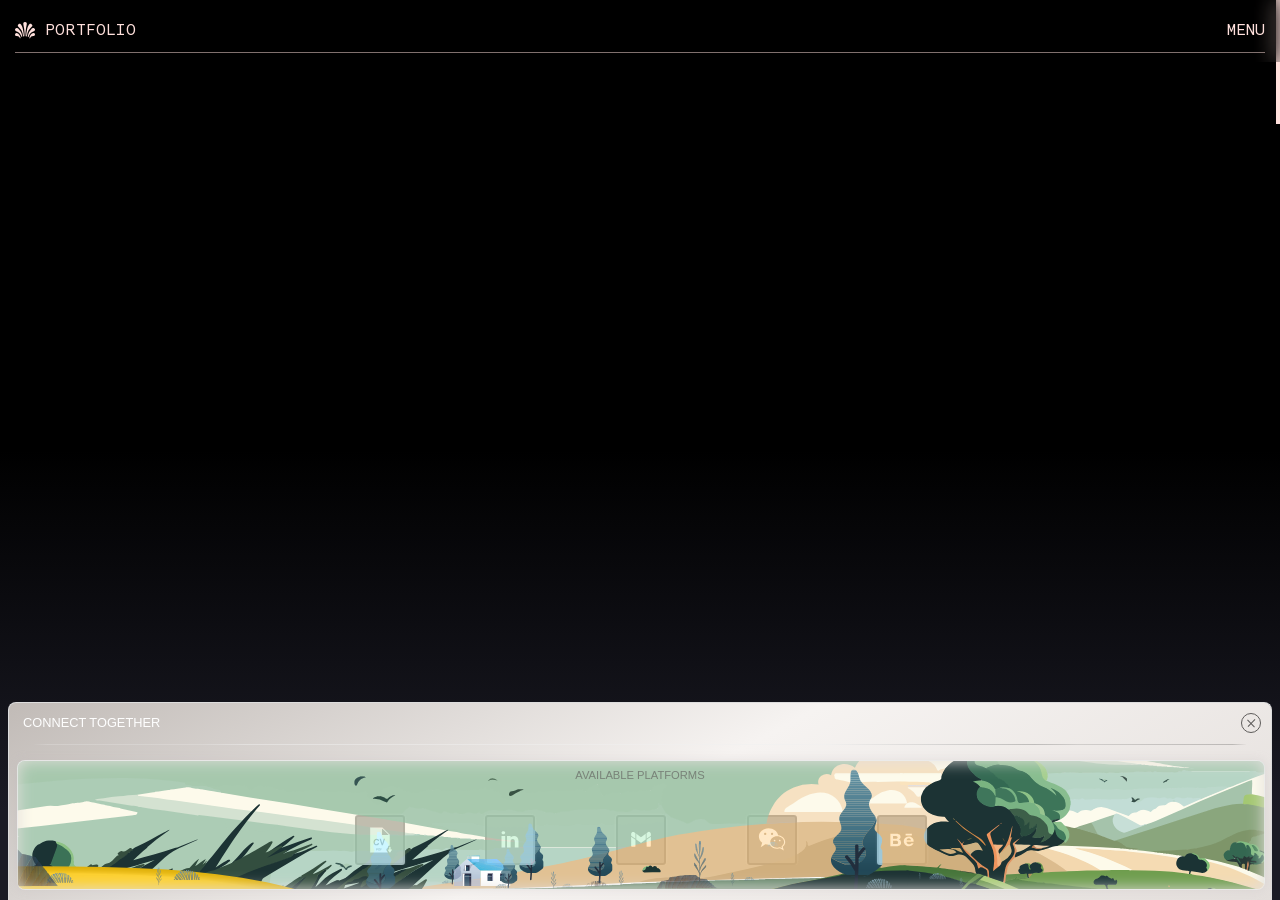
==== commit c5d49a90: "hotfix _description" ====
--- a/index.html
+++ b/index.html
@@ -1 +1 @@
-<!doctype html><html lang="en"><head><title>Ivan Petite</title><meta charset="utf-8"><meta name="viewport" content="width=device-width, height=device-height, initial-scale=1, shrink-to-fit=yes, user-scalable=no"><meta name="apple-mobile-web-app-capable" content="yes"><meta name="mobile-web-app-capable" content="yes"><meta name="apple-mobile-web-app-status-bar-style" content="black-translucent"><meta name="application-name" content="IvanpetiteWorks"><meta name="description" content="My name is Ivan Petite, I am a designer student from France. This is my portfolio website, where i prensent some of my works. Enjoy!"><meta property="og:title" content="My name is Ivan Petite, I am a designer student from France. This is my portfolio website, where i prensent some of my works. Enjoy!"><meta property="og:site_name" content="My name is Ivan Petite, I am a designer student from France. This is my portfolio website, where i prensent some of my works. Enjoy!"><link rel="apple-touch-icon" sizes="180x180" href="apple-touch-icon.28c1081e.png"><link rel="icon" type="image/svg+xml" href="favicon.e0cd0647.svg"><link rel="icon" type="image/png" href="favicon.dd65d5cd.png"><link href="ApercuProMono.e2d45741.woff2" as="font" type="font/woff2" crossorigin><link href="ApercuProMonoB.628dbd02.woff2" as="font" type="font/woff2" crossorigin><link href="TIMMONSNY20-Regular.075f24e3.woff2" as="font" type="font/woff2" crossorigin><link href="sf-ui_bold.1ace360b.woff" as="font" type="font/woff" crossorigin><link rel="preload" href="ApercuPro-Regular.6795ed73.woff2" as="font" type="font/woff2" crossorigin><link href="ApercuPro-Bold.2e60f7c5.woff2" as="font" type="font/woff2" crossorigin><link rel="stylesheet" href="index.af702143.css" as="style"><link rel="stylesheet" href="index.91d699aa.css" as="style"><link rel="stylesheet" href="index.0c5cf86c.css" as="style"><link rel="stylesheet" href="index.9fc3cd88.css" as="style"><link rel="stylesheet" href="index.37f3e120.css" as="style"><link rel="stylesheet" href="index.57920d2a.css" as="style"><link rel="stylesheet" href="index.5f4d149b.css" as="style"><link rel="stylesheet" href="index.71e85065.css" as="style"><script type="module" src="index.8a15eed1.js" defer></script><script src="index.9c4371e1.js" defer nomodule></script><script type="module" src="index.13bd9836.js"></script><script src="index.f3fe31ed.js" nomodule defer></script><script type="module" src="index.708be4e9.js" defer></script><script src="index.bdd429e8.js" defer nomodule></script><script type="module" src="index.38861cdc.js" defer></script><script src="index.9c0b4adc.js" defer nomodule></script><script type="module" src="index.204becd1.js" defer></script><script src="index.e5bbb560.js" defer nomodule></script><script src="index.6806ddf8.js"></script></head><body class="body">  <div class="cursor"> <div class="cursor-expand"></div> </div> <div class="entree"> <div class="embleme"> </div> <div class="logotype"> <p class="typographie">IVAN PETITE</p> <svg id="insigne2" data-name="Calque 1" viewBox="0 0 27.82 23.15"><path id="a" class="cls-1" d="M18.4 7c-.07 1.36-.71 3.74-1.15 6.57a70.65 70.65 0 0 0-.78 7.74c0 1-.06 2-.07 2.91h-1.01c0-.92-.05-1.88-.09-2.8-.11-2.66-.35-5.34-.68-7.84-.38-2.88-1.08-5.2-1.14-6.58a2.36 2.36 0 0 1 2.43-2.5H16A2.36 2.36 0 0 1 18.4 7Z" transform="translate(-1.95 -4.5)"/><path class="cls-1" d="M24.83 11.35a18.23 18.23 0 0 0-4.08 5 21 21 0 0 0-2.07 7.1c-.05.34-.09.7-.13 1.05a10.55 10.55 0 0 0-1.17-.21 80.9 80.9 0 0 1 1.46-9.93 19.6 19.6 0 0 1 2.33-6c.64-.93 2.31-2.19 3.84-.72a2.31 2.31 0 0 1-.18 3.71ZM14.46 24.29a12.66 12.66 0 0 0-1.28.21c0-.36-.09-.73-.14-1.13a22 22 0 0 0-2-7A17.91 17.91 0 0 0 7 11.32a2.32 2.32 0 0 1-.2-3.59c1.59-1.5 3.16-.23 3.81.7a19.94 19.94 0 0 1 2.35 6 80.08 80.08 0 0 1 1.5 9.86ZM29.78 21.93a1.77 1.77 0 0 1-.5 1.38 2 2 0 0 1-1.73.58c-1.95-.12-4.06.84-4.94 3.75a2.3 2.3 0 0 0-.67-1.4A11.39 11.39 0 0 1 24 22a5.07 5.07 0 0 1 3.62-2.15 2.12 2.12 0 0 1 2.16 2.08Z" transform="translate(-1.95 -4.5)"/><path class="cls-1" d="M29.64 16c-.44 1.24-2.1 1.56-3 1.91-2.82 1-4.55 3.81-5.33 6q-.29.77-.48 1.5a8.53 8.53 0 0 0-1.14-.51 25.24 25.24 0 0 1 .83-3.56 17.05 17.05 0 0 1 4-6.81c1.57-1.63 2.93-1.78 3.86-1.41A2.3 2.3 0 0 1 29.64 16ZM12.12 24.79a7.75 7.75 0 0 0-1.17.49 9.39 9.39 0 0 0-.47-1.59 14.57 14.57 0 0 0-1.94-3.33A7.88 7.88 0 0 0 5.43 18c-1-.42-2.89-.67-3.3-2.08a2.31 2.31 0 0 1 1.36-2.84c.93-.38 2.17-.2 3.83 1.39a16.38 16.38 0 0 1 4 6.81 27.06 27.06 0 0 1 .8 3.51Z" transform="translate(-1.95 -4.5)"/><path class="cls-1" d="M9.76 26.12A2.36 2.36 0 0 0 9 27.65 5.44 5.44 0 0 0 7.33 25a3.74 3.74 0 0 0-.91-.55 6 6 0 0 0-2.6-.45A1.82 1.82 0 0 1 2 22a2.12 2.12 0 0 1 2-2.11 5 5 0 0 1 3.86 2.18 11.36 11.36 0 0 1 1.9 4.05Z" transform="translate(-1.95 -4.5)"/></svg> </div> </div> <script>var e=document.querySelector(".entree");window.addEventListener("load",function(){setTimeout(function(){e.classList.add("entree_end")},400)});</script> <div class="container-fluid d-flex justify-content-around menu_main4" id="menu4"> <div class="bg_anim2 menu_main4_bg3"></div> <div class="bg_anim2 menu_main4_bg4"></div> </div> <div class="container-fluid d-flex justify-content-center menu_main2">  <div class="container-fluid justify-content-between row txt_mobile"> <p class="txt_portfolio">PORTFOLIO</p> <p class="is_visible txt_portfolio_menu" id="menu">MENU</p> </div> </div> <div class="sticky_main">  <div class="menu_transformation">  <div class="container-fluid flex-wrap ligne"> <svg class="svg_line" height="1" xml:space="preserve"><path fill="red" stroke="#ffe0dc" d="M0 0h10000"/></svg> </div> <g id="logo"> <div class="container-fluid logo"> <svg id="Calque_1" data-name="Calque 1" width="20" viewBox="0 0 27.82 23.15"><path class="cls-1" d="M18.4 7c-.07 1.36-.71 3.74-1.15 6.57a70.65 70.65 0 0 0-.78 7.74c0 1-.06 2-.07 2.91h-1.01c0-.92-.05-1.88-.09-2.8-.11-2.66-.35-5.34-.68-7.84-.38-2.88-1.08-5.2-1.14-6.58a2.36 2.36 0 0 1 2.43-2.5H16A2.36 2.36 0 0 1 18.4 7ZM24.83 11.35a18.23 18.23 0 0 0-4.08 5 21 21 0 0 0-2.07 7.1c-.05.34-.09.7-.13 1.05a10.55 10.55 0 0 0-1.17-.21 80.9 80.9 0 0 1 1.46-9.93 19.6 19.6 0 0 1 2.33-6c.64-.93 2.31-2.19 3.84-.72a2.31 2.31 0 0 1-.18 3.71ZM14.46 24.29a12.66 12.66 0 0 0-1.28.21c0-.36-.09-.73-.14-1.13a22 22 0 0 0-2-7A17.91 17.91 0 0 0 7 11.32a2.32 2.32 0 0 1-.2-3.59c1.59-1.5 3.16-.23 3.81.7a19.94 19.94 0 0 1 2.35 6 80.08 80.08 0 0 1 1.5 9.86ZM29.78 21.93a1.77 1.77 0 0 1-.5 1.38 2 2 0 0 1-1.73.58c-1.95-.12-4.06.84-4.94 3.75a2.3 2.3 0 0 0-.67-1.4A11.39 11.39 0 0 1 24 22a5.07 5.07 0 0 1 3.62-2.15 2.12 2.12 0 0 1 2.16 2.08Z" transform="translate(-1.95 -4.5)"/><path class="cls-1" d="M29.64 16c-.44 1.24-2.1 1.56-3 1.91-2.82 1-4.55 3.81-5.33 6q-.29.77-.48 1.5a8.53 8.53 0 0 0-1.14-.51 25.24 25.24 0 0 1 .83-3.56 17.05 17.05 0 0 1 4-6.81c1.57-1.63 2.93-1.78 3.86-1.41A2.3 2.3 0 0 1 29.64 16ZM12.12 24.79a7.75 7.75 0 0 0-1.17.49 9.39 9.39 0 0 0-.47-1.59 14.57 14.57 0 0 0-1.94-3.33A7.88 7.88 0 0 0 5.43 18c-1-.42-2.89-.67-3.3-2.08a2.31 2.31 0 0 1 1.36-2.84c.93-.38 2.17-.2 3.83 1.39a16.38 16.38 0 0 1 4 6.81 27.06 27.06 0 0 1 .8 3.51Z" transform="translate(-1.95 -4.5)"/><path class="cls-1" d="M9.76 26.12A2.36 2.36 0 0 0 9 27.65 5.44 5.44 0 0 0 7.33 25a3.74 3.74 0 0 0-.91-.55 6 6 0 0 0-2.6-.45A1.82 1.82 0 0 1 2 22a2.12 2.12 0 0 1 2-2.11 5 5 0 0 1 3.86 2.18 11.36 11.36 0 0 1 1.9 4.05Z" transform="translate(-1.95 -4.5)"/></svg> </div> </g> </div> </div> <div class="container-fluid d-flex hide justify-content-around menu_main"> <ul class="list-unstyled menu-desktop"> <li class="cat2 list-inline-item" id="Menu"><a title="menu" class="anchor-menu">MENU</a></li> </ul> </div>  <div class="container-fluid d-flex justify-content-around menu_main3" id="menu3"> <div class="bg_anim menu_main3_bg"></div> <div class="bg_anim menu_main3_bg2"></div> <div class="menu-txt-flex" id="menutxt"> <div class="bg_img volet1"></div> <div class="bg_img volet2"></div> <p class="menu-txt-overflow ow-1">MOTION DESIGN // MOTION DESIGN // MOTION DESIGN // MOTION DESIGN // MOTION DESIGN // MOTION DESIGN // MOTION DESIGN // MOTION DESIGN // MOTION DESIGN // MOTION DESIGN // MOTION DESIGN // MOTION DESIGN</p> <p class="menu-txt-overflow ow-2">MOTION DESIGN // MOTION DESIGN // MOTION DESIGN // MOTION DESIGN // MOTION DESIGN // MOTION DESIGN // MOTION DESIGN // MOTION DESIGN // MOTION DESIGN // MOTION DESIGN // MOTION DESIGN // MOTION DESIGN</p> <p class="menu-txt-overflow ow-3">MOTION DESIGN // MOTION DESIGN // MOTION DESIGN // MOTION DESIGN // MOTION DESIGN // MOTION DESIGN // MOTION DESIGN // MOTION DESIGN // MOTION DESIGN // MOTION DESIGN // MOTION DESIGN // MOTION DESIGN</p> <p class="menu-txt-overflow ow-4">MOTION DESIGN // MOTION DESIGN // MOTION DESIGN // MOTION DESIGN // MOTION DESIGN // MOTION DESIGN // MOTION DESIGN // MOTION DESIGN // MOTION DESIGN // MOTION DESIGN // MOTION DESIGN // MOTION DESIGN</p> <p class="menu-txt-overflow ow-5">MOTION DESIGN // MOTION DESIGN // MOTION DESIGN // MOTION DESIGN // MOTION DESIGN // MOTION DESIGN // MOTION DESIGN // MOTION DESIGN // MOTION DESIGN // MOTION DESIGN // MOTION DESIGN // MOTION DESIGN</p> <p class="menu-txt-overflow ow-6">MOTION DESIGN // MOTION DESIGN // MOTION DESIGN // MOTION DESIGN // MOTION DESIGN // MOTION DESIGN // MOTION DESIGN // MOTION DESIGN // MOTION DESIGN // MOTION DESIGN // MOTION DESIGN // MOTION DESIGN</p> <p class="menu-txt-overflow ow-7">MOTION DESIGN // MOTION DESIGN // MOTION DESIGN // MOTION DESIGN // MOTION DESIGN // MOTION DESIGN // MOTION DESIGN // MOTION DESIGN // MOTION DESIGN // MOTION DESIGN // MOTION DESIGN // MOTION DESIGN</p> <p class="menu-txt-overflow ow-8">MOTION DESIGN // MOTION DESIGN // MOTION DESIGN // MOTION DESIGN // MOTION DESIGN // MOTION DESIGN // MOTION DESIGN // MOTION DESIGN // MOTION DESIGN // MOTION DESIGN // MOTION DESIGN // MOTION DESIGN</p> <p class="menu-txt-overflow ow-9">MOTION DESIGN // MOTION DESIGN // MOTION DESIGN // MOTION DESIGN // MOTION DESIGN // MOTION DESIGN // MOTION DESIGN // MOTION DESIGN // MOTION DESIGN // MOTION DESIGN // MOTION DESIGN // MOTION DESIGN</p> <p class="menu-txt-overflow ow-10">MOTION DESIGN // MOTION DESIGN // MOTION DESIGN // MOTION DESIGN // MOTION DESIGN // MOTION DESIGN // MOTION DESIGN // MOTION DESIGN // MOTION DESIGN // MOTION DESIGN // MOTION DESIGN // MOTION DESIGN</p> <p class="menu-txt-overflow ow-11">MOTION DESIGN // MOTION DESIGN // MOTION DESIGN // MOTION DESIGN // MOTION DESIGN // MOTION DESIGN // MOTION DESIGN // MOTION DESIGN // MOTION DESIGN // MOTION DESIGN // MOTION DESIGN // MOTION DESIGN</p> <p class="menu-txt-overflow ow-12">MOTION DESIGN // MOTION DESIGN // MOTION DESIGN // MOTION DESIGN // MOTION DESIGN // MOTION DESIGN // MOTION DESIGN // MOTION DESIGN // MOTION DESIGN // MOTION DESIGN // MOTION DESIGN // MOTION DESIGN</p> <p class="menu-txt-overflow ow-13">MOTION DESIGN // MOTION DESIGN // MOTION DESIGN // MOTION DESIGN // MOTION DESIGN // MOTION DESIGN // MOTION DESIGN // MOTION DESIGN // MOTION DESIGN // MOTION DESIGN // MOTION DESIGN // MOTION DESIGN</p> <p class="menu-txt-overflow ow-14">MOTION DESIGN // MOTION DESIGN // MOTION DESIGN // MOTION DESIGN // MOTION DESIGN // MOTION DESIGN // MOTION DESIGN // MOTION DESIGN // MOTION DESIGN // MOTION DESIGN // MOTION DESIGN // MOTION DESIGN</p> <p class="menu-txt-overflow ow-15">MOTION DESIGN // MOTION DESIGN // MOTION DESIGN // MOTION DESIGN // MOTION DESIGN // MOTION DESIGN // MOTION DESIGN // MOTION DESIGN // MOTION DESIGN // MOTION DESIGN // MOTION DESIGN // MOTION DESIGN</p> <p class="menu-txt-overflow ow-16">MOTION DESIGN // MOTION DESIGN // MOTION DESIGN // MOTION DESIGN // MOTION DESIGN // MOTION DESIGN // MOTION DESIGN // MOTION DESIGN // MOTION DESIGN // MOTION DESIGN // MOTION DESIGN // MOTION DESIGN</p> <p class="menu-txt-overflow ow-17">MOTION DESIGN // MOTION DESIGN // MOTION DESIGN // MOTION DESIGN // MOTION DESIGN // MOTION DESIGN // MOTION DESIGN // MOTION DESIGN // MOTION DESIGN // MOTION DESIGN // MOTION DESIGN // MOTION DESIGN</p> <p class="menu-txt-overflow ow-18">MOTION DESIGN // MOTION DESIGN // MOTION DESIGN // MOTION DESIGN // MOTION DESIGN // MOTION DESIGN // MOTION DESIGN // MOTION DESIGN // MOTION DESIGN // MOTION DESIGN // MOTION DESIGN // MOTION DESIGN</p> <p class="menu-txt-overflow ow-19">MOTION DESIGN // MOTION DESIGN // MOTION DESIGN // MOTION DESIGN // MOTION DESIGN // MOTION DESIGN // MOTION DESIGN // MOTION DESIGN // MOTION DESIGN // MOTION DESIGN // MOTION DESIGN // MOTION DESIGN</p> <p class="menu-txt-overflow ow-20">MOTION DESIGN // MOTION DESIGN // MOTION DESIGN // MOTION DESIGN // MOTION DESIGN // MOTION DESIGN // MOTION DESIGN // MOTION DESIGN // MOTION DESIGN // MOTION DESIGN // MOTION DESIGN // MOTION DESIGN</p> <p class="menu-txt-overflow ow-21">MOTION DESIGN // MOTION DESIGN // MOTION DESIGN // MOTION DESIGN // MOTION DESIGN // MOTION DESIGN // MOTION DESIGN // MOTION DESIGN // MOTION DESIGN // MOTION DESIGN // MOTION DESIGN // MOTION DESIGN</p> <p class="menu-txt-overflow ow-22">MOTION DESIGN // MOTION DESIGN // MOTION DESIGN // MOTION DESIGN // MOTION DESIGN // MOTION DESIGN // MOTION DESIGN // MOTION DESIGN // MOTION DESIGN // MOTION DESIGN // MOTION DESIGN // MOTION DESIGN</p> <p class="menu-txt-overflow ow-23">MOTION DESIGN // MOTION DESIGN // MOTION DESIGN // MOTION DESIGN // MOTION DESIGN // MOTION DESIGN // MOTION DESIGN // MOTION DESIGN // MOTION DESIGN // MOTION DESIGN // MOTION DESIGN // MOTION DESIGN</p> <p class="menu-txt-overflow ow-24">MOTION DESIGN // MOTION DESIGN // MOTION DESIGN // MOTION DESIGN // MOTION DESIGN // MOTION DESIGN // MOTION DESIGN // MOTION DESIGN // MOTION DESIGN // MOTION DESIGN // MOTION DESIGN // MOTION DESIGN</p> <p class="menu-txt-overflow ow-25">MOTION DESIGN // MOTION DESIGN // MOTION DESIGN // MOTION DESIGN // MOTION DESIGN // MOTION DESIGN // MOTION DESIGN // MOTION DESIGN // MOTION DESIGN // MOTION DESIGN // MOTION DESIGN // MOTION DESIGN</p> <p class="menu-txt-overflow ow-26">MOTION DESIGN // MOTION DESIGN // MOTION DESIGN // MOTION DESIGN // MOTION DESIGN // MOTION DESIGN // MOTION DESIGN // MOTION DESIGN // MOTION DESIGN // MOTION DESIGN // MOTION DESIGN // MOTION DESIGN</p> <p class="menu-txt-overflow ow-27">MOTION DESIGN // MOTION DESIGN // MOTION DESIGN // MOTION DESIGN // MOTION DESIGN // MOTION DESIGN // MOTION DESIGN // MOTION DESIGN // MOTION DESIGN // MOTION DESIGN // MOTION DESIGN // MOTION DESIGN</p> <p class="menu-txt-overflow ow-28">MOTION DESIGN // MOTION DESIGN // MOTION DESIGN // MOTION DESIGN // MOTION DESIGN // MOTION DESIGN // MOTION DESIGN // MOTION DESIGN // MOTION DESIGN // MOTION DESIGN // MOTION DESIGN // MOTION DESIGN</p> <p class="menu-txt-overflow ow-29">MOTION DESIGN // MOTION DESIGN // MOTION DESIGN // MOTION DESIGN // MOTION DESIGN // MOTION DESIGN // MOTION DESIGN // MOTION DESIGN // MOTION DESIGN // MOTION DESIGN // MOTION DESIGN // MOTION DESIGN</p> <p class="menu-txt-overflow ow-30">MOTION DESIGN // MOTION DESIGN // MOTION DESIGN // MOTION DESIGN // MOTION DESIGN // MOTION DESIGN // MOTION DESIGN // MOTION DESIGN // MOTION DESIGN // MOTION DESIGN // MOTION DESIGN // MOTION DESIGN</p> <p class="menu-txt-overflow ow-31">MOTION DESIGN // MOTION DESIGN // MOTION DESIGN // MOTION DESIGN // MOTION DESIGN // MOTION DESIGN // MOTION DESIGN // MOTION DESIGN // MOTION DESIGN // MOTION DESIGN // MOTION DESIGN // MOTION DESIGN</p> <p class="menu-txt-overflow ow-32">MOTION DESIGN // MOTION DESIGN // MOTION DESIGN // MOTION DESIGN // MOTION DESIGN // MOTION DESIGN // MOTION DESIGN // MOTION DESIGN // MOTION DESIGN // MOTION DESIGN // MOTION DESIGN // MOTION DESIGN</p> <p class="menu-txt-overflow ow-33">MOTION DESIGN // MOTION DESIGN // MOTION DESIGN // MOTION DESIGN // MOTION DESIGN // MOTION DESIGN // MOTION DESIGN // MOTION DESIGN // MOTION DESIGN // MOTION DESIGN // MOTION DESIGN // MOTION DESIGN</p> <p class="menu-txt-overflow ow-34">MOTION DESIGN // MOTION DESIGN // MOTION DESIGN // MOTION DESIGN // MOTION DESIGN // MOTION DESIGN // MOTION DESIGN // MOTION DESIGN // MOTION DESIGN // MOTION DESIGN // MOTION DESIGN // MOTION DESIGN</p> </div> <ul class="list-unstyled menu3"> <li class="cat3 cat4"><a title="works" class="anchor-w hero-inner hide_menu2">Works"</a></li> <li class="cat3 cat4"><a title="reel" class="anchor-r hero-inner hide_menu2">Reel</a></li> <li class="cat3 cat4"><a title="social" class="anchor-s hero-inner hide_menu2">Social</a></li> <li class="cat3 cat4"><a title="about" class="anchor-a hero-inner hide_menu2">About</a></li> </ul> </div> <div class="sticky_main2" id="collapse">  <div class="menu_transformation2">  <div class="lm2 rload_main" id="lm"> <div class="le3 rloader_element1" id="le1"> <p class="rtexte_loader_center tlc2" id="tlc">PROJECTS</p> </div> <div class="le4 rloader_element2" id="le2"> <a title="works" class="anchor-w2 hide_menu"> <p class="categorie item_center rwrap1 wrapr1" id="wrap1">Works"</p> </a> <a title="reel" class="anchor-r2 hide_menu"> <p class="categorie item_center rwrap2 wrapr2" id="wrap2">Reel</p> </a> <a title="social" class="anchor-s2 hide_menu"> <p class="categorie item_center rwrap3 wrapr3" id="wrap3">Social</p> </a> <a title="about" class="anchor-a2 hide_menu"> <p class="categorie item_center rwrap4 wrapr4" id="wrap4">About</p> </a> </div> </div> </div> </div>  <div class="main_bg_share" id="main_share"> <div class="main_share"> <div class="main_btn_share"> <div class="btn_share"> <div class="btn_9 share"><a class="share_lien" href="resume.pdf" target="_blank" alt="open my resume"></a></div> <div class="btn_2 share"><a class="share_lien" href="https://www.linkedin.com/in/ivan-petite/" target="_blank" alt="open linkdin page"></a></div> <div class="btn_3 share"><a class="share_lien" href="mailto:ivan.petite@outlook.fr" target="_blank" alt="open gmail page"></a></div> <div class="btn_4 share"><a class="share_lien" href="weconnect.html" target="_blank" alt="open wechat page"></a></div> <div class="btn_5 share"><a class="share_lien" href="https://www.behance.net/ivanpetite2" target="_blank" alt="open behance page"></a></div>  </div> </div> <div class="btn_close" id="btn_close"></div> <p class="connect">CONNECT TOGETHER</p> <div class="share_line"></div> <p class="platforms">AVAILABLE PLATFORMS</p> </div> </div> <div data-scroll-container>  <div data-scroll-section> <div class="banniere">  <video autoplay muted loop playsinline> <source src="accueil.89d2e842.mp4" type="video/mp4"> Your browser does not support the video tag. </video> </div> </div> <div class="main-profil" data-scroll-section> <div class="profil-opacity-off profil1" data-scroll data-scroll-class="profil-opacity-off"> <picture class="photo-profil"> <source media="(min-width : 0px)" srcset="profil.f3805408.png"> <img class="photo-profil" src="profil.06c42243.avif" alt="photo de profil" loading="lazy"> </picture> <p class="description-profil">My name is <b class="fw-bold">Ivan Petite</b>. <br> I'am studing <b class="fw-bold">Motion-Design</b> in France at<a href="https://lecolededesign.com/en" class="streched-link" target="_blank"> <b class="color-red fw-bold">l'école de Design</b> <b class="color-red fw-bold"> Nantes Atlantique.</b> </a> <br> </p> </div> <div class="profil-opacity-off profil2" data-scroll data-scroll-class="profil-opacity-off"> <p class="description-profil2" id="prof2">You can discover my favorite works on the theme of branding. <br>Other work focuses on design thinking and understanding the user. <br>I'm conducting my dissertation on the craftsmanship and business takeovers. <br>To what extent can know-how be passed on? <br>Don't hesitate to contact me to work together. </p> </div> </div> <div class="d-flex flex-row flex-wrap justify-content-around work z_index"> <div class="container-fluid no-padding row"> <article class="article article_style_9 col-md-6 col-sm-12 remove_text" data-scroll-section> <div class="case case_ajust_left case_texte projet txt_display" data-scroll data-scroll-speed="0" data-scroll-class="scroll-description"> <div class="case1_large"> <p class="case_texte_1">ONEHEALTH</p> </div> <div class="case2_small"> <p class="case_texte_2">Sinon Virgule's agency round table.</p> </div> <div class="case3_middle"> <p class="case_texte_3">How can we promote a "one health ecosystem"? We imagine a new way of life based on a shift at birth who can elevate awareness and well-being.</p> </div> <div class="case4_large"> <p class="case_texte_4">Produced with Weijia Zhu <b class="hide_case_tablet">using the double diamond approach.</b></p> </div> </div></article> <article class="article col-md-6 col-sm-12 hero-inner" data-scroll-section> <div class="bg_gradient_5 d-flex projet txt_right vers_projet" data-scroll data-scroll-direction="vertical"> <a title="works" class="title worksto" id="trans10" href="pdf/onehealth.pdf" target="_blank" data-scroll data-scroll-id="texte10"> <p class="h1 numeroprojet right" data-scroll data-scroll-class="scroll-projet">N0.1</p> <p class="display-4 numeroprojet2 right" data-scroll data-scroll-class="scroll-projet">Socializ</p> <p class="h4 numeroprojet3 right" data-scroll data-scroll-class="scroll-projet">Date: March, 23</p> <p class="h6 numeroprojet4 right" data-scroll data-scroll-class="scroll-projet">Duo project</p> <div> <picture class="arrplan_picture"> <source media="(min-width: Opx)" srcset="onehealth1080.42e83adb.jpg"> <source media="(min-width: 450px)" srcset="onehealth1920.bf97277b.jpg"> <img data-scroll data-scroll-speed="1.02" class="arrplan_img" src="onehealth1080.42e83adb.jpg" alt="soon_cristal" loading="lazy"> </picture> </div> </a> </div> </article> <article class="--article-debut article col-md-6 col-sm-12 hero-inner" data-scroll-section data-scroll-direction="vertical"> <div class="bg_gradient_1 d-flex projet txt_left vers_projet"> <a title="reel" class="reelto title" id="trans1" href="pdf/growdown.pdf" data-scroll data-scroll-id="texte"> <p class="h1 left numeroprojet" data-scroll data-scroll-class="scroll-projet">N0.2</p> <p class="display-4 left numeroprojet2" data-scroll data-scroll-class="scroll-projet">Growdown</p> <p class="h4 left numeroprojet3" data-scroll data-scroll-class="scroll-projet">Date: December, 23</p> <p class="h6 left numeroprojet4" data-scroll data-scroll-class="scroll-projet">Workshop</p> <div> <picture class="arrplan_picture2"> <source media="(min-width: Opx)" srcset="growdown1080.8d8d200f.jpg"> <source media="(min-width: 450px)" srcset="growdown1920.6eade309.jpg"> <img data-scroll data-scroll-speed="1.02" class="arrplan_img2" src="growdown1080.8d8d200f.jpg" alt="soon_cristal" loading="lazy"> </picture> </div> </a> </div> </article> <article class="article article_style_7 col-md-6 col-sm-12 remove_text" data-scroll-section>  <div class="case case_ajust_right case_texte projet txt_display" data-scroll data-scroll-speed="0" data-scroll-class="scroll-description"> <div class="case1_large"> <p class="case_texte_1">CHILDHOOD</p> </div> <div class="case2_small"> <p class="case_texte_2">Let people embrace their childhood spirit</p> </div> <div class="case3_middle"> <p class="case_texte_3">How can we face and treat our social distancing? We designed an interactive space where people can go back through their childhood to find happiness.</p> </div> <div class="case4_large"> <p class="case_texte_4">In a team of 4 with various majors <b class="hide_case_tablet">Figma, Touch Designer, Music recording.</b></p> </div> </div></article> <article class="article article_style_5 col-md-6 col-sm-12 remove_text" data-scroll-section> <div class="case case_ajust_left case_texte projet txt_display" data-scroll data-scroll-speed="0" data-scroll-class="scroll-description"> <div class="case1_large"> <p class="case_texte_1">PHILTRE</p> </div> <div class="case2_small"> <p class="case_texte_2">Partnership experience with drama students.</p> </div> <div class="case3_middle"> <p class="case_texte_3">Following Igor Mendjisky's direction, we created title animations and theater setting background for supporting a show. The main challenge was to manage the whole class team and distribute the work regarding the skills of each member.</p> </div> <div class="case4_large"> <p class="case_texte_4">Mapping made by Madmapper and external keyboard<b class="hide_case_tablet">for the animated part.</b></p> </div> </div></article> <article class="article col-md-6 col-sm-12 hero-inner" data-scroll-section> <div class="bg_gradient_5 d-flex projet txt_right vers_projet" data-scroll data-scroll-direction="vertical"> <a title="works" class="title worksto" id="trans2" href="pdf/theater.pdf" data-scroll data-scroll-id="texte2"> <p class="h1 numeroprojet right" data-scroll data-scroll-class="scroll-projet">N0.3</p> <p class="display-4 numeroprojet2 right" data-scroll data-scroll-class="scroll-projet">Theater coop</p> <p class="h4 numeroprojet3 right" data-scroll data-scroll-class="scroll-projet">Date: June, 22</p> <p class="h6 numeroprojet4 right" data-scroll data-scroll-class="scroll-projet">Team project</p> <div> <picture class="arrplan_picture"> <source media="(min-width: Opx)" srcset="teather1080_2.a21dfa26.jpg"> <source media="(min-width: 450px)" srcset="teather1920_2.90ef945a.jpg"> <img data-scroll data-scroll-speed="1.02" class="arrplan_img" src="teather1080_2.a21dfa26.jpg" alt="soon_cristal" loading="lazy"> </picture> </div> </a> </div> </article> <article class="--article-debut article col-md-6 col-sm-12 hero-inner" data-scroll-section data-scroll-direction="vertical"> <div class="bg_gradient_1 d-flex projet txt_left vers_projet"> <a title="reel" class="reelto title" id="trans3" href="pdf/japon.mp4" data-scroll data-scroll-id="texte3"> <p class="h1 left numeroprojet" data-scroll data-scroll-class="scroll-projet">N0.4</p> <p class="display-4 left numeroprojet2" data-scroll data-scroll-class="scroll-projet">Gimmick</p> <p class="h4 left numeroprojet3" data-scroll data-scroll-class="scroll-projet">Date: March, 21</p> <p class="h6 left numeroprojet4" data-scroll data-scroll-class="scroll-projet">Duo project</p> <div> <picture class="arrplan_picture2"> <source media="(min-width: Opx)" srcset="japon1080.200bfa6a.png"> <source media="(min-width: 450px)" srcset="japon1920.c8a223a4.jpg"> <img data-scroll data-scroll-speed="1.02" class="arrplan_img2" src="japon1080.200bfa6a.png" alt="soon_cristal" loading="lazy"> </picture> </div> </a> </div> </article> <article class="article article_style_6 col-md-6 col-sm-12 remove_text" data-scroll-section>  <div class="case case_ajust_right case_texte projet txt_display" data-scroll data-scroll-speed="0" data-scroll-class="scroll-description"> <div class="case1_large"> <p class="case_texte_1">JAPON EMBRELLA</p> </div> <div class="case2_small"> <p class="case_texte_2">End of the year assessment of After effect's program.</p> </div> <div class="case3_middle"> <p class="case_texte_3">The shots taken illustrate key technical skills. The main objective was to put ourselves in operationnal conditions such as inside a creative studio.</p> </div> <div class="case4_large"> <p class="case_texte_4">Key aspect was producing effective deliverables. <b class="hide_case_tablet">Illustrator and AE workflow.</b></p> </div> </div></article> <article class="article article_style_8 col-md-6 col-sm-12 remove_text" data-scroll-section> <div class="case case_ajust_left case_texte projet txt_display" data-scroll data-scroll-speed="0" data-scroll-class="scroll-description"> <div class="case1_large"> <p class="case_texte_1">GRAPHIC IDENTITY</p> </div> <div class="case2_small"> <p class="case_texte_2">Proposition of a new identity.</p> </div> <div class="case3_middle"> <p class="case_texte_3">Following their needs as a space institution, we carried a client centered graphic identity dealing around primitives shapes, joyfull colors aligned on the previous identity. The innovative concept here is to make it easy to decline in many ways to fit their multiple supports needs.</p> </div> <div class="case4_large"> <p class="case_texte_4">Graphic design made with a grid pattern <b class="hide_case_tablet">and pairing of cutted shapes.</b></p> </div> </div></article> <article class="article col-md-6 col-sm-12 hero-inner" data-scroll-section> <div class="bg_gradient_6 d-flex projet txt_right vers_projet" data-scroll data-scroll-direction="vertical"> <a title="works" class="title worksto" id="trans4" href="pdf/criaq.pdf" data-scroll data-scroll-id="texte4"> <p class="h1 numeroprojet right" data-scroll data-scroll-class="scroll-projet">N0.5</p> <p class="display-4 numeroprojet2 right" data-scroll data-scroll-class="scroll-projet">Criaq</p> <p class="h4 numeroprojet3 right" data-scroll data-scroll-class="scroll-projet">Date: January, 23</p> <p class="h6 numeroprojet4 right" data-scroll data-scroll-class="scroll-projet">Workshop</p> <div> <picture class="arrplan_picture"> <source media="(min-width: Opx)" srcset="criaq1080.6de39dff.jpg"> <source media="(min-width: 450px)" srcset="criaq1920.5bf7fa13.jpg"> <img data-scroll data-scroll-speed="1.02" class="arrplan_img" src="criaq1080.6de39dff.jpg" alt="soon_cristal" loading="lazy"> </picture> </div> </a> </div> </article> <article class="--article-debut article col-md-6 col-sm-12 hero-inner" data-scroll-section data-scroll-direction="vertical"> <div class="bg_gradient_1 d-flex projet txt_left vers_projet"> <a title="reel" class="reelto title" id="trans5" href="pdf/showreel.mp4" data-scroll data-scroll-id="texte5"> <p class="h1 left numeroprojet" data-scroll data-scroll-class="scroll-projet">N0.6</p> <p class="display-4 left numeroprojet2" data-scroll data-scroll-class="scroll-projet">Set VR</p> <p class="h4 left numeroprojet3" data-scroll data-scroll-class="scroll-projet">Date: June, 22</p> <p class="h6 left numeroprojet4" data-scroll data-scroll-class="scroll-projet">Solo project</p> <div> <picture class="arrplan_picture2"> <source media="(min-width: Opx)" srcset="showreel_1_1_35_u.47732a78.jpg"> <source media="(min-width: 450px)" srcset="showreel_1_1.19107aa3.jpg"> <img data-scroll data-scroll-speed="1.02" class="arrplan_img2" src="showreel_1_1_35_u.47732a78.jpg" alt="soon_cristal" loading="lazy"> </picture> </div> </a> </div> </article> <article class="article article_style_1 col-md-6 col-sm-12 remove_text" data-scroll-section>  <div class="case case_ajust_right case_texte projet txt_display" data-scroll data-scroll-speed="0" data-scroll-class="scroll-description"> <div class="case1_large"> <p class="case_texte_1">SPACE PAINT</p> </div> <div class="case2_small"> <p class="case_texte_2">How to make a narative story with virtual reality?</p> </div> <div class="case3_middle"> <p class="case_texte_3">This project was to let us makes more confident with a virtual workspace. How can we adapt our worflow and adress a contemplative narration through virtual 3d paint tools.</p> </div> <div class="case4_large"> <p class="case_texte_4">Blending assets into standard and vr program. <b class="hide_case_tablet">Post apocalyptic, immersive.</b></p> </div> </div></article> <article class="article article_style_2 col-md-6 col-sm-12 remove_text" data-scroll-section> <div class="case case_ajust_left case_texte projet txt_display" data-scroll data-scroll-speed="0" data-scroll-class="scroll-description"> <div class="case1_large"> <p class="case_texte_1">CUBE STATION</p> </div> <div class="case2_small"> <p class="case_texte_2">Case study project, fictional loop animation.</p> </div> <div class="case3_middle"> <p class="case_texte_3">Following a colour table, i produced a capsule animation dealing around primitives shapes as a cube in perspective for the very fist and end frame. So the challenge is: how to feel the beat of the music throught the animation?</p> </div> <div class="case4_large"> <p class="case_texte_4">Built and designed on Cinema <b class="hide_case_tablet">4D with the help of Arnold engine.</b></p> </div> </div></article> <article class="article col-md-6 col-sm-12 hero-inner" data-scroll-section> <div class="bg_gradient_2 d-flex projet txt_right vers_projet" data-scroll data-scroll-direction="vertical"> <a title="works" class="title worksto" id="trans6" href="pdf/kine.mp4" data-scroll data-scroll-id="texte6"> <p class="h1 numeroprojet right" data-scroll data-scroll-class="scroll-projet">N0.7</p> <p class="display-4 numeroprojet2 right" data-scroll data-scroll-class="scroll-projet">Kineloop</p> <p class="h4 numeroprojet3 right" data-scroll data-scroll-class="scroll-projet">Date: January, 22</p> <p class="h6 numeroprojet4 right" data-scroll data-scroll-class="scroll-projet">Class project</p> <div> <picture class="arrplan_picture"> <source media="(min-width: Opx)" srcset="kine_1_1_35.1649585c.png"> <source media="(min-width: 450px)" srcset="kine_1_1.719aa905.png"> <img data-scroll data-scroll-speed="1.02" class="arrplan_img" src="kine_1_1_35.1649585c.png" alt="soon_cristal" loading="lazy"> </picture> </div> </a> </div> </article> <article class="article col-md-6 col-sm-12 hero-inner" data-scroll-section> <div class="bg_gradient_3 d-flex projet txt_left vers_projet" data-scroll data-scroll-direction="vertical"> <a title="augmenta" class="augmentato title" id="trans7" href="pdf/eiffel.mp4" data-scroll data-scroll-id="texte7"> <p class="h1 left numeroprojet" data-scroll data-scroll-class="scroll-projet">N0.8</p> <p class="display-4 left numeroprojet2" data-scroll data-scroll-class="scroll-projet">Eiffel</p> <p class="h4 left numeroprojet3" data-scroll data-scroll-class="scroll-projet">Date: February, 22</p> <p class="h6 left numeroprojet4" data-scroll data-scroll-class="scroll-projet">Solo project</p> <div> <picture class="arrplan_picture2"> <source media="(min-width: Opx)" srcset="eiffel_1_35_u.fca2ddc0.jpg"> <source media="(min-width: 450px)" srcset="eiffel_2_1.3bb1240e.jpg"> <img data-scroll data-scroll-speed="1.02" class="arrplan_img2" src="eiffel_1_35_u.fca2ddc0.jpg" alt="soon_cristal" loading="lazy"> </picture> </div> </a> </div> </article> <article class="article article_style_3 col-md-6 col-sm-12 remove_text" data-scroll-section> <div class="case case_ajust_right case_texte projet txt_display" data-scroll data-scroll-speed="0" data-scroll-class="scroll-description"> <div class="case1_large"> <p class="case_texte_1">CHARAFRAME<bold class="decoupe_txt"></bold></p> </div> <div class="case2_small"> <p class="case_texte_2">How to show the most exiciting outcomes of a famous character's career?</p> </div> <div class="case3_middle"> <p class="case_texte_3">In 3 key screen frames, i wanted to let the people dreams about Gustave Eiffel brilliant works. Technicaly and ingeniously oustanding ideas who change a little big of France.</p> </div> <div class="case4_large"> <p class="case_texte_4">Use a mix medias. <b class="hide_case_tablet">Most is 2d layers based on the parallax effect.</b></p> </div> </div></article> <article class="article article_style_4 col-md-6 col-sm-12 remove_text" data-scroll-section> <div class="case case_ajust_left case_texte projet txt_display" data-scroll data-scroll-speed="0" data-scroll-class="scroll-description"> <div class="case1_large"> <p class="case_texte_1">POSITIVE WAVE</p> </div> <div class="case2_small"> <p class="case_texte_2">Developed on the basis of a colourful palette and a single main frame.</p> </div> <div class="case3_middle"> <p class="case_texte_3">Retranscript by the assets the ways to listen the music before the radio rises up and now on including a background message to support gender equality and happiness.</p> </div> <div class="case4_large"> <p class="case_texte_4">Built and designed with mix media <b class="hide_case_tablet">After Effects as the major support.</b></p> </div> </div></article> <article class="article col-md-6 col-sm-12 hero-inner" data-scroll-section> <div class="bg_gradient_4 d-flex projet txt_right vers_projet" data-scroll data-scroll-direction="vertical"> <a title="hit" class="hitto title" id="trans8" href="pdf/hitwest.mp4" data-scroll data-scroll-id="texte8"> <p class="h1 numeroprojet right" data-scroll data-scroll-class="scroll-projet">N0.9</p> <p class="display-4 numeroprojet2 right" data-scroll data-scroll-class="scroll-projet">Hitwest</p> <p class="h4 numeroprojet3 right" data-scroll data-scroll-class="scroll-projet">Date: October, 21</p> <p class="h6 numeroprojet4 right" data-scroll data-scroll-class="scroll-projet">Competition</p> <div> <picture class="arrplan_picture"> <source media="(min-width: Opx)" srcset="hitwest_1_35.a2d16028.png"> <source media="(min-width: 450px)" srcset="hitwest_1_1.efbf58fb.png"> <img data-scroll data-scroll-speed="1.02" class="arrplan_img" src="hitwest_1_35.a2d16028.png" alt="soon_cristal" loading="lazy"> </picture> </div> </a> </div> </article> <article class="--article-fin --article-fin-td article col-md-6 col-sm-12 hero-inner" data-scroll-section> <div class="bg_gradient_5 d-flex projet txt_left vers_projet" data-scroll data-scroll-direction="vertical"> <a title="reel" class="reelto title" id="trans9" href="pdf/montre.mp4" data-scroll data-scroll-id="texte9"> <p class="h1 left numeroprojet" data-scroll data-scroll-class="scroll-projet">N0.10</p> <p class="display-4 left numeroprojet2" data-scroll data-scroll-class="scroll-projet">Blame</p> <p class="h4 left numeroprojet3" data-scroll data-scroll-class="scroll-projet">Date: 2021-2023</p> <p class="h6 left numeroprojet4" data-scroll data-scroll-class="scroll-projet">Solo project</p> <div> <picture class="arrplan_picture2"> <source media="(min-width: Opx)" srcset="montre_1_35.c6b1abea.jpg"> <source media="(min-width: 450px)" srcset="montre_1_1.1ec9f492.jpg"> <img data-scroll data-scroll-speed="1.02" class="arrplan_img2" src="montre_1_35.c6b1abea.jpg" alt="soon_cristal" loading="lazy"> </picture> </div> </a> </div> </article> <article class="--article-fin-td article article_style_5 col-md-6 col-sm-12 remove_text" data-scroll-section> <div class="case case_ajust_right case_texte projet2 txt_display" data-scroll data-scroll-speed="0" data-scroll-class="scroll-description"> <div class="case1_large"> <p class="case_texte_1">PRODUCTSHOT</p> </div> <div class="case2_small"> <p class="case_texte_2">This concept was to learn modeling and rigging techniques throught Cinema 4D.</p> </div> <div class="case3_middle"> <p class="case_texte_3">Dive into all kinds of materials such as metals, leather and the thin imperfections inside the textures. Also how to make the scene sober in term of polycount.</p> </div> <div class="case4_large"> <p class="case_texte_4">Aces workflow during post production. <b class="hide_case_tablet">Thanks to color-ocio convertion.</b></p> </div> </div></article> </div> </div> <div data-scroll-section class="app_container"> <div class="app_jumbo"> <div class="jumbo_text" data-scroll data-scroll-speed=".1">METHODOLOGY</div> </div> <div class="app_body"> <div class="body_meth"> <p class="body_text marginplus" data-scroll data-scroll-class="body_anim">STEP1</p> <p class="body_text2" data-scroll data-scroll-class="body_anim">Collect the qualitative and quantitative data.</p> <div class="body_line" data-scroll data-scroll-class="body_anim"></div> <p class="body_text" data-scroll data-scroll-class="body_anim">STEP2</p> <p class="body_text2" data-scroll data-scroll-class="body_anim">Ground research and designer positioning.</p> <div class="body_line" data-scroll data-scroll-class="body_anim"></div> <p class="body_text" data-scroll data-scroll-class="body_anim">STEP3</p> <p class="body_text2" data-scroll data-scroll-class="body_anim">Shaping the concepts and their economic value.</p> <div class="body_line" data-scroll data-scroll-class="body_anim"></div> <p class="body_text" data-scroll data-scroll-class="body_anim">STEP4</p> <p class="body_text2" data-scroll data-scroll-class="body_anim">Prototyping and gathering the client feedback as an iterative approach.</p> <div class="body_line" data-scroll data-scroll-class="body_anim"></div> </div> <div class="body_soft"> <div class="app_adobe"> <div class="app_size s1" data-scroll data-scroll-speed="2.5"></div> <div class="app_size s2" data-scroll data-scroll-speed="1.8"></div> <div class="app_size s3" data-scroll data-scroll-speed=".5"></div> <div class="app_size s4" data-scroll data-scroll-speed="3.5"></div> <div class="app_size s8" data-scroll data-scroll-speed=".3"></div> <div class="app_size s9" data-scroll data-scroll-speed=".4"></div> <div class="app_size s10" data-scroll data-scroll-speed="4"></div> <div class="app_size s11" data-scroll data-scroll-speed="1"></div> </div> <div class="app_css"> <div class="app_size2 s5" data-scroll data-scroll-speed="3.1"></div> <div class="app_size2 s6" data-scroll data-scroll-speed=".8"></div> <div class="app_size2 s7" data-scroll data-scroll-speed=".9"></div> </div> </div> </div> </div> <div data-scroll-section> <div class="container-fluid d-flex footer justify-content-center no-padding" data-scroll data-scroll-direction="vertical" data-scroll-class="scroll-footer"> <div class="container-fluid no-padding row"> <div class="is_displayed no-padding reseaux_sociaux"> <a title="mail" id="@mail" href="mailto:ivan.petite@outlook.fr" target="_blank" class="icon"> <svg id="mail2" class="icon_footer" data-name="mail" width="30" viewBox="0 0 29.53 29.5"><path d="M29.4 6.4C29.2 2.6 26.8.2 23 .1 17.5 0 12 0 6.5.1 3.1 0 .2 2.6.1 6v.4C0 12 0 17.5.1 23c.1 3.8 2.6 6.3 6.4 6.4 5.4.2 10.8.2 16.2 0 4.1-.1 6.4-2.5 6.6-6.6.3-2.7.3-13.6.1-16.4zm-5.6 15.8h-18c-.2 0-.3-.1-.3-.3l.1-7.6c0-.2.2-.4.5-.3l8.5 5c.2.1.4.1.5 0l8.5-5c.2-.1.5 0 .5.3v7.6c-.1.2-.2.3-.3.3zM24 9.9c0 .1-.1.2-.2.3l-.1.1-8.7 5.1c-.1.1-.4.1-.5 0l-8.8-5.1-.1-.1c-.1 0-.2-.2-.2-.3V7.7c0-.2.2-.4.4-.4h17.8c.2 0 .4.2.4.4v2.2z"/></svg> </a> <a title="linkdin" id="@linkdin" href="https://www.linkedin.com/in/ivan-petite/" target="_blank" class="icon"> <svg id="linkdin2" class="icon_footer" data-name="linkdin" width="30" viewBox="0 0 31.65 31.63"><path class="cls-1" d="M35.44 11.24c-.27-4-2.73-6.57-6.74-6.68q-8.73-.25-17.45 0a6.47 6.47 0 0 0-6.7 6.7q-.25 8.74 0 17.45c.11 4 2.7 6.61 6.76 6.72q8.57.26 17.13 0c4.34-.13 6.77-2.62 7-6.92.17-2.82.19-14.36 0-17.27Zm-21 18.2c0 .29-.08.4-.4.4h-3.42c-.34 0-.44-.09-.44-.43V16.83c0-.34.09-.47.45-.46h3.39c.32 0 .42.1.42.42q-.01 6.32.01 12.65Zm-2.18-14.79a2.41 2.41 0 0 1-2.43-2.5 2.38 2.38 0 0 1 2.49-2.35 2.43 2.43 0 1 1-.06 4.85Zm17.09 15.19H26c-.37 0-.46-.12-.45-.46v-7.19a3.91 3.91 0 0 0-.09-.83 2 2 0 0 0-2.92-1.48 2.38 2.38 0 0 0-1.41 2.17c-.05.9 0 1.8 0 2.7v4.67c0 .31-.09.42-.41.42h-3.43c-.29 0-.41-.06-.41-.38v-12.7c0-.31.1-.39.4-.39h3.28c.28 0 .4.08.38.38s0 .87 0 1.37a4.82 4.82 0 0 1 4.88-2.06 4.58 4.58 0 0 1 3.95 4.29c0 .49.07 1 .07 1.49v7.55c-.03.35-.14.46-.49.45Z" transform="translate(-4.17 -4.18)"/></svg> </a> <a title="instagram" id="@instagram" href="https://www.instagram.com/ivan_petite/" target="_blank" class="icon"> <svg id="instagram2" class="icon_footer" data-name="instagram" width="30" viewBox="0 0 31.65 31.63"><path class="cls-1" d="M35.44 11.24c-.27-4-2.73-6.57-6.74-6.68q-8.73-.25-17.45 0a6.47 6.47 0 0 0-6.7 6.7q-.25 8.74 0 17.45c.11 4 2.7 6.61 6.76 6.72q8.57.26 17.13 0c4.34-.13 6.77-2.62 7-6.92.17-2.82.19-14.36 0-17.27ZM20 28.55A8.56 8.56 0 1 1 28.54 20 8.58 8.58 0 0 1 20 28.55Zm10-16.29A2.16 2.16 0 0 1 27.67 10a2.25 2.25 0 0 1 4.49 0 2.14 2.14 0 0 1-2.24 2.26Z" transform="translate(-4.17 -4.18)"/></svg> </a> <a title="facebook" id="@facebook" href="https://www.facebook.com/profile.php?id=100010101671995" target="_blank" class="icon"> <svg id="facebook2" class="icon_footer" data-name="facebook" width="30" viewBox="0 0 31.65 31.63"><path class="cls-1" d="M35.45 28.53c-.24 4.3-2.67 6.79-7 6.92-1.22 0-2.44.06-3.66.08v-11h3.72a.72.72 0 0 0 .83-.72c.14-1.11.28-2.21.39-3.32.07-.67-.22-1-.89-1h-4c0-1.35-.06-2.65 0-3.94.05-.77.76-1.22 1.68-1.26h2.05c.68 0 1-.27 1-1v-2.58c0-.68-.25-.94-.93-.93a35.12 35.12 0 0 0-4.24.17 5.18 5.18 0 0 0-4.49 4.68c-.15 1.38-.09 2.79-.12 4.19v.67h-2.54c-.79 0-1.05.26-1.05 1.07v3.06c0 .69.24.9.93.9h2.62v11.04c-2.82 0-5.65 0-8.47-.13-4.06-.11-6.65-2.68-6.76-6.72Q4.3 20 4.55 11.26a6.47 6.47 0 0 1 6.7-6.7q8.71-.25 17.45 0c4 .11 6.47 2.67 6.74 6.68.19 2.91.17 14.45.01 17.29Z" transform="translate(-4.17 -4.18)"/></svg> </a> </div> <div class="credits d-flex is_displayed"> <p class="is_displayed txt_credits">The use of 3d is for me a powerfull tool to <b class="fw-bold">bring escape and fun</b> with this ability to promote in a playful and artistic way.<br><br>The choice of <b class="fw-bold">motion design</b> makes me keep one eye on new message sharing methods. </p> </div> <div class="container-fluid mobile_icons2 no-padding not_displayed"> <div class="ajustement_gauche"> <p class="contact_2 d-flex txt_icon_credit">CONTACT</p> </div> <div> <p class="d-flex txt_icon_credit">HANDMADE ÉDITION</p> </div> <div class="ajustement_droit"> <p class="d-flex txt_icon_credit">© 2023</p> </div> </div> </div> </div> </div> <a title="about" class="aboutto"></a> <a title="social" class="socialto"></a> </div> </body></html>+<!doctype html><html lang="en"><head><title>Ivan Petite</title><meta charset="utf-8"><meta name="viewport" content="width=device-width, height=device-height, initial-scale=1, shrink-to-fit=yes, user-scalable=no"><meta name="apple-mobile-web-app-capable" content="yes"><meta name="mobile-web-app-capable" content="yes"><meta name="apple-mobile-web-app-status-bar-style" content="black-translucent"><meta name="application-name" content="IvanpetiteWorks"><meta name="description" content="My name is Ivan Petite, I am a designer student from France. This is my portfolio website, where I present some of my works. Enjoy!"><meta property="og:title" content="My name is Ivan Petite, I am a designer student from France. This is my portfolio website, where I present some of my works. Enjoy!"><meta property="og:site_name" content="My name is Ivan Petite, I am a designer student from France. This is my portfolio website, where I present some of my works. Enjoy!"><link rel="apple-touch-icon" sizes="180x180" href="apple-touch-icon.28c1081e.png"><link rel="icon" type="image/svg+xml" href="favicon.e0cd0647.svg"><link rel="icon" type="image/png" href="favicon.dd65d5cd.png"><link href="ApercuProMono.e2d45741.woff2" as="font" type="font/woff2" crossorigin><link href="ApercuProMonoB.628dbd02.woff2" as="font" type="font/woff2" crossorigin><link href="TIMMONSNY20-Regular.075f24e3.woff2" as="font" type="font/woff2" crossorigin><link href="sf-ui_bold.1ace360b.woff" as="font" type="font/woff" crossorigin><link rel="preload" href="ApercuPro-Regular.6795ed73.woff2" as="font" type="font/woff2" crossorigin><link href="ApercuPro-Bold.2e60f7c5.woff2" as="font" type="font/woff2" crossorigin><link rel="stylesheet" href="index.af702143.css" as="style"><link rel="stylesheet" href="index.91d699aa.css" as="style"><link rel="stylesheet" href="index.0c5cf86c.css" as="style"><link rel="stylesheet" href="index.9fc3cd88.css" as="style"><link rel="stylesheet" href="index.37f3e120.css" as="style"><link rel="stylesheet" href="index.57920d2a.css" as="style"><link rel="stylesheet" href="index.5f4d149b.css" as="style"><link rel="stylesheet" href="index.71e85065.css" as="style"><script type="module" src="index.8a15eed1.js" defer></script><script src="index.9c4371e1.js" defer nomodule></script><script type="module" src="index.13bd9836.js"></script><script src="index.f3fe31ed.js" nomodule defer></script><script type="module" src="index.708be4e9.js" defer></script><script src="index.bdd429e8.js" defer nomodule></script><script type="module" src="index.38861cdc.js" defer></script><script src="index.9c0b4adc.js" defer nomodule></script><script type="module" src="index.204becd1.js" defer></script><script src="index.e5bbb560.js" defer nomodule></script><script src="index.6806ddf8.js"></script></head><body class="body">  <div class="cursor"> <div class="cursor-expand"></div> </div> <div class="entree"> <div class="embleme"> </div> <div class="logotype"> <p class="typographie">IVAN PETITE</p> <svg id="insigne2" data-name="Calque 1" viewBox="0 0 27.82 23.15"><path id="a" class="cls-1" d="M18.4 7c-.07 1.36-.71 3.74-1.15 6.57a70.65 70.65 0 0 0-.78 7.74c0 1-.06 2-.07 2.91h-1.01c0-.92-.05-1.88-.09-2.8-.11-2.66-.35-5.34-.68-7.84-.38-2.88-1.08-5.2-1.14-6.58a2.36 2.36 0 0 1 2.43-2.5H16A2.36 2.36 0 0 1 18.4 7Z" transform="translate(-1.95 -4.5)"/><path class="cls-1" d="M24.83 11.35a18.23 18.23 0 0 0-4.08 5 21 21 0 0 0-2.07 7.1c-.05.34-.09.7-.13 1.05a10.55 10.55 0 0 0-1.17-.21 80.9 80.9 0 0 1 1.46-9.93 19.6 19.6 0 0 1 2.33-6c.64-.93 2.31-2.19 3.84-.72a2.31 2.31 0 0 1-.18 3.71ZM14.46 24.29a12.66 12.66 0 0 0-1.28.21c0-.36-.09-.73-.14-1.13a22 22 0 0 0-2-7A17.91 17.91 0 0 0 7 11.32a2.32 2.32 0 0 1-.2-3.59c1.59-1.5 3.16-.23 3.81.7a19.94 19.94 0 0 1 2.35 6 80.08 80.08 0 0 1 1.5 9.86ZM29.78 21.93a1.77 1.77 0 0 1-.5 1.38 2 2 0 0 1-1.73.58c-1.95-.12-4.06.84-4.94 3.75a2.3 2.3 0 0 0-.67-1.4A11.39 11.39 0 0 1 24 22a5.07 5.07 0 0 1 3.62-2.15 2.12 2.12 0 0 1 2.16 2.08Z" transform="translate(-1.95 -4.5)"/><path class="cls-1" d="M29.64 16c-.44 1.24-2.1 1.56-3 1.91-2.82 1-4.55 3.81-5.33 6q-.29.77-.48 1.5a8.53 8.53 0 0 0-1.14-.51 25.24 25.24 0 0 1 .83-3.56 17.05 17.05 0 0 1 4-6.81c1.57-1.63 2.93-1.78 3.86-1.41A2.3 2.3 0 0 1 29.64 16ZM12.12 24.79a7.75 7.75 0 0 0-1.17.49 9.39 9.39 0 0 0-.47-1.59 14.57 14.57 0 0 0-1.94-3.33A7.88 7.88 0 0 0 5.43 18c-1-.42-2.89-.67-3.3-2.08a2.31 2.31 0 0 1 1.36-2.84c.93-.38 2.17-.2 3.83 1.39a16.38 16.38 0 0 1 4 6.81 27.06 27.06 0 0 1 .8 3.51Z" transform="translate(-1.95 -4.5)"/><path class="cls-1" d="M9.76 26.12A2.36 2.36 0 0 0 9 27.65 5.44 5.44 0 0 0 7.33 25a3.74 3.74 0 0 0-.91-.55 6 6 0 0 0-2.6-.45A1.82 1.82 0 0 1 2 22a2.12 2.12 0 0 1 2-2.11 5 5 0 0 1 3.86 2.18 11.36 11.36 0 0 1 1.9 4.05Z" transform="translate(-1.95 -4.5)"/></svg> </div> </div> <script>var e=document.querySelector(".entree");window.addEventListener("load",function(){setTimeout(function(){e.classList.add("entree_end")},400)});</script> <div class="container-fluid d-flex justify-content-around menu_main4" id="menu4"> <div class="bg_anim2 menu_main4_bg3"></div> <div class="bg_anim2 menu_main4_bg4"></div> </div> <div class="container-fluid d-flex justify-content-center menu_main2">  <div class="container-fluid justify-content-between row txt_mobile"> <p class="txt_portfolio">PORTFOLIO</p> <p class="is_visible txt_portfolio_menu" id="menu">MENU</p> </div> </div> <div class="sticky_main">  <div class="menu_transformation">  <div class="container-fluid flex-wrap ligne"> <svg class="svg_line" height="1" xml:space="preserve"><path fill="red" stroke="#ffe0dc" d="M0 0h10000"/></svg> </div> <g id="logo"> <div class="container-fluid logo"> <svg id="Calque_1" data-name="Calque 1" width="20" viewBox="0 0 27.82 23.15"><path class="cls-1" d="M18.4 7c-.07 1.36-.71 3.74-1.15 6.57a70.65 70.65 0 0 0-.78 7.74c0 1-.06 2-.07 2.91h-1.01c0-.92-.05-1.88-.09-2.8-.11-2.66-.35-5.34-.68-7.84-.38-2.88-1.08-5.2-1.14-6.58a2.36 2.36 0 0 1 2.43-2.5H16A2.36 2.36 0 0 1 18.4 7ZM24.83 11.35a18.23 18.23 0 0 0-4.08 5 21 21 0 0 0-2.07 7.1c-.05.34-.09.7-.13 1.05a10.55 10.55 0 0 0-1.17-.21 80.9 80.9 0 0 1 1.46-9.93 19.6 19.6 0 0 1 2.33-6c.64-.93 2.31-2.19 3.84-.72a2.31 2.31 0 0 1-.18 3.71ZM14.46 24.29a12.66 12.66 0 0 0-1.28.21c0-.36-.09-.73-.14-1.13a22 22 0 0 0-2-7A17.91 17.91 0 0 0 7 11.32a2.32 2.32 0 0 1-.2-3.59c1.59-1.5 3.16-.23 3.81.7a19.94 19.94 0 0 1 2.35 6 80.08 80.08 0 0 1 1.5 9.86ZM29.78 21.93a1.77 1.77 0 0 1-.5 1.38 2 2 0 0 1-1.73.58c-1.95-.12-4.06.84-4.94 3.75a2.3 2.3 0 0 0-.67-1.4A11.39 11.39 0 0 1 24 22a5.07 5.07 0 0 1 3.62-2.15 2.12 2.12 0 0 1 2.16 2.08Z" transform="translate(-1.95 -4.5)"/><path class="cls-1" d="M29.64 16c-.44 1.24-2.1 1.56-3 1.91-2.82 1-4.55 3.81-5.33 6q-.29.77-.48 1.5a8.53 8.53 0 0 0-1.14-.51 25.24 25.24 0 0 1 .83-3.56 17.05 17.05 0 0 1 4-6.81c1.57-1.63 2.93-1.78 3.86-1.41A2.3 2.3 0 0 1 29.64 16ZM12.12 24.79a7.75 7.75 0 0 0-1.17.49 9.39 9.39 0 0 0-.47-1.59 14.57 14.57 0 0 0-1.94-3.33A7.88 7.88 0 0 0 5.43 18c-1-.42-2.89-.67-3.3-2.08a2.31 2.31 0 0 1 1.36-2.84c.93-.38 2.17-.2 3.83 1.39a16.38 16.38 0 0 1 4 6.81 27.06 27.06 0 0 1 .8 3.51Z" transform="translate(-1.95 -4.5)"/><path class="cls-1" d="M9.76 26.12A2.36 2.36 0 0 0 9 27.65 5.44 5.44 0 0 0 7.33 25a3.74 3.74 0 0 0-.91-.55 6 6 0 0 0-2.6-.45A1.82 1.82 0 0 1 2 22a2.12 2.12 0 0 1 2-2.11 5 5 0 0 1 3.86 2.18 11.36 11.36 0 0 1 1.9 4.05Z" transform="translate(-1.95 -4.5)"/></svg> </div> </g> </div> </div> <div class="container-fluid d-flex hide justify-content-around menu_main"> <ul class="list-unstyled menu-desktop"> <li class="cat2 list-inline-item" id="Menu"><a title="menu" class="anchor-menu">MENU</a></li> </ul> </div>  <div class="container-fluid d-flex justify-content-around menu_main3" id="menu3"> <div class="bg_anim menu_main3_bg"></div> <div class="bg_anim menu_main3_bg2"></div> <div class="menu-txt-flex" id="menutxt"> <div class="bg_img volet1"></div> <div class="bg_img volet2"></div> <p class="menu-txt-overflow ow-1">MOTION DESIGN // MOTION DESIGN // MOTION DESIGN // MOTION DESIGN // MOTION DESIGN // MOTION DESIGN // MOTION DESIGN // MOTION DESIGN // MOTION DESIGN // MOTION DESIGN // MOTION DESIGN // MOTION DESIGN</p> <p class="menu-txt-overflow ow-2">MOTION DESIGN // MOTION DESIGN // MOTION DESIGN // MOTION DESIGN // MOTION DESIGN // MOTION DESIGN // MOTION DESIGN // MOTION DESIGN // MOTION DESIGN // MOTION DESIGN // MOTION DESIGN // MOTION DESIGN</p> <p class="menu-txt-overflow ow-3">MOTION DESIGN // MOTION DESIGN // MOTION DESIGN // MOTION DESIGN // MOTION DESIGN // MOTION DESIGN // MOTION DESIGN // MOTION DESIGN // MOTION DESIGN // MOTION DESIGN // MOTION DESIGN // MOTION DESIGN</p> <p class="menu-txt-overflow ow-4">MOTION DESIGN // MOTION DESIGN // MOTION DESIGN // MOTION DESIGN // MOTION DESIGN // MOTION DESIGN // MOTION DESIGN // MOTION DESIGN // MOTION DESIGN // MOTION DESIGN // MOTION DESIGN // MOTION DESIGN</p> <p class="menu-txt-overflow ow-5">MOTION DESIGN // MOTION DESIGN // MOTION DESIGN // MOTION DESIGN // MOTION DESIGN // MOTION DESIGN // MOTION DESIGN // MOTION DESIGN // MOTION DESIGN // MOTION DESIGN // MOTION DESIGN // MOTION DESIGN</p> <p class="menu-txt-overflow ow-6">MOTION DESIGN // MOTION DESIGN // MOTION DESIGN // MOTION DESIGN // MOTION DESIGN // MOTION DESIGN // MOTION DESIGN // MOTION DESIGN // MOTION DESIGN // MOTION DESIGN // MOTION DESIGN // MOTION DESIGN</p> <p class="menu-txt-overflow ow-7">MOTION DESIGN // MOTION DESIGN // MOTION DESIGN // MOTION DESIGN // MOTION DESIGN // MOTION DESIGN // MOTION DESIGN // MOTION DESIGN // MOTION DESIGN // MOTION DESIGN // MOTION DESIGN // MOTION DESIGN</p> <p class="menu-txt-overflow ow-8">MOTION DESIGN // MOTION DESIGN // MOTION DESIGN // MOTION DESIGN // MOTION DESIGN // MOTION DESIGN // MOTION DESIGN // MOTION DESIGN // MOTION DESIGN // MOTION DESIGN // MOTION DESIGN // MOTION DESIGN</p> <p class="menu-txt-overflow ow-9">MOTION DESIGN // MOTION DESIGN // MOTION DESIGN // MOTION DESIGN // MOTION DESIGN // MOTION DESIGN // MOTION DESIGN // MOTION DESIGN // MOTION DESIGN // MOTION DESIGN // MOTION DESIGN // MOTION DESIGN</p> <p class="menu-txt-overflow ow-10">MOTION DESIGN // MOTION DESIGN // MOTION DESIGN // MOTION DESIGN // MOTION DESIGN // MOTION DESIGN // MOTION DESIGN // MOTION DESIGN // MOTION DESIGN // MOTION DESIGN // MOTION DESIGN // MOTION DESIGN</p> <p class="menu-txt-overflow ow-11">MOTION DESIGN // MOTION DESIGN // MOTION DESIGN // MOTION DESIGN // MOTION DESIGN // MOTION DESIGN // MOTION DESIGN // MOTION DESIGN // MOTION DESIGN // MOTION DESIGN // MOTION DESIGN // MOTION DESIGN</p> <p class="menu-txt-overflow ow-12">MOTION DESIGN // MOTION DESIGN // MOTION DESIGN // MOTION DESIGN // MOTION DESIGN // MOTION DESIGN // MOTION DESIGN // MOTION DESIGN // MOTION DESIGN // MOTION DESIGN // MOTION DESIGN // MOTION DESIGN</p> <p class="menu-txt-overflow ow-13">MOTION DESIGN // MOTION DESIGN // MOTION DESIGN // MOTION DESIGN // MOTION DESIGN // MOTION DESIGN // MOTION DESIGN // MOTION DESIGN // MOTION DESIGN // MOTION DESIGN // MOTION DESIGN // MOTION DESIGN</p> <p class="menu-txt-overflow ow-14">MOTION DESIGN // MOTION DESIGN // MOTION DESIGN // MOTION DESIGN // MOTION DESIGN // MOTION DESIGN // MOTION DESIGN // MOTION DESIGN // MOTION DESIGN // MOTION DESIGN // MOTION DESIGN // MOTION DESIGN</p> <p class="menu-txt-overflow ow-15">MOTION DESIGN // MOTION DESIGN // MOTION DESIGN // MOTION DESIGN // MOTION DESIGN // MOTION DESIGN // MOTION DESIGN // MOTION DESIGN // MOTION DESIGN // MOTION DESIGN // MOTION DESIGN // MOTION DESIGN</p> <p class="menu-txt-overflow ow-16">MOTION DESIGN // MOTION DESIGN // MOTION DESIGN // MOTION DESIGN // MOTION DESIGN // MOTION DESIGN // MOTION DESIGN // MOTION DESIGN // MOTION DESIGN // MOTION DESIGN // MOTION DESIGN // MOTION DESIGN</p> <p class="menu-txt-overflow ow-17">MOTION DESIGN // MOTION DESIGN // MOTION DESIGN // MOTION DESIGN // MOTION DESIGN // MOTION DESIGN // MOTION DESIGN // MOTION DESIGN // MOTION DESIGN // MOTION DESIGN // MOTION DESIGN // MOTION DESIGN</p> <p class="menu-txt-overflow ow-18">MOTION DESIGN // MOTION DESIGN // MOTION DESIGN // MOTION DESIGN // MOTION DESIGN // MOTION DESIGN // MOTION DESIGN // MOTION DESIGN // MOTION DESIGN // MOTION DESIGN // MOTION DESIGN // MOTION DESIGN</p> <p class="menu-txt-overflow ow-19">MOTION DESIGN // MOTION DESIGN // MOTION DESIGN // MOTION DESIGN // MOTION DESIGN // MOTION DESIGN // MOTION DESIGN // MOTION DESIGN // MOTION DESIGN // MOTION DESIGN // MOTION DESIGN // MOTION DESIGN</p> <p class="menu-txt-overflow ow-20">MOTION DESIGN // MOTION DESIGN // MOTION DESIGN // MOTION DESIGN // MOTION DESIGN // MOTION DESIGN // MOTION DESIGN // MOTION DESIGN // MOTION DESIGN // MOTION DESIGN // MOTION DESIGN // MOTION DESIGN</p> <p class="menu-txt-overflow ow-21">MOTION DESIGN // MOTION DESIGN // MOTION DESIGN // MOTION DESIGN // MOTION DESIGN // MOTION DESIGN // MOTION DESIGN // MOTION DESIGN // MOTION DESIGN // MOTION DESIGN // MOTION DESIGN // MOTION DESIGN</p> <p class="menu-txt-overflow ow-22">MOTION DESIGN // MOTION DESIGN // MOTION DESIGN // MOTION DESIGN // MOTION DESIGN // MOTION DESIGN // MOTION DESIGN // MOTION DESIGN // MOTION DESIGN // MOTION DESIGN // MOTION DESIGN // MOTION DESIGN</p> <p class="menu-txt-overflow ow-23">MOTION DESIGN // MOTION DESIGN // MOTION DESIGN // MOTION DESIGN // MOTION DESIGN // MOTION DESIGN // MOTION DESIGN // MOTION DESIGN // MOTION DESIGN // MOTION DESIGN // MOTION DESIGN // MOTION DESIGN</p> <p class="menu-txt-overflow ow-24">MOTION DESIGN // MOTION DESIGN // MOTION DESIGN // MOTION DESIGN // MOTION DESIGN // MOTION DESIGN // MOTION DESIGN // MOTION DESIGN // MOTION DESIGN // MOTION DESIGN // MOTION DESIGN // MOTION DESIGN</p> <p class="menu-txt-overflow ow-25">MOTION DESIGN // MOTION DESIGN // MOTION DESIGN // MOTION DESIGN // MOTION DESIGN // MOTION DESIGN // MOTION DESIGN // MOTION DESIGN // MOTION DESIGN // MOTION DESIGN // MOTION DESIGN // MOTION DESIGN</p> <p class="menu-txt-overflow ow-26">MOTION DESIGN // MOTION DESIGN // MOTION DESIGN // MOTION DESIGN // MOTION DESIGN // MOTION DESIGN // MOTION DESIGN // MOTION DESIGN // MOTION DESIGN // MOTION DESIGN // MOTION DESIGN // MOTION DESIGN</p> <p class="menu-txt-overflow ow-27">MOTION DESIGN // MOTION DESIGN // MOTION DESIGN // MOTION DESIGN // MOTION DESIGN // MOTION DESIGN // MOTION DESIGN // MOTION DESIGN // MOTION DESIGN // MOTION DESIGN // MOTION DESIGN // MOTION DESIGN</p> <p class="menu-txt-overflow ow-28">MOTION DESIGN // MOTION DESIGN // MOTION DESIGN // MOTION DESIGN // MOTION DESIGN // MOTION DESIGN // MOTION DESIGN // MOTION DESIGN // MOTION DESIGN // MOTION DESIGN // MOTION DESIGN // MOTION DESIGN</p> <p class="menu-txt-overflow ow-29">MOTION DESIGN // MOTION DESIGN // MOTION DESIGN // MOTION DESIGN // MOTION DESIGN // MOTION DESIGN // MOTION DESIGN // MOTION DESIGN // MOTION DESIGN // MOTION DESIGN // MOTION DESIGN // MOTION DESIGN</p> <p class="menu-txt-overflow ow-30">MOTION DESIGN // MOTION DESIGN // MOTION DESIGN // MOTION DESIGN // MOTION DESIGN // MOTION DESIGN // MOTION DESIGN // MOTION DESIGN // MOTION DESIGN // MOTION DESIGN // MOTION DESIGN // MOTION DESIGN</p> <p class="menu-txt-overflow ow-31">MOTION DESIGN // MOTION DESIGN // MOTION DESIGN // MOTION DESIGN // MOTION DESIGN // MOTION DESIGN // MOTION DESIGN // MOTION DESIGN // MOTION DESIGN // MOTION DESIGN // MOTION DESIGN // MOTION DESIGN</p> <p class="menu-txt-overflow ow-32">MOTION DESIGN // MOTION DESIGN // MOTION DESIGN // MOTION DESIGN // MOTION DESIGN // MOTION DESIGN // MOTION DESIGN // MOTION DESIGN // MOTION DESIGN // MOTION DESIGN // MOTION DESIGN // MOTION DESIGN</p> <p class="menu-txt-overflow ow-33">MOTION DESIGN // MOTION DESIGN // MOTION DESIGN // MOTION DESIGN // MOTION DESIGN // MOTION DESIGN // MOTION DESIGN // MOTION DESIGN // MOTION DESIGN // MOTION DESIGN // MOTION DESIGN // MOTION DESIGN</p> <p class="menu-txt-overflow ow-34">MOTION DESIGN // MOTION DESIGN // MOTION DESIGN // MOTION DESIGN // MOTION DESIGN // MOTION DESIGN // MOTION DESIGN // MOTION DESIGN // MOTION DESIGN // MOTION DESIGN // MOTION DESIGN // MOTION DESIGN</p> </div> <ul class="list-unstyled menu3"> <li class="cat3 cat4"><a title="works" class="anchor-w hero-inner hide_menu2">Works"</a></li> <li class="cat3 cat4"><a title="reel" class="anchor-r hero-inner hide_menu2">Reel</a></li> <li class="cat3 cat4"><a title="social" class="anchor-s hero-inner hide_menu2">Social</a></li> <li class="cat3 cat4"><a title="about" class="anchor-a hero-inner hide_menu2">About</a></li> </ul> </div> <div class="sticky_main2" id="collapse">  <div class="menu_transformation2">  <div class="lm2 rload_main" id="lm"> <div class="le3 rloader_element1" id="le1"> <p class="rtexte_loader_center tlc2" id="tlc">PROJECTS</p> </div> <div class="le4 rloader_element2" id="le2"> <a title="works" class="anchor-w2 hide_menu"> <p class="categorie item_center rwrap1 wrapr1" id="wrap1">Works"</p> </a> <a title="reel" class="anchor-r2 hide_menu"> <p class="categorie item_center rwrap2 wrapr2" id="wrap2">Reel</p> </a> <a title="social" class="anchor-s2 hide_menu"> <p class="categorie item_center rwrap3 wrapr3" id="wrap3">Social</p> </a> <a title="about" class="anchor-a2 hide_menu"> <p class="categorie item_center rwrap4 wrapr4" id="wrap4">About</p> </a> </div> </div> </div> </div>  <div class="main_bg_share" id="main_share"> <div class="main_share"> <div class="main_btn_share"> <div class="btn_share"> <div class="btn_9 share"><a class="share_lien" href="resume.pdf" target="_blank" alt="open my resume"></a></div> <div class="btn_2 share"><a class="share_lien" href="https://www.linkedin.com/in/ivan-petite/" target="_blank" alt="open linkdin page"></a></div> <div class="btn_3 share"><a class="share_lien" href="mailto:ivan.petite@outlook.fr" target="_blank" alt="open gmail page"></a></div> <div class="btn_4 share"><a class="share_lien" href="weconnect.html" target="_blank" alt="open wechat page"></a></div> <div class="btn_5 share"><a class="share_lien" href="https://www.behance.net/ivanpetite2" target="_blank" alt="open behance page"></a></div>  </div> </div> <div class="btn_close" id="btn_close"></div> <p class="connect">CONNECT TOGETHER</p> <div class="share_line"></div> <p class="platforms">AVAILABLE PLATFORMS</p> </div> </div> <div data-scroll-container>  <div data-scroll-section> <div class="banniere">  <video autoplay muted loop playsinline> <source src="accueil.89d2e842.mp4" type="video/mp4"> Your browser does not support the video tag. </video> </div> </div> <div class="main-profil" data-scroll-section> <div class="profil-opacity-off profil1" data-scroll data-scroll-class="profil-opacity-off"> <picture class="photo-profil"> <source media="(min-width : 0px)" srcset="profil.f3805408.png"> <img class="photo-profil" src="profil.06c42243.avif" alt="photo de profil" loading="lazy"> </picture> <p class="description-profil">My name is <b class="fw-bold">Ivan Petite</b>. <br> I'am studing <b class="fw-bold">Motion-Design</b> in France at<a href="https://lecolededesign.com/en" class="streched-link" target="_blank"> <b class="color-red fw-bold">l'école de Design</b> <b class="color-red fw-bold"> Nantes Atlantique.</b> </a> <br> </p> </div> <div class="profil-opacity-off profil2" data-scroll data-scroll-class="profil-opacity-off"> <p class="description-profil2" id="prof2">You can discover my favorite works on the theme of branding. <br>Other work focuses on design thinking and understanding the user. <br>I'm conducting my dissertation on the craftsmanship and business takeovers. <br>To what extent can know-how be passed on? <br>Don't hesitate to contact me to work together. </p> </div> </div> <div class="d-flex flex-row flex-wrap justify-content-around work z_index"> <div class="container-fluid no-padding row"> <article class="article article_style_9 col-md-6 col-sm-12 remove_text" data-scroll-section> <div class="case case_ajust_left case_texte projet txt_display" data-scroll data-scroll-speed="0" data-scroll-class="scroll-description"> <div class="case1_large"> <p class="case_texte_1">ONEHEALTH</p> </div> <div class="case2_small"> <p class="case_texte_2">Sinon Virgule's agency round table.</p> </div> <div class="case3_middle"> <p class="case_texte_3">How can we promote a "one health ecosystem"? We imagine a new way of life based on a shift at birth who can elevate awareness and well-being.</p> </div> <div class="case4_large"> <p class="case_texte_4">Produced with Weijia Zhu <b class="hide_case_tablet">using the double diamond approach.</b></p> </div> </div></article> <article class="article col-md-6 col-sm-12 hero-inner" data-scroll-section> <div class="bg_gradient_5 d-flex projet txt_right vers_projet" data-scroll data-scroll-direction="vertical"> <a title="works" class="title worksto" id="trans10" href="pdf/onehealth.pdf" target="_blank" data-scroll data-scroll-id="texte10"> <p class="h1 numeroprojet right" data-scroll data-scroll-class="scroll-projet">N0.1</p> <p class="display-4 numeroprojet2 right" data-scroll data-scroll-class="scroll-projet">Socializ</p> <p class="h4 numeroprojet3 right" data-scroll data-scroll-class="scroll-projet">Date: March, 23</p> <p class="h6 numeroprojet4 right" data-scroll data-scroll-class="scroll-projet">Duo project</p> <div> <picture class="arrplan_picture"> <source media="(min-width: Opx)" srcset="onehealth1080.42e83adb.jpg"> <source media="(min-width: 450px)" srcset="onehealth1920.bf97277b.jpg"> <img data-scroll data-scroll-speed="1.02" class="arrplan_img" src="onehealth1080.42e83adb.jpg" alt="soon_cristal" loading="lazy"> </picture> </div> </a> </div> </article> <article class="--article-debut article col-md-6 col-sm-12 hero-inner" data-scroll-section data-scroll-direction="vertical"> <div class="bg_gradient_1 d-flex projet txt_left vers_projet"> <a title="reel" class="reelto title" id="trans1" href="pdf/growdown.pdf" data-scroll data-scroll-id="texte"> <p class="h1 left numeroprojet" data-scroll data-scroll-class="scroll-projet">N0.2</p> <p class="display-4 left numeroprojet2" data-scroll data-scroll-class="scroll-projet">Growdown</p> <p class="h4 left numeroprojet3" data-scroll data-scroll-class="scroll-projet">Date: December, 23</p> <p class="h6 left numeroprojet4" data-scroll data-scroll-class="scroll-projet">Workshop</p> <div> <picture class="arrplan_picture2"> <source media="(min-width: Opx)" srcset="growdown1080.8d8d200f.jpg"> <source media="(min-width: 450px)" srcset="growdown1920.6eade309.jpg"> <img data-scroll data-scroll-speed="1.02" class="arrplan_img2" src="growdown1080.8d8d200f.jpg" alt="soon_cristal" loading="lazy"> </picture> </div> </a> </div> </article> <article class="article article_style_7 col-md-6 col-sm-12 remove_text" data-scroll-section>  <div class="case case_ajust_right case_texte projet txt_display" data-scroll data-scroll-speed="0" data-scroll-class="scroll-description"> <div class="case1_large"> <p class="case_texte_1">CHILDHOOD</p> </div> <div class="case2_small"> <p class="case_texte_2">Let people embrace their childhood spirit</p> </div> <div class="case3_middle"> <p class="case_texte_3">How can we face and treat our social distancing? We designed an interactive space where people can go back through their childhood to find happiness.</p> </div> <div class="case4_large"> <p class="case_texte_4">In a team of 4 with various majors <b class="hide_case_tablet">Figma, Touch Designer, Music recording.</b></p> </div> </div></article> <article class="article article_style_5 col-md-6 col-sm-12 remove_text" data-scroll-section> <div class="case case_ajust_left case_texte projet txt_display" data-scroll data-scroll-speed="0" data-scroll-class="scroll-description"> <div class="case1_large"> <p class="case_texte_1">PHILTRE</p> </div> <div class="case2_small"> <p class="case_texte_2">Partnership experience with drama students.</p> </div> <div class="case3_middle"> <p class="case_texte_3">Following Igor Mendjisky's direction, we created title animations and theater setting background for supporting a show. The main challenge was to manage the whole class team and distribute the work regarding the skills of each member.</p> </div> <div class="case4_large"> <p class="case_texte_4">Mapping made by Madmapper and external keyboard<b class="hide_case_tablet">for the animated part.</b></p> </div> </div></article> <article class="article col-md-6 col-sm-12 hero-inner" data-scroll-section> <div class="bg_gradient_5 d-flex projet txt_right vers_projet" data-scroll data-scroll-direction="vertical"> <a title="works" class="title worksto" id="trans2" href="pdf/theater.pdf" data-scroll data-scroll-id="texte2"> <p class="h1 numeroprojet right" data-scroll data-scroll-class="scroll-projet">N0.3</p> <p class="display-4 numeroprojet2 right" data-scroll data-scroll-class="scroll-projet">Theater coop</p> <p class="h4 numeroprojet3 right" data-scroll data-scroll-class="scroll-projet">Date: June, 22</p> <p class="h6 numeroprojet4 right" data-scroll data-scroll-class="scroll-projet">Team project</p> <div> <picture class="arrplan_picture"> <source media="(min-width: Opx)" srcset="teather1080_2.a21dfa26.jpg"> <source media="(min-width: 450px)" srcset="teather1920_2.90ef945a.jpg"> <img data-scroll data-scroll-speed="1.02" class="arrplan_img" src="teather1080_2.a21dfa26.jpg" alt="soon_cristal" loading="lazy"> </picture> </div> </a> </div> </article> <article class="--article-debut article col-md-6 col-sm-12 hero-inner" data-scroll-section data-scroll-direction="vertical"> <div class="bg_gradient_1 d-flex projet txt_left vers_projet"> <a title="reel" class="reelto title" id="trans3" href="pdf/japon.mp4" data-scroll data-scroll-id="texte3"> <p class="h1 left numeroprojet" data-scroll data-scroll-class="scroll-projet">N0.4</p> <p class="display-4 left numeroprojet2" data-scroll data-scroll-class="scroll-projet">Gimmick</p> <p class="h4 left numeroprojet3" data-scroll data-scroll-class="scroll-projet">Date: March, 21</p> <p class="h6 left numeroprojet4" data-scroll data-scroll-class="scroll-projet">Duo project</p> <div> <picture class="arrplan_picture2"> <source media="(min-width: Opx)" srcset="japon1080.200bfa6a.png"> <source media="(min-width: 450px)" srcset="japon1920.c8a223a4.jpg"> <img data-scroll data-scroll-speed="1.02" class="arrplan_img2" src="japon1080.200bfa6a.png" alt="soon_cristal" loading="lazy"> </picture> </div> </a> </div> </article> <article class="article article_style_6 col-md-6 col-sm-12 remove_text" data-scroll-section>  <div class="case case_ajust_right case_texte projet txt_display" data-scroll data-scroll-speed="0" data-scroll-class="scroll-description"> <div class="case1_large"> <p class="case_texte_1">JAPON EMBRELLA</p> </div> <div class="case2_small"> <p class="case_texte_2">End of the year assessment of After effect's program.</p> </div> <div class="case3_middle"> <p class="case_texte_3">The shots taken illustrate key technical skills. The main objective was to put ourselves in operationnal conditions such as inside a creative studio.</p> </div> <div class="case4_large"> <p class="case_texte_4">Key aspect was producing effective deliverables. <b class="hide_case_tablet">Illustrator and AE workflow.</b></p> </div> </div></article> <article class="article article_style_8 col-md-6 col-sm-12 remove_text" data-scroll-section> <div class="case case_ajust_left case_texte projet txt_display" data-scroll data-scroll-speed="0" data-scroll-class="scroll-description"> <div class="case1_large"> <p class="case_texte_1">GRAPHIC IDENTITY</p> </div> <div class="case2_small"> <p class="case_texte_2">Proposition of a new identity.</p> </div> <div class="case3_middle"> <p class="case_texte_3">Following their needs as a space institution, we carried a client centered graphic identity dealing around primitives shapes, joyfull colors aligned on the previous identity. The innovative concept here is to make it easy to decline in many ways to fit their multiple supports needs.</p> </div> <div class="case4_large"> <p class="case_texte_4">Graphic design made with a grid pattern <b class="hide_case_tablet">and pairing of cutted shapes.</b></p> </div> </div></article> <article class="article col-md-6 col-sm-12 hero-inner" data-scroll-section> <div class="bg_gradient_6 d-flex projet txt_right vers_projet" data-scroll data-scroll-direction="vertical"> <a title="works" class="title worksto" id="trans4" href="pdf/criaq.pdf" data-scroll data-scroll-id="texte4"> <p class="h1 numeroprojet right" data-scroll data-scroll-class="scroll-projet">N0.5</p> <p class="display-4 numeroprojet2 right" data-scroll data-scroll-class="scroll-projet">Criaq</p> <p class="h4 numeroprojet3 right" data-scroll data-scroll-class="scroll-projet">Date: January, 23</p> <p class="h6 numeroprojet4 right" data-scroll data-scroll-class="scroll-projet">Workshop</p> <div> <picture class="arrplan_picture"> <source media="(min-width: Opx)" srcset="criaq1080.6de39dff.jpg"> <source media="(min-width: 450px)" srcset="criaq1920.5bf7fa13.jpg"> <img data-scroll data-scroll-speed="1.02" class="arrplan_img" src="criaq1080.6de39dff.jpg" alt="soon_cristal" loading="lazy"> </picture> </div> </a> </div> </article> <article class="--article-debut article col-md-6 col-sm-12 hero-inner" data-scroll-section data-scroll-direction="vertical"> <div class="bg_gradient_1 d-flex projet txt_left vers_projet"> <a title="reel" class="reelto title" id="trans5" href="pdf/showreel.mp4" data-scroll data-scroll-id="texte5"> <p class="h1 left numeroprojet" data-scroll data-scroll-class="scroll-projet">N0.6</p> <p class="display-4 left numeroprojet2" data-scroll data-scroll-class="scroll-projet">Set VR</p> <p class="h4 left numeroprojet3" data-scroll data-scroll-class="scroll-projet">Date: June, 22</p> <p class="h6 left numeroprojet4" data-scroll data-scroll-class="scroll-projet">Solo project</p> <div> <picture class="arrplan_picture2"> <source media="(min-width: Opx)" srcset="showreel_1_1_35_u.47732a78.jpg"> <source media="(min-width: 450px)" srcset="showreel_1_1.19107aa3.jpg"> <img data-scroll data-scroll-speed="1.02" class="arrplan_img2" src="showreel_1_1_35_u.47732a78.jpg" alt="soon_cristal" loading="lazy"> </picture> </div> </a> </div> </article> <article class="article article_style_1 col-md-6 col-sm-12 remove_text" data-scroll-section>  <div class="case case_ajust_right case_texte projet txt_display" data-scroll data-scroll-speed="0" data-scroll-class="scroll-description"> <div class="case1_large"> <p class="case_texte_1">SPACE PAINT</p> </div> <div class="case2_small"> <p class="case_texte_2">How to make a narative story with virtual reality?</p> </div> <div class="case3_middle"> <p class="case_texte_3">This project was to let us makes more confident with a virtual workspace. How can we adapt our worflow and adress a contemplative narration through virtual 3d paint tools.</p> </div> <div class="case4_large"> <p class="case_texte_4">Blending assets into standard and vr program. <b class="hide_case_tablet">Post apocalyptic, immersive.</b></p> </div> </div></article> <article class="article article_style_2 col-md-6 col-sm-12 remove_text" data-scroll-section> <div class="case case_ajust_left case_texte projet txt_display" data-scroll data-scroll-speed="0" data-scroll-class="scroll-description"> <div class="case1_large"> <p class="case_texte_1">CUBE STATION</p> </div> <div class="case2_small"> <p class="case_texte_2">Case study project, fictional loop animation.</p> </div> <div class="case3_middle"> <p class="case_texte_3">Following a colour table, i produced a capsule animation dealing around primitives shapes as a cube in perspective for the very fist and end frame. So the challenge is: how to feel the beat of the music throught the animation?</p> </div> <div class="case4_large"> <p class="case_texte_4">Built and designed on Cinema <b class="hide_case_tablet">4D with the help of Arnold engine.</b></p> </div> </div></article> <article class="article col-md-6 col-sm-12 hero-inner" data-scroll-section> <div class="bg_gradient_2 d-flex projet txt_right vers_projet" data-scroll data-scroll-direction="vertical"> <a title="works" class="title worksto" id="trans6" href="pdf/kine.mp4" data-scroll data-scroll-id="texte6"> <p class="h1 numeroprojet right" data-scroll data-scroll-class="scroll-projet">N0.7</p> <p class="display-4 numeroprojet2 right" data-scroll data-scroll-class="scroll-projet">Kineloop</p> <p class="h4 numeroprojet3 right" data-scroll data-scroll-class="scroll-projet">Date: January, 22</p> <p class="h6 numeroprojet4 right" data-scroll data-scroll-class="scroll-projet">Class project</p> <div> <picture class="arrplan_picture"> <source media="(min-width: Opx)" srcset="kine_1_1_35.1649585c.png"> <source media="(min-width: 450px)" srcset="kine_1_1.719aa905.png"> <img data-scroll data-scroll-speed="1.02" class="arrplan_img" src="kine_1_1_35.1649585c.png" alt="soon_cristal" loading="lazy"> </picture> </div> </a> </div> </article> <article class="article col-md-6 col-sm-12 hero-inner" data-scroll-section> <div class="bg_gradient_3 d-flex projet txt_left vers_projet" data-scroll data-scroll-direction="vertical"> <a title="augmenta" class="augmentato title" id="trans7" href="pdf/eiffel.mp4" data-scroll data-scroll-id="texte7"> <p class="h1 left numeroprojet" data-scroll data-scroll-class="scroll-projet">N0.8</p> <p class="display-4 left numeroprojet2" data-scroll data-scroll-class="scroll-projet">Eiffel</p> <p class="h4 left numeroprojet3" data-scroll data-scroll-class="scroll-projet">Date: February, 22</p> <p class="h6 left numeroprojet4" data-scroll data-scroll-class="scroll-projet">Solo project</p> <div> <picture class="arrplan_picture2"> <source media="(min-width: Opx)" srcset="eiffel_1_35_u.fca2ddc0.jpg"> <source media="(min-width: 450px)" srcset="eiffel_2_1.3bb1240e.jpg"> <img data-scroll data-scroll-speed="1.02" class="arrplan_img2" src="eiffel_1_35_u.fca2ddc0.jpg" alt="soon_cristal" loading="lazy"> </picture> </div> </a> </div> </article> <article class="article article_style_3 col-md-6 col-sm-12 remove_text" data-scroll-section> <div class="case case_ajust_right case_texte projet txt_display" data-scroll data-scroll-speed="0" data-scroll-class="scroll-description"> <div class="case1_large"> <p class="case_texte_1">CHARAFRAME<bold class="decoupe_txt"></bold></p> </div> <div class="case2_small"> <p class="case_texte_2">How to show the most exiciting outcomes of a famous character's career?</p> </div> <div class="case3_middle"> <p class="case_texte_3">In 3 key screen frames, i wanted to let the people dreams about Gustave Eiffel brilliant works. Technicaly and ingeniously oustanding ideas who change a little big of France.</p> </div> <div class="case4_large"> <p class="case_texte_4">Use a mix medias. <b class="hide_case_tablet">Most is 2d layers based on the parallax effect.</b></p> </div> </div></article> <article class="article article_style_4 col-md-6 col-sm-12 remove_text" data-scroll-section> <div class="case case_ajust_left case_texte projet txt_display" data-scroll data-scroll-speed="0" data-scroll-class="scroll-description"> <div class="case1_large"> <p class="case_texte_1">POSITIVE WAVE</p> </div> <div class="case2_small"> <p class="case_texte_2">Developed on the basis of a colourful palette and a single main frame.</p> </div> <div class="case3_middle"> <p class="case_texte_3">Retranscript by the assets the ways to listen the music before the radio rises up and now on including a background message to support gender equality and happiness.</p> </div> <div class="case4_large"> <p class="case_texte_4">Built and designed with mix media <b class="hide_case_tablet">After Effects as the major support.</b></p> </div> </div></article> <article class="article col-md-6 col-sm-12 hero-inner" data-scroll-section> <div class="bg_gradient_4 d-flex projet txt_right vers_projet" data-scroll data-scroll-direction="vertical"> <a title="hit" class="hitto title" id="trans8" href="pdf/hitwest.mp4" data-scroll data-scroll-id="texte8"> <p class="h1 numeroprojet right" data-scroll data-scroll-class="scroll-projet">N0.9</p> <p class="display-4 numeroprojet2 right" data-scroll data-scroll-class="scroll-projet">Hitwest</p> <p class="h4 numeroprojet3 right" data-scroll data-scroll-class="scroll-projet">Date: October, 21</p> <p class="h6 numeroprojet4 right" data-scroll data-scroll-class="scroll-projet">Competition</p> <div> <picture class="arrplan_picture"> <source media="(min-width: Opx)" srcset="hitwest_1_35.a2d16028.png"> <source media="(min-width: 450px)" srcset="hitwest_1_1.efbf58fb.png"> <img data-scroll data-scroll-speed="1.02" class="arrplan_img" src="hitwest_1_35.a2d16028.png" alt="soon_cristal" loading="lazy"> </picture> </div> </a> </div> </article> <article class="--article-fin --article-fin-td article col-md-6 col-sm-12 hero-inner" data-scroll-section> <div class="bg_gradient_5 d-flex projet txt_left vers_projet" data-scroll data-scroll-direction="vertical"> <a title="reel" class="reelto title" id="trans9" href="pdf/montre.mp4" data-scroll data-scroll-id="texte9"> <p class="h1 left numeroprojet" data-scroll data-scroll-class="scroll-projet">N0.10</p> <p class="display-4 left numeroprojet2" data-scroll data-scroll-class="scroll-projet">Blame</p> <p class="h4 left numeroprojet3" data-scroll data-scroll-class="scroll-projet">Date: 2021-2023</p> <p class="h6 left numeroprojet4" data-scroll data-scroll-class="scroll-projet">Solo project</p> <div> <picture class="arrplan_picture2"> <source media="(min-width: Opx)" srcset="montre_1_35.c6b1abea.jpg"> <source media="(min-width: 450px)" srcset="montre_1_1.1ec9f492.jpg"> <img data-scroll data-scroll-speed="1.02" class="arrplan_img2" src="montre_1_35.c6b1abea.jpg" alt="soon_cristal" loading="lazy"> </picture> </div> </a> </div> </article> <article class="--article-fin-td article article_style_5 col-md-6 col-sm-12 remove_text" data-scroll-section> <div class="case case_ajust_right case_texte projet2 txt_display" data-scroll data-scroll-speed="0" data-scroll-class="scroll-description"> <div class="case1_large"> <p class="case_texte_1">PRODUCTSHOT</p> </div> <div class="case2_small"> <p class="case_texte_2">This concept was to learn modeling and rigging techniques throught Cinema 4D.</p> </div> <div class="case3_middle"> <p class="case_texte_3">Dive into all kinds of materials such as metals, leather and the thin imperfections inside the textures. Also how to make the scene sober in term of polycount.</p> </div> <div class="case4_large"> <p class="case_texte_4">Aces workflow during post production. <b class="hide_case_tablet">Thanks to color-ocio convertion.</b></p> </div> </div></article> </div> </div> <div data-scroll-section class="app_container"> <div class="app_jumbo"> <div class="jumbo_text" data-scroll data-scroll-speed=".1">METHODOLOGY</div> </div> <div class="app_body"> <div class="body_meth"> <p class="body_text marginplus" data-scroll data-scroll-class="body_anim">STEP1</p> <p class="body_text2" data-scroll data-scroll-class="body_anim">Collect the qualitative and quantitative data.</p> <div class="body_line" data-scroll data-scroll-class="body_anim"></div> <p class="body_text" data-scroll data-scroll-class="body_anim">STEP2</p> <p class="body_text2" data-scroll data-scroll-class="body_anim">Ground research and designer positioning.</p> <div class="body_line" data-scroll data-scroll-class="body_anim"></div> <p class="body_text" data-scroll data-scroll-class="body_anim">STEP3</p> <p class="body_text2" data-scroll data-scroll-class="body_anim">Shaping the concepts and their economic value.</p> <div class="body_line" data-scroll data-scroll-class="body_anim"></div> <p class="body_text" data-scroll data-scroll-class="body_anim">STEP4</p> <p class="body_text2" data-scroll data-scroll-class="body_anim">Prototyping and gathering the client feedback as an iterative approach.</p> <div class="body_line" data-scroll data-scroll-class="body_anim"></div> </div> <div class="body_soft"> <div class="app_adobe"> <div class="app_size s1" data-scroll data-scroll-speed="2.5"></div> <div class="app_size s2" data-scroll data-scroll-speed="1.8"></div> <div class="app_size s3" data-scroll data-scroll-speed=".5"></div> <div class="app_size s4" data-scroll data-scroll-speed="3.5"></div> <div class="app_size s8" data-scroll data-scroll-speed=".3"></div> <div class="app_size s9" data-scroll data-scroll-speed=".4"></div> <div class="app_size s10" data-scroll data-scroll-speed="4"></div> <div class="app_size s11" data-scroll data-scroll-speed="1"></div> </div> <div class="app_css"> <div class="app_size2 s5" data-scroll data-scroll-speed="3.1"></div> <div class="app_size2 s6" data-scroll data-scroll-speed=".8"></div> <div class="app_size2 s7" data-scroll data-scroll-speed=".9"></div> </div> </div> </div> </div> <div data-scroll-section> <div class="container-fluid d-flex footer justify-content-center no-padding" data-scroll data-scroll-direction="vertical" data-scroll-class="scroll-footer"> <div class="container-fluid no-padding row"> <div class="is_displayed no-padding reseaux_sociaux"> <a title="mail" id="@mail" href="mailto:ivan.petite@outlook.fr" target="_blank" class="icon"> <svg id="mail2" class="icon_footer" data-name="mail" width="30" viewBox="0 0 29.53 29.5"><path d="M29.4 6.4C29.2 2.6 26.8.2 23 .1 17.5 0 12 0 6.5.1 3.1 0 .2 2.6.1 6v.4C0 12 0 17.5.1 23c.1 3.8 2.6 6.3 6.4 6.4 5.4.2 10.8.2 16.2 0 4.1-.1 6.4-2.5 6.6-6.6.3-2.7.3-13.6.1-16.4zm-5.6 15.8h-18c-.2 0-.3-.1-.3-.3l.1-7.6c0-.2.2-.4.5-.3l8.5 5c.2.1.4.1.5 0l8.5-5c.2-.1.5 0 .5.3v7.6c-.1.2-.2.3-.3.3zM24 9.9c0 .1-.1.2-.2.3l-.1.1-8.7 5.1c-.1.1-.4.1-.5 0l-8.8-5.1-.1-.1c-.1 0-.2-.2-.2-.3V7.7c0-.2.2-.4.4-.4h17.8c.2 0 .4.2.4.4v2.2z"/></svg> </a> <a title="linkdin" id="@linkdin" href="https://www.linkedin.com/in/ivan-petite/" target="_blank" class="icon"> <svg id="linkdin2" class="icon_footer" data-name="linkdin" width="30" viewBox="0 0 31.65 31.63"><path class="cls-1" d="M35.44 11.24c-.27-4-2.73-6.57-6.74-6.68q-8.73-.25-17.45 0a6.47 6.47 0 0 0-6.7 6.7q-.25 8.74 0 17.45c.11 4 2.7 6.61 6.76 6.72q8.57.26 17.13 0c4.34-.13 6.77-2.62 7-6.92.17-2.82.19-14.36 0-17.27Zm-21 18.2c0 .29-.08.4-.4.4h-3.42c-.34 0-.44-.09-.44-.43V16.83c0-.34.09-.47.45-.46h3.39c.32 0 .42.1.42.42q-.01 6.32.01 12.65Zm-2.18-14.79a2.41 2.41 0 0 1-2.43-2.5 2.38 2.38 0 0 1 2.49-2.35 2.43 2.43 0 1 1-.06 4.85Zm17.09 15.19H26c-.37 0-.46-.12-.45-.46v-7.19a3.91 3.91 0 0 0-.09-.83 2 2 0 0 0-2.92-1.48 2.38 2.38 0 0 0-1.41 2.17c-.05.9 0 1.8 0 2.7v4.67c0 .31-.09.42-.41.42h-3.43c-.29 0-.41-.06-.41-.38v-12.7c0-.31.1-.39.4-.39h3.28c.28 0 .4.08.38.38s0 .87 0 1.37a4.82 4.82 0 0 1 4.88-2.06 4.58 4.58 0 0 1 3.95 4.29c0 .49.07 1 .07 1.49v7.55c-.03.35-.14.46-.49.45Z" transform="translate(-4.17 -4.18)"/></svg> </a> <a title="instagram" id="@instagram" href="https://www.instagram.com/ivan_petite/" target="_blank" class="icon"> <svg id="instagram2" class="icon_footer" data-name="instagram" width="30" viewBox="0 0 31.65 31.63"><path class="cls-1" d="M35.44 11.24c-.27-4-2.73-6.57-6.74-6.68q-8.73-.25-17.45 0a6.47 6.47 0 0 0-6.7 6.7q-.25 8.74 0 17.45c.11 4 2.7 6.61 6.76 6.72q8.57.26 17.13 0c4.34-.13 6.77-2.62 7-6.92.17-2.82.19-14.36 0-17.27ZM20 28.55A8.56 8.56 0 1 1 28.54 20 8.58 8.58 0 0 1 20 28.55Zm10-16.29A2.16 2.16 0 0 1 27.67 10a2.25 2.25 0 0 1 4.49 0 2.14 2.14 0 0 1-2.24 2.26Z" transform="translate(-4.17 -4.18)"/></svg> </a> <a title="facebook" id="@facebook" href="https://www.facebook.com/profile.php?id=100010101671995" target="_blank" class="icon"> <svg id="facebook2" class="icon_footer" data-name="facebook" width="30" viewBox="0 0 31.65 31.63"><path class="cls-1" d="M35.45 28.53c-.24 4.3-2.67 6.79-7 6.92-1.22 0-2.44.06-3.66.08v-11h3.72a.72.72 0 0 0 .83-.72c.14-1.11.28-2.21.39-3.32.07-.67-.22-1-.89-1h-4c0-1.35-.06-2.65 0-3.94.05-.77.76-1.22 1.68-1.26h2.05c.68 0 1-.27 1-1v-2.58c0-.68-.25-.94-.93-.93a35.12 35.12 0 0 0-4.24.17 5.18 5.18 0 0 0-4.49 4.68c-.15 1.38-.09 2.79-.12 4.19v.67h-2.54c-.79 0-1.05.26-1.05 1.07v3.06c0 .69.24.9.93.9h2.62v11.04c-2.82 0-5.65 0-8.47-.13-4.06-.11-6.65-2.68-6.76-6.72Q4.3 20 4.55 11.26a6.47 6.47 0 0 1 6.7-6.7q8.71-.25 17.45 0c4 .11 6.47 2.67 6.74 6.68.19 2.91.17 14.45.01 17.29Z" transform="translate(-4.17 -4.18)"/></svg> </a> </div> <div class="credits d-flex is_displayed"> <p class="is_displayed txt_credits">The use of 3d is for me a powerfull tool to <b class="fw-bold">bring escape and fun</b> with this ability to promote in a playful and artistic way.<br><br>The choice of <b class="fw-bold">motion design</b> makes me keep one eye on new message sharing methods. </p> </div> <div class="container-fluid mobile_icons2 no-padding not_displayed"> <div class="ajustement_gauche"> <p class="contact_2 d-flex txt_icon_credit">CONTACT</p> </div> <div> <p class="d-flex txt_icon_credit">HANDMADE ÉDITION</p> </div> <div class="ajustement_droit"> <p class="d-flex txt_icon_credit">© 2023</p> </div> </div> </div> </div> </div> <a title="about" class="aboutto"></a> <a title="social" class="socialto"></a> </div> </body></html>
